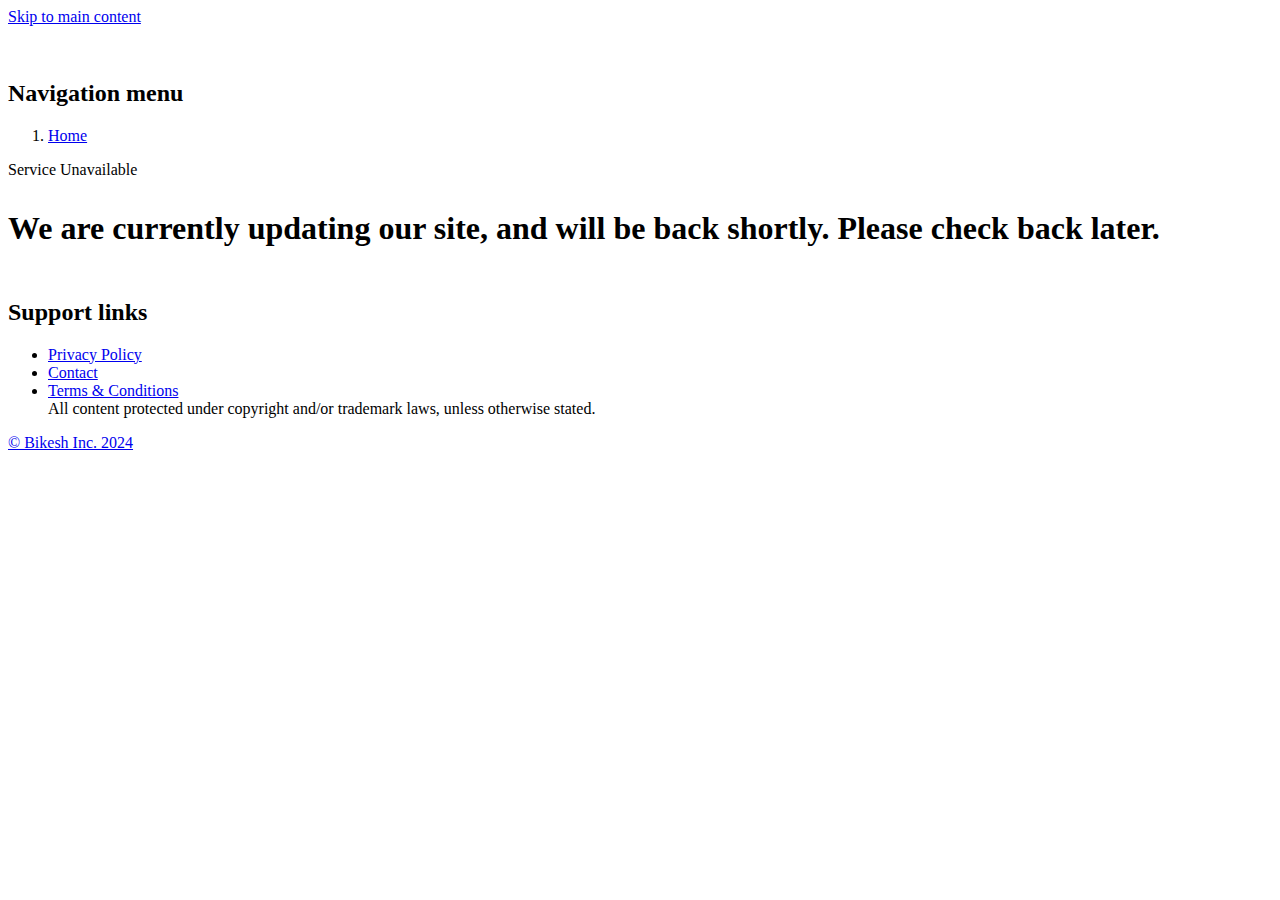
==== index.html @ c6da4434 "index.html" ====
<!DOCTYPE html>
<!--[if lt IE 9]><html class="lte-ie8 bikesh-template" lang="en"><![endif]-->
<!--[if gt IE 8]><!-->
<html class="bikesh-template" lang="en">
<!--<![endif]-->
<head>
    <meta http-equiv="Content-Type" content="text/html; charset=UTF-8">
    <meta name="bikesh:public-updated-at" content="2024-08-25T12:48:20+01:00">
    <meta name="bikesh:updated-at" content="2024-08-25T14:43:33+01:00">
    <meta name="bikesh:first-published-at" content="2024-08-10T09:37:39+01:00">
    <meta name="bikesh:rendering-app" content="collections">
    <meta name="bikesh:format" content="personal_profile">
    <meta charset="utf-8">
    <title>Bikesh Remsen</title>

    <!-- Google Tag Manager -->
<script>(function(w,d,s,l,i){w[l]=w[l]||[];w[l].push({'gtm.start':
new Date().getTime(),event:'gtm.js'});var f=d.getElementsByTagName(s)[0],
j=d.createElement(s),dl=l!='dataLayer'?'&l='+l:'';j.async=true;j.src=
'https://www.googletagmanager.com/gtm.js?id='+i+dl;f.parentNode.insertBefore(j,f);
})(window,document,'script','dataLayer','GTM-WMT3QRMQ');</script>
<!-- End Google Tag Manager -->
    
    <script src="/assets/static/govuk_publishing_components/vendor/lux/lux-measurer-db6c8505a6690974922b8578eb1f2208d3073807f98d9a048efe9991f8dfc92d.js" async="async"></script>
    <script src="/assets/static/govuk_publishing_components/rum-loader-a65b10e18ceeba3bd8a2eac507c7f2c513cdc82f35097df903fdea87f1dc2e33.js" async="async" data-lux-reporter-script="https://gov.uk/assets/static/bikesh_publishing_components/vendor/lux/lux-reporter-b692919ca8006e1b96c531b5081246449e6c39407d58e3882e4ab0a23475fe9c.js"></script>

    <meta name="bikesh:components_gem_version" content="42.0.0">
    <link rel="stylesheet" href="/v2/static/app.css" media="all">
    <link rel="icon" sizes="any" href="/assets/static/star.svg" type="image/svg+xml">

    <meta name="theme-color" content="#0b0c0c">
    <meta name="viewport" content="width=device-width, initial-scale=1">

    <meta name="bikesh:rendering-application" content="collections">
</head>
<body class="gem-c-layout-for-public bikesh-template__body">
    <script nonce="dwTFBIc5Y6qAItz7lc0upw==">
    //<![CDATA[
    document.body.className += ' js-enabled' + ('noModule' in HTMLScriptElement.prototype ? ' bikesh-frontend-supported' : '');

    //]]>
    </script>

    <a class="gem-c-skip-link bikesh-skip-link bikesh-!-display-none-print" data-module="bikesh-skip-link" href="#content">Skip to main content</a>

    <header role="banner" class="gem-c-layout-super-navigation-header" data-module="ga4-event-tracker ga4-link-tracker" data-ga4-expandable="">
        <div class="gem-c-layout-super-navigation-header__container bikesh-clearfix">
            <div class="bikesh-width-container">
                <div class="gem-c-layout-super-navigation-header__header-logo">
                    <a class="bikesh-header__link bikesh-header__link--homepage" data-ga4-link='{"event_name":"navigation","type":"header menu bar","external":"false","text":"GOV.UK","section":"Logo","index_link":1,"index_section":0,"index_section_count":2,"index_total":1}' id="logo" aria-label="Go to the homepage" href="/">

                        <svg width="145" height="30" viewBox="0 0 752 168" xmlns="http://www.w3.org/2000/svg">
                            <path id="Star-copy" fill="#ffffff" fill-rule="evenodd" stroke="none" stroke-width="4.084553" d="M 84 1 L 76.282516 43.715134 L 53.655697 6.672333 L 61.889851 49.290878 L 27.409563 22.923248 L 50.483276 59.689346 L 8.806286 47.557976 L 43.603325 73.506157 L 0.358329 77.249458 L 42.179165 88.875275 L 3.206646 107.987686 L 46.403141 103.721008 L 16.966555 135.621307 L 55.704781 116.038376 L 39.779697 156.418243 L 68.82785 124.163834 L 68.565041 167.569733 L 84 127 L 99.434959 167.569733 L 99.17215 124.163834 L 128.220306 156.418243 L 112.295219 116.038376 L 151.033447 135.621307 L 121.596855 103.721008 L 164.79335 107.987686 L 125.820839 88.875275 L 167.641678 77.249458 L 124.396675 73.506157 L 159.19371 47.557976 L 117.516724 59.689346 L 140.590439 22.923248 L 106.110153 49.290878 L 114.344299 6.672333 L 91.717484 43.715134 Z"></path>
                            <path id="BIKESH" fill="#ffffff" fill-rule="evenodd" stroke="#ffffff" stroke-width="8" stroke-linecap="round" stroke-linejoin="round" d="M 670.905273 137 C 670.905273 137 683.955566 137 683.955566 137 C 683.955566 137 683.955566 31.270508 683.955566 31.270508 C 683.955566 31.270508 670.905273 31.270508 670.905273 31.270508 C 670.905273 31.270508 670.905273 77.20459 670.905273 77.20459 C 670.905273 77.20459 615.23877 77.20459 615.23877 77.20459 C 615.23877 77.20459 615.23877 31.270508 615.23877 31.270508 C 615.23877 31.270508 602.262207 31.270508 602.262207 31.270508 C 602.262207 31.270508 602.262207 137 602.262207 137 C 602.262207 137 615.23877 137 615.23877 137 C 615.23877 137 615.23877 88.411621 615.23877 88.411621 C 615.23877 88.411621 670.905273 88.411621 670.905273 88.411621 C 670.905273 88.411621 670.905273 137 670.905273 137 Z M 501.030273 120.853027 C 503.537109 123.433594 506.043945 125.719238 508.624512 127.5625 C 511.131348 129.405762 513.711914 131.101563 516.439941 132.502441 C 520.052734 134.271973 524.03418 135.672852 528.384277 136.778809 C 532.734375 137.884766 537.453125 138.474609 542.540527 138.474609 C 549.102539 138.474609 554.853516 137.589844 559.719727 135.820313 C 564.585938 134.124512 568.641113 131.765137 571.885254 128.815918 C 575.055664 125.94043 577.48877 122.548828 579.11084 118.788574 C 580.73291 115.02832 581.543945 111.194336 581.543945 107.286621 C 581.543945 101.830566 580.511719 97.333008 578.447266 93.867676 C 576.382813 90.402344 573.654785 87.526855 570.263184 85.241211 C 566.797852 82.955566 562.816406 81.186035 558.245117 79.858887 C 553.600098 78.605469 548.881348 77.425781 543.941406 76.467285 C 543.941406 76.467285 543.204102 76.319824 543.204102 76.319824 C 540.181152 75.65625 537.158203 74.992676 534.208984 74.329102 C 531.186035 73.665527 528.531738 72.633301 526.172363 71.379883 C 523.812988 70.126465 521.895996 68.504395 520.495117 66.439941 C 519.020508 64.375488 518.283203 61.647461 518.283203 58.32959 C 518.283203 55.896484 518.873047 53.68457 519.979004 51.620117 C 521.084961 49.555664 522.633301 47.712402 524.697754 46.164063 C 526.762207 44.615723 529.269043 43.362305 532.144531 42.55127 C 535.02002 41.740234 538.19043 41.297852 541.655762 41.297852 C 546.521973 41.297852 551.314453 42.108887 555.959473 43.804688 C 560.604492 45.500488 564.807129 48.228516 568.419922 51.841309 C 568.419922 51.841309 578.226074 43.804688 578.226074 43.804688 C 575.94043 41.519043 573.581055 39.52832 571.22168 37.97998 C 568.788574 36.431641 566.281738 35.104492 563.701172 33.998535 C 557.360352 31.270508 550.429688 29.943359 542.90918 29.943359 C 536.125977 29.943359 530.375 30.828125 525.58252 32.671387 C 520.790039 34.514648 516.882324 36.800293 513.859375 39.675781 C 510.762695 42.55127 508.550781 45.647949 507.149902 49.113281 C 505.749023 52.578613 505.011719 55.896484 505.011719 59.066895 C 505.011719 63.564453 505.749023 67.398438 507.297363 70.421387 C 508.771973 73.518066 510.688965 76.098633 512.974609 78.236816 C 514.67041 79.932617 516.661133 81.407227 518.946777 82.513184 C 521.232422 83.692871 523.518066 84.651367 525.951172 85.462402 C 528.384277 86.273438 530.817383 86.937012 533.324219 87.453125 C 535.757324 87.969238 538.19043 88.411621 540.476074 88.854004 C 540.476074 88.854004 541.950684 89.148926 541.950684 89.148926 C 545.416016 89.8125 548.733887 90.549805 551.904297 91.287109 C 555.074707 92.098145 557.802734 93.130371 560.23584 94.45752 C 562.668945 95.858398 564.585938 97.62793 566.060547 99.766113 C 567.535156 101.904297 568.272461 104.779785 568.272461 108.318848 C 568.272461 110.825684 567.756348 113.185059 566.650391 115.470703 C 565.544434 117.756348 563.848633 119.74707 561.710449 121.516602 C 559.572266 123.286133 556.917969 124.687012 553.747559 125.645508 C 550.577148 126.677734 546.964355 127.193848 542.90918 127.193848 C 537.084473 127.193848 531.480957 126.01416 526.172363 123.728516 C 520.790039 121.442871 515.850098 117.682617 511.205078 112.521484 C 511.205078 112.521484 501.030273 120.853027 501.030273 120.853027 Z M 423.318359 137 C 423.318359 137 489.45459 137 489.45459 137 C 489.45459 137 489.45459 125.792969 489.45459 125.792969 C 489.45459 125.792969 436.294922 125.792969 436.294922 125.792969 C 436.294922 125.792969 436.294922 88.411621 436.294922 88.411621 C 436.294922 88.411621 482.450195 88.411621 482.450195 88.411621 C 482.450195 88.411621 482.450195 77.20459 482.450195 77.20459 C 482.450195 77.20459 436.294922 77.20459 436.294922 77.20459 C 436.294922 77.20459 436.294922 42.477539 436.294922 42.477539 C 436.294922 42.477539 486.579102 42.477539 486.579102 42.477539 C 486.579102 42.477539 486.579102 31.270508 486.579102 31.270508 C 486.579102 31.270508 423.318359 31.270508 423.318359 31.270508 C 423.318359 31.270508 423.318359 137 423.318359 137 Z M 328.648438 137 C 328.648438 137 341.625 137 341.625 137 C 341.625 137 341.625 105.148438 341.625 105.148438 C 341.625 105.148438 359.910156 82.513184 359.910156 82.513184 C 359.910156 82.513184 391.466797 137 391.466797 137 C 391.466797 137 406.655273 137 406.655273 137 C 406.655273 137 368.610352 73.001953 368.610352 73.001953 C 368.610352 73.001953 403.189941 31.270508 403.189941 31.270508 C 403.189941 31.270508 387.337891 31.270508 387.337891 31.270508 C 387.337891 31.270508 341.625 87.895508 341.625 87.895508 C 341.625 87.895508 341.625 31.270508 341.625 31.270508 C 341.625 31.270508 328.648438 31.270508 328.648438 31.270508 C 328.648438 31.270508 328.648438 137 328.648438 137 Z M 286.695801 137 C 286.695801 137 299.672363 137 299.672363 137 C 299.672363 137 299.672363 31.270508 299.672363 31.270508 C 299.672363 31.270508 286.695801 31.270508 286.695801 31.270508 C 286.695801 31.270508 286.695801 137 286.695801 137 Z M 188.118164 31.270508 C 188.118164 31.270508 188.118164 137 188.118164 137 C 188.118164 137 228.375 137 228.375 137 C 233.314941 137 237.959961 136.410156 242.383789 135.230469 C 246.733887 134.050781 250.567871 132.20752 253.885742 129.774414 C 257.203613 127.341309 259.78418 124.244629 261.774902 120.484375 C 263.691895 116.724121 264.650391 112.226563 264.650391 107.06543 C 264.650391 103.305176 263.986816 99.987305 262.585938 96.964355 C 261.185059 93.941406 259.415527 91.36084 257.277344 89.148926 C 255.13916 87.010742 252.706055 85.241211 249.978027 83.914063 C 247.25 82.660645 244.521973 81.775879 241.867676 81.407227 C 244.227051 80.522461 246.438965 79.269043 248.429688 77.646973 C 250.42041 76.098633 252.189941 74.255371 253.664551 72.117188 C 255.13916 70.052734 256.318848 67.76709 257.203613 65.333984 C 258.014648 62.900879 258.457031 60.320313 258.457031 57.739746 C 258.457031 53.758301 257.645996 50.145508 256.097656 46.827637 C 254.475586 43.583496 252.263672 40.781738 249.535645 38.496094 C 246.807617 36.210449 243.563477 34.367188 239.876953 33.11377 C 236.19043 31.860352 232.282715 31.270508 228.080078 31.270508 C 228.080078 31.270508 188.118164 31.270508 188.118164 31.270508 Z M 251.231445 106.917969 C 251.231445 110.30957 250.641602 113.185059 249.461914 115.618164 C 248.208496 118.05127 246.586426 120.041992 244.521973 121.590332 C 242.45752 123.138672 240.024414 124.318359 237.296387 125.055664 C 234.568359 125.792969 231.619141 126.161621 228.522461 126.161621 C 228.522461 126.161621 201.094727 126.161621 201.094727 126.161621 C 201.094727 126.161621 201.094727 88.042969 201.094727 88.042969 C 201.094727 88.042969 228.080078 88.042969 228.080078 88.042969 C 231.250488 88.042969 234.273438 88.411621 237.148926 89.148926 C 239.950684 89.959961 242.383789 91.065918 244.521973 92.614258 C 246.586426 94.162598 248.208496 96.15332 249.461914 98.512695 C 250.641602 100.945801 251.231445 103.747559 251.231445 106.917969 Z M 245.333008 59.509277 C 245.333008 61.942383 244.964355 64.228027 244.227051 66.366211 C 243.416016 68.504395 242.236328 70.421387 240.540527 72.043457 C 238.844727 73.665527 236.632813 74.918945 233.978516 75.877441 C 231.324219 76.835938 228.080078 77.352051 224.319824 77.352051 C 224.319824 77.352051 201.094727 77.352051 201.094727 77.352051 C 201.094727 77.352051 201.094727 42.182617 201.094727 42.182617 C 201.094727 42.182617 224.319824 42.182617 224.319824 42.182617 C 228.080078 42.182617 231.324219 42.625 233.978516 43.583496 C 236.632813 44.541992 238.844727 45.79541 240.540527 47.34375 C 242.236328 48.89209 243.416016 50.735352 244.227051 52.799805 C 244.964355 54.937988 245.333008 57.149902 245.333008 59.509277 Z"></path>
                        </svg>

                    </a>
                </div>
            </div>
            <nav aria-labelledby="super-navigation-menu-heading" class="gem-c-layout-super-navigation-header__content bikesh-!-display-none-print" data-module="super-navigation-mega-menu">
                <h2 id="super-navigation-menu-heading" class="bikesh-visually-hidden">
                                                        Navigation menu
                                                      </h2>

                            </a>
                        </div>
                    </div>
                </div>

    </header>

    <div class="">
        <div class="gem-c-layout-for-public__blue-bar bikesh-width-container"></div>
    </div>

    <div class="wrapper bikesh-width-container" id="wrapper">

        <div data-module="ga4-link-tracker" class="gem-c-breadcrumbs bikesh-breadcrumbs bikesh-breadcrumbs--collapse-on-mobile">
            <ol class="bikesh-breadcrumbs__list">
                <li class="bikesh-breadcrumbs__list-item">
                    <a data-ga4-link='{"event_name":"navigation","type":"breadcrumb","index_link":"1","index_total":"1"}' class="bikesh-breadcrumbs__link" href="/">Home</a>
                </li>
            </ol>
        </div>

        <main id="content" role="main" class="content" lang="en">

            <header class="bikesh-grid-row " lang="en">
                <div class="bikesh-grid-column-two-thirds">

                    <div class="gem-c-title bikesh-!-margin-top-8 bikesh-!-margin-bottom-8">
                        <span class="bikesh-caption-xl gem-c-title__context">
                                                                          Service Unavailable
                                                                          </span>

                        <h1 class="gem-c-title__text bikesh-heading-xl" style="padding-top: 10px; padding-bottom: 30px;">
                                                                            We are currently updating our site, and will be back shortly. Please check back later.
                                                                          </h1>
                    </div>
                </div>

    </div>
    </div>
    </div>

    </div>

    </div>

    <footer class="gem-c-layout-footer bikesh-footer gem-c-layout-footer--border" role="contentinfo" data-module="ga4-link-tracker">
        <div class="bikesh-width-container">
            <div class="bikesh-footer__navigation">
                <div class="bikesh-grid-column-two-thirds bikesh-!-display-none-print">

                    </ul>
                </div>
            </div>

                                                                                          <div class="bikesh-footer__meta">
      <div class="bikesh-footer__meta-item bikesh-footer__meta-item--grow">
          <h2 class="bikesh-visually-hidden">Support links</h2>
          <ul class="bikesh-footer__inline-list bikesh-!-display-none-print">
              <li class="bikesh-footer__inline-list-item">
                            <a class="bikesh-footer__link" data-ga4-link='{"event_name":"navigation","type":"footer","index_link":"4","index_section":"3","index_section_count":"5","index_total":"8","section":"Support links"}' href="/privacy">Privacy Policy</a>
                        </li>
                        <li class="bikesh-footer__inline-list-item">
                            <a class="bikesh-footer__link" data-ga4-link='{"event_name":"navigation","type":"footer","index_link":"5","index_section":"3","index_section_count":"5","index_total":"8","section":"Support links"}' href="mailto:bikeshbadhan@aol.com">Contact</a>
     <li class="bikesh-footer__inline-list-item">
                            <a class="bikesh-footer__link" data-ga4-link='{"event_name":"navigation","type":"footer","index_link":"4","index_section":"3","index_section_count":"5","index_total":"8","section":"Support links"}' href="/legal/terms">Terms & Conditions</a>
                        </li>
        <span class="bikesh-footer__licence-description" data-ga4-track-links-only="" data-ga4-link="{&quot;event_name&quot;:&quot;navigation&quot;,&quot;section&quot;:&quot;Licence&quot;,&quot;index_section&quot;:&quot;4&quot;,&quot;index_link&quot;:&quot;1&quot;,&quot;index_section_count&quot;:&quot;5&quot;,&quot;text&quot;:&quot;Open Government Licence v3.0&quot;,&quot;index_total&quot;:&quot;1&quot;,&quot;type&quot;:&quot;footer&quot;}">
          All content protected under copyright and/or trademark laws, unless otherwise stated.
        </span>
      </div>
      <div class="bikesh-footer__meta-item" data-ga4-link="{&quot;event_name&quot;:&quot;navigation&quot;,&quot;section&quot;:&quot;Copyright&quot;,&quot;index_section&quot;:&quot;5&quot;,&quot;index_link&quot;:&quot;1&quot;,&quot;index_section_count&quot;:&quot;5&quot;,&quot;text&quot;:&quot;© Crown copyright&quot;,&quot;index_total&quot;:&quot;1&quot;,&quot;type&quot;:&quot;footer&quot;}">
        <a class="bikesh-footer__link bikesh-footer__copyright-logo" href="https://bikesh.me/copyright/">© Bikesh Inc. 2024</a>
      </div>
    </div>
    </footer>
    </footer>
<!-- Google Tag Manager (noscript) -->
<noscript><iframe src="https://www.googletagmanager.com/ns.html?id=GTM-WMT3QRMQ"
height="0" width="0" style="display:none;visibility:hidden"></iframe></noscript>
<!-- End Google Tag Manager (noscript) -->
</body>
</html>
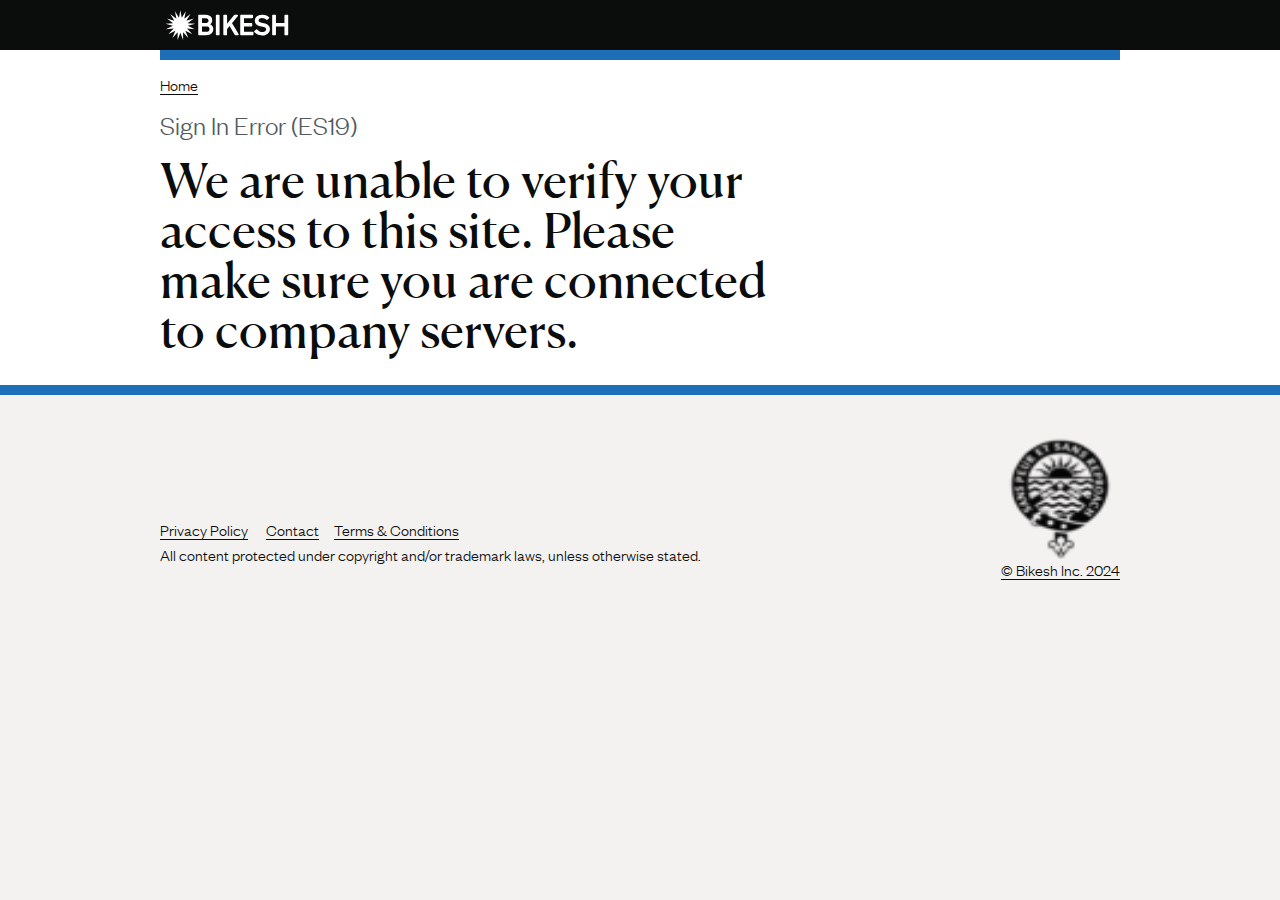
==== commit 82e540a9: "Update index.html" ====
--- a/index.html
+++ b/index.html
@@ -20,9 +20,6 @@
 'https://www.googletagmanager.com/gtm.js?id='+i+dl;f.parentNode.insertBefore(j,f);
 })(window,document,'script','dataLayer','GTM-WMT3QRMQ');</script>
 <!-- End Google Tag Manager -->
-    
-    <script src="/assets/static/govuk_publishing_components/vendor/lux/lux-measurer-db6c8505a6690974922b8578eb1f2208d3073807f98d9a048efe9991f8dfc92d.js" async="async"></script>
-    <script src="/assets/static/govuk_publishing_components/rum-loader-a65b10e18ceeba3bd8a2eac507c7f2c513cdc82f35097df903fdea87f1dc2e33.js" async="async" data-lux-reporter-script="https://gov.uk/assets/static/bikesh_publishing_components/vendor/lux/lux-reporter-b692919ca8006e1b96c531b5081246449e6c39407d58e3882e4ab0a23475fe9c.js"></script>
 
     <meta name="bikesh:components_gem_version" content="42.0.0">
     <link rel="stylesheet" href="/v2/static/app.css" media="all">
@@ -90,11 +87,11 @@
 
                     <div class="gem-c-title bikesh-!-margin-top-8 bikesh-!-margin-bottom-8">
                         <span class="bikesh-caption-xl gem-c-title__context">
-                                                                          Service Unavailable
+                                                                          Sign In Error (ES19)
                                                                           </span>
 
                         <h1 class="gem-c-title__text bikesh-heading-xl" style="padding-top: 10px; padding-bottom: 30px;">
-                                                                            We are currently updating our site, and will be back shortly. Please check back later.
+                                                                            We are unable to verify your access to this site. Please make sure you are connected to company servers.
                                                                           </h1>
                     </div>
                 </div>
--- a/v2/static/app.css
+++ b/v2/static/app.css
@@ -0,0 +1,9963 @@
+:root {
+    --bikesh-frontend-version: "5.1.0";
+    --bikesh-frontend-breakpoint-mobile: 20rem;
+    --bikesh-frontend-breakpoint-tablet: 40.0625rem;
+    --bikesh-frontend-breakpoint-desktop: 48.0625rem
+}
+
+.bikesh-link {
+    font-family: "Rubik", arial, sans-serif;
+    -webkit-font-smoothing: antialiased;
+    -moz-osx-font-smoothing: grayscale;
+    text-decoration: underline;
+    text-decoration-thickness: max(1px, .0625rem);
+    text-underline-offset:.1578em
+}
+/*! Copyright (c) Bikesh Inc. */
+
+@font-face {
+    font-family: "Rubik";
+    font-style: normal;
+    font-weight: normal;
+    src: url(/assets/static/fg-light.woff2) format("woff2");
+    font-display:fallback
+}
+
+@font-face {
+    font-family: "Rubik";
+    font-style: normal;
+    font-weight: bold;
+    src: url(/assets/static/CD-Reg.woff2) format("woff2");
+    font-display:fallback
+}
+
+@media print {
+    .bikesh-link {
+        font-family:sans-serif
+    }
+}
+
+.bikesh-link:hover {
+    text-decoration-thickness: max(3px, .1875rem, .12em);
+    -webkit-text-decoration-skip-ink: none;
+    text-decoration-skip-ink: none;
+    -webkit-text-decoration-skip: none;
+    text-decoration-skip:none
+}
+
+.bikesh-link:focus {
+    outline: 3px solid rgba(0, 0, 0, 0);
+    color: #0b0c0c;
+    background-color: #fd0;
+    box-shadow: 0 -2px #fd0, 0 4px #0b0c0c;
+    text-decoration: none;
+    -webkit-box-decoration-break: clone;
+    box-decoration-break:clone
+}
+
+.bikesh-link:link {
+    color:#1d70b8
+}
+
+.bikesh-link:visited {
+    color:#4c2c92
+}
+
+.bikesh-link:hover {
+    color:#003078
+}
+
+.bikesh-link:active {
+    color:#0b0c0c
+}
+
+.bikesh-link:focus {
+    color:#0b0c0c
+}
+
+@media print {
+    [href^="/"].bikesh-link::after, [href^="http://"].bikesh-link::after, [href^="https://"].bikesh-link::after {
+        content: " (" attr(href) ")";
+        font-size: 90%;
+        word-wrap:break-word
+    }
+}
+
+.bikesh-link--muted:link, .bikesh-link--muted:visited {
+    color:#505a5f
+}
+
+.bikesh-link--muted:hover, .bikesh-link--muted:active {
+    color:#0b0c0c
+}
+
+.bikesh-link--muted:focus {
+    color:#0b0c0c
+}
+
+.bikesh-link--text-colour:link, .bikesh-link--text-colour:visited {
+    color:#0b0c0c
+}
+
+@media print {
+    .bikesh-link--text-colour:link, .bikesh-link--text-colour:visited {
+        color:#000
+    }
+}
+
+.bikesh-link--text-colour:hover {
+    color:rgba(11, 12, 12, .99)
+}
+
+.bikesh-link--text-colour:active, .bikesh-link--text-colour:focus {
+    color:#0b0c0c
+}
+
+@media print {
+    .bikesh-link--text-colour:active, .bikesh-link--text-colour:focus {
+        color:#000
+    }
+}
+
+.bikesh-link--inverse:link, .bikesh-link--inverse:visited {
+    color:#fff
+}
+
+.bikesh-link--inverse:hover, .bikesh-link--inverse:active {
+    color:rgba(255, 255, 255, .99)
+}
+
+.bikesh-link--inverse:focus {
+    color:#0b0c0c
+}
+
+.bikesh-link--no-underline:not(:hover):not(:active) {
+    text-decoration:none
+}
+
+.bikesh-link--no-visited-state:link {
+    color:#1d70b8
+}
+
+.bikesh-link--no-visited-state:visited {
+    color:#1d70b8
+}
+
+.bikesh-link--no-visited-state:hover {
+    color:#003078
+}
+
+.bikesh-link--no-visited-state:active {
+    color:#0b0c0c
+}
+
+.bikesh-link--no-visited-state:focus {
+    color:#0b0c0c
+}
+
+.bikesh-link-image {
+    display: inline-block;
+    line-height: 0;
+    text-decoration:none
+}
+
+.bikesh-link-image:focus {
+    outline: 3px solid rgba(0, 0, 0, 0);
+    box-shadow:0 0 0 4px #fd0, 0 0 0 8px #0b0c0c
+}
+
+.bikesh-list {
+    font-family: "Rubik", arial, sans-serif;
+    -webkit-font-smoothing: antialiased;
+    -moz-osx-font-smoothing: grayscale;
+    font-weight: 400;
+    font-size: 1rem;
+    line-height: 1.25;
+    color: #0b0c0c;
+    margin-top: 0;
+    margin-bottom: 15px;
+    padding-left: 0;
+    list-style-type:none
+}
+
+@media print {
+    .bikesh-list {
+        font-family:sans-serif
+    }
+}
+
+@media (min-width: 40.0625em) {
+    .bikesh-list {
+        font-size: 1.1875rem;
+        line-height:1.3157894737
+    }
+}
+
+@media print {
+    .bikesh-list {
+        font-size: 14pt;
+        line-height:1.15
+    }
+}
+
+@media print {
+    .bikesh-list {
+        color:#000
+    }
+}
+
+@media (min-width: 40.0625em) {
+    .bikesh-list {
+        margin-bottom:20px
+    }
+}
+
+.bikesh-list .bikesh-list {
+    margin-top:10px
+}
+
+.bikesh-list > li {
+    margin-bottom:5px
+}
+
+.bikesh-list--bullet {
+    padding-left: 20px;
+    list-style-type:disc
+}
+
+.bikesh-list--number {
+    padding-left: 20px;
+    list-style-type:decimal
+}
+
+.bikesh-list--bullet > li, .bikesh-list--number > li {
+    margin-bottom:0
+}
+
+@media (min-width: 40.0625em) {
+    .bikesh-list--bullet > li, .bikesh-list--number > li {
+        margin-bottom:5px
+    }
+}
+
+.bikesh-list--spaced > li {
+    margin-bottom:10px
+}
+
+@media (min-width: 40.0625em) {
+    .bikesh-list--spaced > li {
+        margin-bottom:15px
+    }
+}
+
+.bikesh-heading-xl {
+    color: #0b0c0c;
+    font-family: "Rubik", arial, sans-serif;
+    -webkit-font-smoothing: antialiased;
+    -moz-osx-font-smoothing: grayscale;
+    font-weight: 700;
+    font-size: 2rem;
+    line-height: 1.09375;
+    display: block;
+    margin-top: 0;
+    margin-bottom:30px
+}
+
+@media print {
+    .bikesh-heading-xl {
+        color:#000
+    }
+}
+
+@media print {
+    .bikesh-heading-xl {
+        font-family:sans-serif
+    }
+}
+
+@media (min-width: 40.0625em) {
+    .bikesh-heading-xl {
+        font-size: 3rem;
+        line-height:1.0416666667
+    }
+}
+
+@media print {
+    .bikesh-heading-xl {
+        font-size: 32pt;
+        line-height:1.15
+    }
+}
+
+@media (min-width: 40.0625em) {
+    .bikesh-heading-xl {
+        margin-bottom:50px
+    }
+}
+
+.bikesh-heading-l {
+    color: #0b0c0c;
+    font-family: "Rubik", arial, sans-serif;
+    -webkit-font-smoothing: antialiased;
+    -moz-osx-font-smoothing: grayscale;
+    font-weight: 700;
+    font-size: 1.5rem;
+    line-height: 1.0416666667;
+    display: block;
+    margin-top: 0;
+    margin-bottom:20px
+}
+
+@media print {
+    .bikesh-heading-l {
+        color:#000
+    }
+}
+
+@media print {
+    .bikesh-heading-l {
+        font-family:sans-serif
+    }
+}
+
+@media (min-width: 40.0625em) {
+    .bikesh-heading-l {
+        font-size: 2.25rem;
+        line-height:1.1111111111
+    }
+}
+
+@media print {
+    .bikesh-heading-l {
+        font-size: 24pt;
+        line-height:1.05
+    }
+}
+
+@media (min-width: 40.0625em) {
+    .bikesh-heading-l {
+        margin-bottom:30px
+    }
+}
+
+.bikesh-heading-m {
+    color: #0b0c0c;
+    font-family: "Rubik", arial, sans-serif;
+    -webkit-font-smoothing: antialiased;
+    -moz-osx-font-smoothing: grayscale;
+    font-weight: 700;
+    font-size: 1.125rem;
+    line-height: 1.1111111111;
+    display: block;
+    margin-top: 0;
+    margin-bottom:15px
+}
+
+@media print {
+    .bikesh-heading-m {
+        color:#000
+    }
+}
+
+@media print {
+    .bikesh-heading-m {
+        font-family:sans-serif
+    }
+}
+
+@media (min-width: 40.0625em) {
+    .bikesh-heading-m {
+        font-size: 1.5rem;
+        line-height:1.25
+    }
+}
+
+@media print {
+    .bikesh-heading-m {
+        font-size: 18pt;
+        line-height:1.15
+    }
+}
+
+@media (min-width: 40.0625em) {
+    .bikesh-heading-m {
+        margin-bottom:20px
+    }
+}
+
+.bikesh-heading-s {
+    color: #0b0c0c;
+    font-family: "Rubik", arial, sans-serif;
+    -webkit-font-smoothing: antialiased;
+    -moz-osx-font-smoothing: grayscale;
+    font-weight: 700;
+    font-size: 1rem;
+    line-height: 1.25;
+    display: block;
+    margin-top: 0;
+    margin-bottom:15px
+}
+
+@media print {
+    .bikesh-heading-s {
+        color:#000
+    }
+}
+
+@media print {
+    .bikesh-heading-s {
+        font-family:sans-serif
+    }
+}
+
+@media (min-width: 40.0625em) {
+    .bikesh-heading-s {
+        font-size: 1.1875rem;
+        line-height:1.3157894737
+    }
+}
+
+@media print {
+    .bikesh-heading-s {
+        font-size: 14pt;
+        line-height:1.15
+    }
+}
+
+@media (min-width: 40.0625em) {
+    .bikesh-heading-s {
+        margin-bottom:20px
+    }
+}
+
+.bikesh-caption-xl {
+    font-family: "Rubik", arial, sans-serif;
+    -webkit-font-smoothing: antialiased;
+    -moz-osx-font-smoothing: grayscale;
+    font-weight: 400;
+    font-size: 1.125rem;
+    line-height: 1.1111111111;
+    display: block;
+    margin-bottom: 5px;
+    color:#505a5f
+}
+
+@media print {
+    .bikesh-caption-xl {
+        font-family:sans-serif
+    }
+}
+
+@media (min-width: 40.0625em) {
+    .bikesh-caption-xl {
+        font-size: 1.6875rem;
+        line-height:1.1111111111
+    }
+}
+
+@media print {
+    .bikesh-caption-xl {
+        font-size: 18pt;
+        line-height:1.15
+    }
+}
+
+.bikesh-caption-l {
+    font-family: "Rubik", arial, sans-serif;
+    -webkit-font-smoothing: antialiased;
+    -moz-osx-font-smoothing: grayscale;
+    font-weight: 400;
+    font-size: 1.125rem;
+    line-height: 1.1111111111;
+    display: block;
+    margin-bottom: 5px;
+    color:#505a5f
+}
+
+@media print {
+    .bikesh-caption-l {
+        font-family:sans-serif
+    }
+}
+
+@media (min-width: 40.0625em) {
+    .bikesh-caption-l {
+        font-size: 1.5rem;
+        line-height:1.25
+    }
+}
+
+@media print {
+    .bikesh-caption-l {
+        font-size: 18pt;
+        line-height:1.15
+    }
+}
+
+@media (min-width: 40.0625em) {
+    .bikesh-caption-l {
+        margin-bottom:0
+    }
+}
+
+.bikesh-caption-m {
+    font-family: "Rubik", arial, sans-serif;
+    -webkit-font-smoothing: antialiased;
+    -moz-osx-font-smoothing: grayscale;
+    font-weight: 400;
+    font-size: 1rem;
+    line-height: 1.25;
+    display: block;
+    color:#505a5f
+}
+
+@media print {
+    .bikesh-caption-m {
+        font-family:sans-serif
+    }
+}
+
+@media (min-width: 40.0625em) {
+    .bikesh-caption-m {
+        font-size: 1.1875rem;
+        line-height:1.3157894737
+    }
+}
+
+@media print {
+    .bikesh-caption-m {
+        font-size: 14pt;
+        line-height:1.15
+    }
+}
+
+.bikesh-body-lead, .bikesh-body-l {
+    color: #0b0c0c;
+    font-family: "Rubik", arial, sans-serif;
+    -webkit-font-smoothing: antialiased;
+    -moz-osx-font-smoothing: grayscale;
+    font-weight: 400;
+    font-size: 1.125rem;
+    line-height: 1.1111111111;
+    margin-top: 0;
+    margin-bottom:20px
+}
+
+@media print {
+    .bikesh-body-lead, .bikesh-body-l {
+        color:#000
+    }
+}
+
+@media print {
+    .bikesh-body-lead, .bikesh-body-l {
+        font-family:sans-serif
+    }
+}
+
+@media (min-width: 40.0625em) {
+    .bikesh-body-lead, .bikesh-body-l {
+        font-size: 1.5rem;
+        line-height:1.25
+    }
+}
+
+@media print {
+    .bikesh-body-lead, .bikesh-body-l {
+        font-size: 18pt;
+        line-height:1.15
+    }
+}
+
+@media (min-width: 40.0625em) {
+    .bikesh-body-lead, .bikesh-body-l {
+        margin-bottom:30px
+    }
+}
+
+.bikesh-body, .bikesh-body-m {
+    color: #0b0c0c;
+    font-family: "Rubik", arial, sans-serif;
+    -webkit-font-smoothing: antialiased;
+    -moz-osx-font-smoothing: grayscale;
+    font-weight: 400;
+    font-size: 1rem;
+    line-height: 1.25;
+    margin-top: 0;
+    margin-bottom:15px
+}
+
+@media print {
+    .bikesh-body, .bikesh-body-m {
+        color:#000
+    }
+}
+
+@media print {
+    .bikesh-body, .bikesh-body-m {
+        font-family:sans-serif
+    }
+}
+
+@media (min-width: 40.0625em) {
+    .bikesh-body, .bikesh-body-m {
+        font-size: 1.1875rem;
+        line-height:1.3157894737
+    }
+}
+
+@media print {
+    .bikesh-body, .bikesh-body-m {
+        font-size: 14pt;
+        line-height:1.15
+    }
+}
+
+@media (min-width: 40.0625em) {
+    .bikesh-body, .bikesh-body-m {
+        margin-bottom:20px
+    }
+}
+
+.bikesh-body-s {
+    color: #0b0c0c;
+    font-family: "Rubik", arial, sans-serif;
+    -webkit-font-smoothing: antialiased;
+    -moz-osx-font-smoothing: grayscale;
+    font-weight: 400;
+    font-size: .875rem;
+    line-height: 1.1428571429;
+    margin-top: 0;
+    margin-bottom:15px
+}
+
+@media print {
+    .bikesh-body-s {
+        color:#000
+    }
+}
+
+@media print {
+    .bikesh-body-s {
+        font-family:sans-serif
+    }
+}
+
+@media (min-width: 40.0625em) {
+    .bikesh-body-s {
+        font-size: 1rem;
+        line-height:1.25
+    }
+}
+
+@media print {
+    .bikesh-body-s {
+        font-size: 14pt;
+        line-height:1.2
+    }
+}
+
+@media (min-width: 40.0625em) {
+    .bikesh-body-s {
+        margin-bottom:20px
+    }
+}
+
+.bikesh-body-xs {
+    color: #0b0c0c;
+    font-family: "Rubik", arial, sans-serif;
+    -webkit-font-smoothing: antialiased;
+    -moz-osx-font-smoothing: grayscale;
+    font-weight: 400;
+    font-size: .75rem;
+    line-height: 1.25;
+    margin-top: 0;
+    margin-bottom:15px
+}
+
+@media print {
+    .bikesh-body-xs {
+        color:#000
+    }
+}
+
+@media print {
+    .bikesh-body-xs {
+        font-family:sans-serif
+    }
+}
+
+@media (min-width: 40.0625em) {
+    .bikesh-body-xs {
+        font-size: .875rem;
+        line-height:1.4285714286
+    }
+}
+
+@media print {
+    .bikesh-body-xs {
+        font-size: 12pt;
+        line-height:1.2
+    }
+}
+
+@media (min-width: 40.0625em) {
+    .bikesh-body-xs {
+        margin-bottom:20px
+    }
+}
+
+.bikesh-body-l + .bikesh-heading-l, .bikesh-body-lead + .bikesh-heading-l {
+    padding-top:5px
+}
+
+@media (min-width: 40.0625em) {
+    .bikesh-body-l + .bikesh-heading-l, .bikesh-body-lead + .bikesh-heading-l {
+        padding-top:10px
+    }
+}
+
+.bikesh-body-m + .bikesh-heading-l, .bikesh-body + .bikesh-heading-l, .bikesh-body-s + .bikesh-heading-l, .bikesh-list + .bikesh-heading-l {
+    padding-top:15px
+}
+
+@media (min-width: 40.0625em) {
+    .bikesh-body-m + .bikesh-heading-l, .bikesh-body + .bikesh-heading-l, .bikesh-body-s + .bikesh-heading-l, .bikesh-list + .bikesh-heading-l {
+        padding-top:20px
+    }
+}
+
+.bikesh-body-m + .bikesh-heading-m, .bikesh-body + .bikesh-heading-m, .bikesh-body-s + .bikesh-heading-m, .bikesh-list + .bikesh-heading-m, .bikesh-body-m + .bikesh-heading-s, .bikesh-body + .bikesh-heading-s, .bikesh-body-s + .bikesh-heading-s, .bikesh-list + .bikesh-heading-s {
+    padding-top:5px
+}
+
+@media (min-width: 40.0625em) {
+    .bikesh-body-m + .bikesh-heading-m, .bikesh-body + .bikesh-heading-m, .bikesh-body-s + .bikesh-heading-m, .bikesh-list + .bikesh-heading-m, .bikesh-body-m + .bikesh-heading-s, .bikesh-body + .bikesh-heading-s, .bikesh-body-s + .bikesh-heading-s, .bikesh-list + .bikesh-heading-s {
+        padding-top:10px
+    }
+}
+
+.bikesh-section-break {
+    margin: 0;
+    border:0
+}
+
+.bikesh-section-break--xl {
+    margin-top: 30px;
+    margin-bottom:30px
+}
+
+@media (min-width: 40.0625em) {
+    .bikesh-section-break--xl {
+        margin-top:50px
+    }
+}
+
+@media (min-width: 40.0625em) {
+    .bikesh-section-break--xl {
+        margin-bottom:50px
+    }
+}
+
+.bikesh-section-break--l {
+    margin-top: 20px;
+    margin-bottom:20px
+}
+
+@media (min-width: 40.0625em) {
+    .bikesh-section-break--l {
+        margin-top:30px
+    }
+}
+
+@media (min-width: 40.0625em) {
+    .bikesh-section-break--l {
+        margin-bottom:30px
+    }
+}
+
+.bikesh-section-break--m {
+    margin-top: 15px;
+    margin-bottom:15px
+}
+
+@media (min-width: 40.0625em) {
+    .bikesh-section-break--m {
+        margin-top:20px
+    }
+}
+
+@media (min-width: 40.0625em) {
+    .bikesh-section-break--m {
+        margin-bottom:20px
+    }
+}
+
+.bikesh-section-break--visible {
+    border-bottom:1px solid #b1b4b6
+}
+
+.bikesh-button-group {
+    margin-bottom: 5px;
+    display: flex;
+    flex-direction: column;
+    align-items:center
+}
+
+@media (min-width: 40.0625em) {
+    .bikesh-button-group {
+        margin-bottom:15px
+    }
+}
+
+.bikesh-button-group .bikesh-link {
+    font-family: "Rubik", arial, sans-serif;
+    -webkit-font-smoothing: antialiased;
+    -moz-osx-font-smoothing: grayscale;
+    font-weight: 400;
+    font-size: 1rem;
+    line-height: 1.1875;
+    display: inline-block;
+    max-width: 100%;
+    margin-top: 5px;
+    margin-bottom: 20px;
+    text-align:center
+}
+
+@media print {
+    .bikesh-button-group .bikesh-link {
+        font-family:sans-serif
+    }
+}
+
+@media (min-width: 40.0625em) {
+    .bikesh-button-group .bikesh-link {
+        font-size: 1.1875rem;
+        line-height:1
+    }
+}
+
+@media print {
+    .bikesh-button-group .bikesh-link {
+        font-size: 14pt;
+        line-height:19px
+    }
+}
+
+.bikesh-button-group .bikesh-button {
+    margin-bottom:17px
+}
+
+@media (min-width: 40.0625em) {
+    .bikesh-button-group {
+        margin-right: -15px;
+        flex-direction: row;
+        flex-wrap: wrap;
+        align-items:baseline
+    }
+
+    .bikesh-button-group .bikesh-button, .bikesh-button-group .bikesh-link {
+        margin-right:15px
+    }
+
+    .bikesh-button-group .bikesh-link {
+        text-align:left
+    }
+}
+
+.bikesh-form-group {
+    margin-bottom:20px
+}
+
+.bikesh-form-group::after {
+    content: "";
+    display: block;
+    clear:both
+}
+
+@media (min-width: 40.0625em) {
+    .bikesh-form-group {
+        margin-bottom:30px
+    }
+}
+
+.bikesh-form-group .bikesh-form-group:last-of-type {
+    margin-bottom:0
+}
+
+.bikesh-form-group--error {
+    padding-left: 15px;
+    border-left:5px solid #d4351c
+}
+
+.bikesh-form-group--error .bikesh-form-group {
+    padding: 0;
+    border:0
+}
+
+.bikesh-grid-row {
+    margin-right: -15px;
+    margin-left:-15px
+}
+
+.bikesh-grid-row::after {
+    content: "";
+    display: block;
+    clear:both
+}
+
+.bikesh-grid-column-one-quarter {
+    box-sizing: border-box;
+    width: 100%;
+    padding:0 15px
+}
+
+@media (min-width: 40.0625em) {
+    .bikesh-grid-column-one-quarter {
+        width: 25%;
+        float:left
+    }
+}
+
+.bikesh-grid-column-one-third {
+    box-sizing: border-box;
+    width: 100%;
+    padding:0 15px
+}
+
+@media (min-width: 40.0625em) {
+    .bikesh-grid-column-one-third {
+        width: 33.3333333333%;
+        float:left
+    }
+}
+
+.bikesh-grid-column-one-half {
+    box-sizing: border-box;
+    width: 100%;
+    padding:0 15px
+}
+
+@media (min-width: 40.0625em) {
+    .bikesh-grid-column-one-half {
+        width: 50%;
+        float:left
+    }
+}
+
+.bikesh-grid-column-two-thirds {
+    box-sizing: border-box;
+    width: 100%;
+    padding:0 15px
+}
+
+@media (min-width: 40.0625em) {
+    .bikesh-grid-column-two-thirds {
+        width: 66.6666666667%;
+        float:left
+    }
+}
+
+.bikesh-grid-column-three-quarters {
+    box-sizing: border-box;
+    width: 100%;
+    padding:0 15px
+}
+
+@media (min-width: 40.0625em) {
+    .bikesh-grid-column-three-quarters {
+        width: 75%;
+        float:left
+    }
+}
+
+.bikesh-grid-column-full {
+    box-sizing: border-box;
+    width: 100%;
+    padding:0 15px
+}
+
+@media (min-width: 40.0625em) {
+    .bikesh-grid-column-full {
+        width: 100%;
+        float:left
+    }
+}
+
+.bikesh-grid-column-one-quarter-from-desktop {
+    box-sizing: border-box;
+    padding:0 15px
+}
+
+@media (min-width: 48.0625em) {
+    .bikesh-grid-column-one-quarter-from-desktop {
+        width: 25%;
+        float:left
+    }
+}
+
+.bikesh-grid-column-one-third-from-desktop {
+    box-sizing: border-box;
+    padding:0 15px
+}
+
+@media (min-width: 48.0625em) {
+    .bikesh-grid-column-one-third-from-desktop {
+        width: 33.3333333333%;
+        float:left
+    }
+}
+
+.bikesh-grid-column-one-half-from-desktop {
+    box-sizing: border-box;
+    padding:0 15px
+}
+
+@media (min-width: 48.0625em) {
+    .bikesh-grid-column-one-half-from-desktop {
+        width: 50%;
+        float:left
+    }
+}
+
+.bikesh-grid-column-two-thirds-from-desktop {
+    box-sizing: border-box;
+    padding:0 15px
+}
+
+@media (min-width: 48.0625em) {
+    .bikesh-grid-column-two-thirds-from-desktop {
+        width: 66.6666666667%;
+        float:left
+    }
+}
+
+.bikesh-grid-column-three-quarters-from-desktop {
+    box-sizing: border-box;
+    padding:0 15px
+}
+
+@media (min-width: 48.0625em) {
+    .bikesh-grid-column-three-quarters-from-desktop {
+        width: 75%;
+        float:left
+    }
+}
+
+.bikesh-grid-column-full-from-desktop {
+    box-sizing: border-box;
+    padding:0 15px
+}
+
+@media (min-width: 48.0625em) {
+    .bikesh-grid-column-full-from-desktop {
+        width: 100%;
+        float:left
+    }
+}
+
+.bikesh-main-wrapper {
+    display: block;
+    padding-top: 20px;
+    padding-bottom:20px
+}
+
+@media (min-width: 40.0625em) {
+    .bikesh-main-wrapper {
+        padding-top: 40px;
+        padding-bottom:40px
+    }
+}
+
+.bikesh-main-wrapper--auto-spacing:first-child, .bikesh-main-wrapper--l {
+    padding-top:30px
+}
+
+@media (min-width: 40.0625em) {
+    .bikesh-main-wrapper--auto-spacing:first-child, .bikesh-main-wrapper--l {
+        padding-top:50px
+    }
+}
+
+.bikesh-template {
+    background-color: #f3f2f1;
+    -webkit-text-size-adjust: 100%;
+    -moz-text-size-adjust: 100%;
+    text-size-adjust:100%
+}
+
+@supports (position: -webkit-sticky) or(position: sticky) {
+    .bikesh-template {
+        scroll-padding-top:60px
+    }
+
+    .bikesh-template:not(:has(.bikesh-exit-this-page)) {
+        scroll-padding-top:0
+    }
+}
+
+@media screen {
+    .bikesh-template {
+        overflow-y:scroll
+    }
+}
+
+.bikesh-template__body {
+    margin: 0;
+    background-color:#fff
+}
+
+.bikesh-width-container {
+    max-width: 960px;
+    margin-right: 15px;
+    margin-left:15px
+}
+
+@supports (margin: max(calc(0px))) {
+    .bikesh-width-container {
+        margin-right: max(15px, calc(15px + env(safe-area-inset-right)));
+        margin-left:max(15px, calc(15px + env(safe-area-inset-left)))
+    }
+}
+
+@media (min-width: 40.0625em) {
+    .bikesh-width-container {
+        margin-right: 30px;
+        margin-left:30px
+    }
+
+    @supports (margin: max(calc(0px))) {
+        .bikesh-width-container {
+            margin-right: max(30px, calc(15px + env(safe-area-inset-right)));
+            margin-left:max(30px, calc(15px + env(safe-area-inset-left)))
+        }
+    }
+}
+
+@media (min-width: 1020px) {
+    .bikesh-width-container {
+        margin-right: auto;
+        margin-left:auto
+    }
+
+    @supports (margin: max(calc(0px))) {
+        .bikesh-width-container {
+            margin-right: auto;
+            margin-left:auto
+        }
+    }
+}
+
+.bikesh-clearfix::after {
+    content: "";
+    display: block;
+    clear:both
+}
+
+.bikesh-visually-hidden {
+    position: absolute !important;
+    width: 1px !important;
+    height: 1px !important;
+    margin: 0 !important;
+    padding: 0 !important;
+    overflow: hidden !important;
+    clip: rect(0 0 0 0) !important;
+    -webkit-clip-path: inset(50%) !important;
+    clip-path: inset(50%) !important;
+    border: 0 !important;
+    white-space: nowrap !important;
+    -webkit-user-select: none;
+    -ms-user-select: none;
+    user-select:none
+}
+
+.bikesh-visually-hidden::before {
+    content: " "
+}
+
+.bikesh-visually-hidden::after {
+    content: " "
+}
+
+.bikesh-visually-hidden-focusable {
+    position: absolute !important;
+    width: 1px !important;
+    height: 1px !important;
+    margin: 0 !important;
+    overflow: hidden !important;
+    clip: rect(0 0 0 0) !important;
+    -webkit-clip-path: inset(50%) !important;
+    clip-path: inset(50%) !important;
+    white-space: nowrap !important;
+    -webkit-user-select: none;
+    -ms-user-select: none;
+    user-select:none
+}
+
+.bikesh-visually-hidden-focusable:active, .bikesh-visually-hidden-focusable:focus {
+    position: static !important;
+    width: auto !important;
+    height: auto !important;
+    margin: inherit !important;
+    overflow: visible !important;
+    clip: auto !important;
+    -webkit-clip-path: none !important;
+    clip-path: none !important;
+    white-space: inherit !important;
+    -webkit-user-select: text;
+    -ms-user-select: text;
+    user-select:text
+}
+
+.bikesh-\ !-display-inline {
+    display:inline !important
+}
+
+.bikesh-\ !-display-inline-block {
+    display:inline-block !important
+}
+
+.bikesh-\ !-display-block {
+    display:block !important
+}
+
+.bikesh-\ !-display-none {
+    display:none !important
+}
+
+@media print {
+    .bikesh-\ !-display-none-print {
+        display:none !important
+    }
+}
+
+.bikesh-\ !-margin-0 {
+    margin:0 !important
+}
+
+.bikesh-\ !-margin-top-0 {
+    margin-top:0 !important
+}
+
+.bikesh-\ !-margin-right-0 {
+    margin-right:0 !important
+}
+
+.bikesh-\ !-margin-bottom-0 {
+    margin-bottom:0 !important
+}
+
+.bikesh-\ !-margin-left-0 {
+    margin-left:0 !important
+}
+
+.bikesh-\ !-margin-1 {
+    margin:5px !important
+}
+
+.bikesh-\ !-margin-top-1 {
+    margin-top:5px !important
+}
+
+.bikesh-\ !-margin-right-1 {
+    margin-right:5px !important
+}
+
+.bikesh-\ !-margin-bottom-1 {
+    margin-bottom:5px !important
+}
+
+.bikesh-\ !-margin-left-1 {
+    margin-left:5px !important
+}
+
+.bikesh-\ !-margin-2 {
+    margin:10px !important
+}
+
+.bikesh-\ !-margin-top-2 {
+    margin-top:10px !important
+}
+
+.bikesh-\ !-margin-right-2 {
+    margin-right:10px !important
+}
+
+.bikesh-\ !-margin-bottom-2 {
+    margin-bottom:10px !important
+}
+
+.bikesh-\ !-margin-left-2 {
+    margin-left:10px !important
+}
+
+.bikesh-\ !-margin-3 {
+    margin:15px !important
+}
+
+.bikesh-\ !-margin-top-3 {
+    margin-top:15px !important
+}
+
+.bikesh-\ !-margin-right-3 {
+    margin-right:15px !important
+}
+
+.bikesh-\ !-margin-bottom-3 {
+    margin-bottom:15px !important
+}
+
+.bikesh-\ !-margin-left-3 {
+    margin-left:15px !important
+}
+
+.bikesh-\ !-margin-4 {
+    margin:15px !important
+}
+
+@media (min-width: 40.0625em) {
+    .bikesh-\ !-margin-4 {
+        margin:20px !important
+    }
+}
+
+.bikesh-\ !-margin-top-4 {
+    margin-top:15px !important
+}
+
+@media (min-width: 40.0625em) {
+    .bikesh-\ !-margin-top-4 {
+        margin-top:20px !important
+    }
+}
+
+.bikesh-\ !-margin-right-4 {
+    margin-right:15px !important
+}
+
+@media (min-width: 40.0625em) {
+    .bikesh-\ !-margin-right-4 {
+        margin-right:20px !important
+    }
+}
+
+.bikesh-\ !-margin-bottom-4 {
+    margin-bottom:15px !important
+}
+
+@media (min-width: 40.0625em) {
+    .bikesh-\ !-margin-bottom-4 {
+        margin-bottom:20px !important
+    }
+}
+
+.bikesh-\ !-margin-left-4 {
+    margin-left:15px !important
+}
+
+@media (min-width: 40.0625em) {
+    .bikesh-\ !-margin-left-4 {
+        margin-left:20px !important
+    }
+}
+
+.bikesh-\ !-margin-5 {
+    margin:15px !important
+}
+
+@media (min-width: 40.0625em) {
+    .bikesh-\ !-margin-5 {
+        margin:25px !important
+    }
+}
+
+.bikesh-\ !-margin-top-5 {
+    margin-top:15px !important
+}
+
+@media (min-width: 40.0625em) {
+    .bikesh-\ !-margin-top-5 {
+        margin-top:25px !important
+    }
+}
+
+.bikesh-\ !-margin-right-5 {
+    margin-right:15px !important
+}
+
+@media (min-width: 40.0625em) {
+    .bikesh-\ !-margin-right-5 {
+        margin-right:25px !important
+    }
+}
+
+.bikesh-\ !-margin-bottom-5 {
+    margin-bottom:15px !important
+}
+
+@media (min-width: 40.0625em) {
+    .bikesh-\ !-margin-bottom-5 {
+        margin-bottom:25px !important
+    }
+}
+
+.bikesh-\ !-margin-left-5 {
+    margin-left:15px !important
+}
+
+@media (min-width: 40.0625em) {
+    .bikesh-\ !-margin-left-5 {
+        margin-left:25px !important
+    }
+}
+
+.bikesh-\ !-margin-6 {
+    margin:20px !important
+}
+
+@media (min-width: 40.0625em) {
+    .bikesh-\ !-margin-6 {
+        margin:30px !important
+    }
+}
+
+.bikesh-\ !-margin-top-6 {
+    margin-top:20px !important
+}
+
+@media (min-width: 40.0625em) {
+    .bikesh-\ !-margin-top-6 {
+        margin-top:30px !important
+    }
+}
+
+.bikesh-\ !-margin-right-6 {
+    margin-right:20px !important
+}
+
+@media (min-width: 40.0625em) {
+    .bikesh-\ !-margin-right-6 {
+        margin-right:30px !important
+    }
+}
+
+.bikesh-\ !-margin-bottom-6 {
+    margin-bottom:20px !important
+}
+
+@media (min-width: 40.0625em) {
+    .bikesh-\ !-margin-bottom-6 {
+        margin-bottom:30px !important
+    }
+}
+
+.bikesh-\ !-margin-left-6 {
+    margin-left:20px !important
+}
+
+@media (min-width: 40.0625em) {
+    .bikesh-\ !-margin-left-6 {
+        margin-left:30px !important
+    }
+}
+
+.bikesh-\ !-margin-7 {
+    margin:25px !important
+}
+
+@media (min-width: 40.0625em) {
+    .bikesh-\ !-margin-7 {
+        margin:40px !important
+    }
+}
+
+.bikesh-\ !-margin-top-7 {
+    margin-top:25px !important
+}
+
+@media (min-width: 40.0625em) {
+    .bikesh-\ !-margin-top-7 {
+        margin-top:40px !important
+    }
+}
+
+.bikesh-\ !-margin-right-7 {
+    margin-right:25px !important
+}
+
+@media (min-width: 40.0625em) {
+    .bikesh-\ !-margin-right-7 {
+        margin-right:40px !important
+    }
+}
+
+.bikesh-\ !-margin-bottom-7 {
+    margin-bottom:25px !important
+}
+
+@media (min-width: 40.0625em) {
+    .bikesh-\ !-margin-bottom-7 {
+        margin-bottom:40px !important
+    }
+}
+
+.bikesh-\ !-margin-left-7 {
+    margin-left:25px !important
+}
+
+@media (min-width: 40.0625em) {
+    .bikesh-\ !-margin-left-7 {
+        margin-left:40px !important
+    }
+}
+
+.bikesh-\ !-margin-8 {
+    margin:30px !important
+}
+
+@media (min-width: 40.0625em) {
+    .bikesh-\ !-margin-8 {
+        margin:50px !important
+    }
+}
+
+.bikesh-\ !-margin-top-8 {
+    margin-top:30px !important
+}
+
+@media (min-width: 40.0625em) {
+    .bikesh-\ !-margin-top-8 {
+        margin-top:50px !important
+    }
+}
+
+.bikesh-\ !-margin-right-8 {
+    margin-right:30px !important
+}
+
+@media (min-width: 40.0625em) {
+    .bikesh-\ !-margin-right-8 {
+        margin-right:50px !important
+    }
+}
+
+.bikesh-\ !-margin-bottom-8 {
+    margin-bottom:30px !important
+}
+
+@media (min-width: 40.0625em) {
+    .bikesh-\ !-margin-bottom-8 {
+        margin-bottom:50px !important
+    }
+}
+
+.bikesh-\ !-margin-left-8 {
+    margin-left:30px !important
+}
+
+@media (min-width: 40.0625em) {
+    .bikesh-\ !-margin-left-8 {
+        margin-left:50px !important
+    }
+}
+
+.bikesh-\ !-margin-9 {
+    margin:40px !important
+}
+
+@media (min-width: 40.0625em) {
+    .bikesh-\ !-margin-9 {
+        margin:60px !important
+    }
+}
+
+.bikesh-\ !-margin-top-9 {
+    margin-top:40px !important
+}
+
+@media (min-width: 40.0625em) {
+    .bikesh-\ !-margin-top-9 {
+        margin-top:60px !important
+    }
+}
+
+.bikesh-\ !-margin-right-9 {
+    margin-right:40px !important
+}
+
+@media (min-width: 40.0625em) {
+    .bikesh-\ !-margin-right-9 {
+        margin-right:60px !important
+    }
+}
+
+.bikesh-\ !-margin-bottom-9 {
+    margin-bottom:40px !important
+}
+
+@media (min-width: 40.0625em) {
+    .bikesh-\ !-margin-bottom-9 {
+        margin-bottom:60px !important
+    }
+}
+
+.bikesh-\ !-margin-left-9 {
+    margin-left:40px !important
+}
+
+@media (min-width: 40.0625em) {
+    .bikesh-\ !-margin-left-9 {
+        margin-left:60px !important
+    }
+}
+
+.bikesh-\ !-padding-0 {
+    padding:0 !important
+}
+
+.bikesh-\ !-padding-top-0 {
+    padding-top:0 !important
+}
+
+.bikesh-\ !-padding-right-0 {
+    padding-right:0 !important
+}
+
+.bikesh-\ !-padding-bottom-0 {
+    padding-bottom:0 !important
+}
+
+.bikesh-\ !-padding-left-0 {
+    padding-left:0 !important
+}
+
+.bikesh-\ !-padding-1 {
+    padding:5px !important
+}
+
+.bikesh-\ !-padding-top-1 {
+    padding-top:5px !important
+}
+
+.bikesh-\ !-padding-right-1 {
+    padding-right:5px !important
+}
+
+.bikesh-\ !-padding-bottom-1 {
+    padding-bottom:5px !important
+}
+
+.bikesh-\ !-padding-left-1 {
+    padding-left:5px !important
+}
+
+.bikesh-\ !-padding-2 {
+    padding:10px !important
+}
+
+.bikesh-\ !-padding-top-2 {
+    padding-top:10px !important
+}
+
+.bikesh-\ !-padding-right-2 {
+    padding-right:10px !important
+}
+
+.bikesh-\ !-padding-bottom-2 {
+    padding-bottom:10px !important
+}
+
+.bikesh-\ !-padding-left-2 {
+    padding-left:10px !important
+}
+
+.bikesh-\ !-padding-3 {
+    padding:15px !important
+}
+
+.bikesh-\ !-padding-top-3 {
+    padding-top:15px !important
+}
+
+.bikesh-\ !-padding-right-3 {
+    padding-right:15px !important
+}
+
+.bikesh-\ !-padding-bottom-3 {
+    padding-bottom:15px !important
+}
+
+.bikesh-\ !-padding-left-3 {
+    padding-left:15px !important
+}
+
+.bikesh-\ !-padding-4 {
+    padding:15px !important
+}
+
+@media (min-width: 40.0625em) {
+    .bikesh-\ !-padding-4 {
+        padding:20px !important
+    }
+}
+
+.bikesh-\ !-padding-top-4 {
+    padding-top:15px !important
+}
+
+@media (min-width: 40.0625em) {
+    .bikesh-\ !-padding-top-4 {
+        padding-top:20px !important
+    }
+}
+
+.bikesh-\ !-padding-right-4 {
+    padding-right:15px !important
+}
+
+@media (min-width: 40.0625em) {
+    .bikesh-\ !-padding-right-4 {
+        padding-right:20px !important
+    }
+}
+
+.bikesh-\ !-padding-bottom-4 {
+    padding-bottom:15px !important
+}
+
+@media (min-width: 40.0625em) {
+    .bikesh-\ !-padding-bottom-4 {
+        padding-bottom:20px !important
+    }
+}
+
+.bikesh-\ !-padding-left-4 {
+    padding-left:15px !important
+}
+
+@media (min-width: 40.0625em) {
+    .bikesh-\ !-padding-left-4 {
+        padding-left:20px !important
+    }
+}
+
+.bikesh-\ !-padding-5 {
+    padding:15px !important
+}
+
+@media (min-width: 40.0625em) {
+    .bikesh-\ !-padding-5 {
+        padding:25px !important
+    }
+}
+
+.bikesh-\ !-padding-top-5 {
+    padding-top:15px !important
+}
+
+@media (min-width: 40.0625em) {
+    .bikesh-\ !-padding-top-5 {
+        padding-top:25px !important
+    }
+}
+
+.bikesh-\ !-padding-right-5 {
+    padding-right:15px !important
+}
+
+@media (min-width: 40.0625em) {
+    .bikesh-\ !-padding-right-5 {
+        padding-right:25px !important
+    }
+}
+
+.bikesh-\ !-padding-bottom-5 {
+    padding-bottom:15px !important
+}
+
+@media (min-width: 40.0625em) {
+    .bikesh-\ !-padding-bottom-5 {
+        padding-bottom:25px !important
+    }
+}
+
+.bikesh-\ !-padding-left-5 {
+    padding-left:15px !important
+}
+
+@media (min-width: 40.0625em) {
+    .bikesh-\ !-padding-left-5 {
+        padding-left:25px !important
+    }
+}
+
+.bikesh-\ !-padding-6 {
+    padding:20px !important
+}
+
+@media (min-width: 40.0625em) {
+    .bikesh-\ !-padding-6 {
+        padding:30px !important
+    }
+}
+
+.bikesh-\ !-padding-top-6 {
+    padding-top:20px !important
+}
+
+@media (min-width: 40.0625em) {
+    .bikesh-\ !-padding-top-6 {
+        padding-top:30px !important
+    }
+}
+
+.bikesh-\ !-padding-right-6 {
+    padding-right:20px !important
+}
+
+@media (min-width: 40.0625em) {
+    .bikesh-\ !-padding-right-6 {
+        padding-right:30px !important
+    }
+}
+
+.bikesh-\ !-padding-bottom-6 {
+    padding-bottom:20px !important
+}
+
+@media (min-width: 40.0625em) {
+    .bikesh-\ !-padding-bottom-6 {
+        padding-bottom:30px !important
+    }
+}
+
+.bikesh-\ !-padding-left-6 {
+    padding-left:20px !important
+}
+
+@media (min-width: 40.0625em) {
+    .bikesh-\ !-padding-left-6 {
+        padding-left:30px !important
+    }
+}
+
+.bikesh-\ !-padding-7 {
+    padding:25px !important
+}
+
+@media (min-width: 40.0625em) {
+    .bikesh-\ !-padding-7 {
+        padding:40px !important
+    }
+}
+
+.bikesh-\ !-padding-top-7 {
+    padding-top:25px !important
+}
+
+@media (min-width: 40.0625em) {
+    .bikesh-\ !-padding-top-7 {
+        padding-top:40px !important
+    }
+}
+
+.bikesh-\ !-padding-right-7 {
+    padding-right:25px !important
+}
+
+@media (min-width: 40.0625em) {
+    .bikesh-\ !-padding-right-7 {
+        padding-right:40px !important
+    }
+}
+
+.bikesh-\ !-padding-bottom-7 {
+    padding-bottom:25px !important
+}
+
+@media (min-width: 40.0625em) {
+    .bikesh-\ !-padding-bottom-7 {
+        padding-bottom:40px !important
+    }
+}
+
+.bikesh-\ !-padding-left-7 {
+    padding-left:25px !important
+}
+
+@media (min-width: 40.0625em) {
+    .bikesh-\ !-padding-left-7 {
+        padding-left:40px !important
+    }
+}
+
+.bikesh-\ !-padding-8 {
+    padding:30px !important
+}
+
+@media (min-width: 40.0625em) {
+    .bikesh-\ !-padding-8 {
+        padding:50px !important
+    }
+}
+
+.bikesh-\ !-padding-top-8 {
+    padding-top:30px !important
+}
+
+@media (min-width: 40.0625em) {
+    .bikesh-\ !-padding-top-8 {
+        padding-top:50px !important
+    }
+}
+
+.bikesh-\ !-padding-right-8 {
+    padding-right:30px !important
+}
+
+@media (min-width: 40.0625em) {
+    .bikesh-\ !-padding-right-8 {
+        padding-right:50px !important
+    }
+}
+
+.bikesh-\ !-padding-bottom-8 {
+    padding-bottom:30px !important
+}
+
+@media (min-width: 40.0625em) {
+    .bikesh-\ !-padding-bottom-8 {
+        padding-bottom:50px !important
+    }
+}
+
+.bikesh-\ !-padding-left-8 {
+    padding-left:30px !important
+}
+
+@media (min-width: 40.0625em) {
+    .bikesh-\ !-padding-left-8 {
+        padding-left:50px !important
+    }
+}
+
+.bikesh-\ !-padding-9 {
+    padding:40px !important
+}
+
+@media (min-width: 40.0625em) {
+    .bikesh-\ !-padding-9 {
+        padding:60px !important
+    }
+}
+
+.bikesh-\ !-padding-top-9 {
+    padding-top:40px !important
+}
+
+@media (min-width: 40.0625em) {
+    .bikesh-\ !-padding-top-9 {
+        padding-top:60px !important
+    }
+}
+
+.bikesh-\ !-padding-right-9 {
+    padding-right:40px !important
+}
+
+@media (min-width: 40.0625em) {
+    .bikesh-\ !-padding-right-9 {
+        padding-right:60px !important
+    }
+}
+
+.bikesh-\ !-padding-bottom-9 {
+    padding-bottom:40px !important
+}
+
+@media (min-width: 40.0625em) {
+    .bikesh-\ !-padding-bottom-9 {
+        padding-bottom:60px !important
+    }
+}
+
+.bikesh-\ !-padding-left-9 {
+    padding-left:40px !important
+}
+
+@media (min-width: 40.0625em) {
+    .bikesh-\ !-padding-left-9 {
+        padding-left:60px !important
+    }
+}
+
+.bikesh-\ !-static-margin-0 {
+    margin:0 !important
+}
+
+.bikesh-\ !-static-margin-top-0 {
+    margin-top:0 !important
+}
+
+.bikesh-\ !-static-margin-right-0 {
+    margin-right:0 !important
+}
+
+.bikesh-\ !-static-margin-bottom-0 {
+    margin-bottom:0 !important
+}
+
+.bikesh-\ !-static-margin-left-0 {
+    margin-left:0 !important
+}
+
+.bikesh-\ !-static-margin-1 {
+    margin:5px !important
+}
+
+.bikesh-\ !-static-margin-top-1 {
+    margin-top:5px !important
+}
+
+.bikesh-\ !-static-margin-right-1 {
+    margin-right:5px !important
+}
+
+.bikesh-\ !-static-margin-bottom-1 {
+    margin-bottom:5px !important
+}
+
+.bikesh-\ !-static-margin-left-1 {
+    margin-left:5px !important
+}
+
+.bikesh-\ !-static-margin-2 {
+    margin:10px !important
+}
+
+.bikesh-\ !-static-margin-top-2 {
+    margin-top:10px !important
+}
+
+.bikesh-\ !-static-margin-right-2 {
+    margin-right:10px !important
+}
+
+.bikesh-\ !-static-margin-bottom-2 {
+    margin-bottom:10px !important
+}
+
+.bikesh-\ !-static-margin-left-2 {
+    margin-left:10px !important
+}
+
+.bikesh-\ !-static-margin-3 {
+    margin:15px !important
+}
+
+.bikesh-\ !-static-margin-top-3 {
+    margin-top:15px !important
+}
+
+.bikesh-\ !-static-margin-right-3 {
+    margin-right:15px !important
+}
+
+.bikesh-\ !-static-margin-bottom-3 {
+    margin-bottom:15px !important
+}
+
+.bikesh-\ !-static-margin-left-3 {
+    margin-left:15px !important
+}
+
+.bikesh-\ !-static-margin-4 {
+    margin:20px !important
+}
+
+.bikesh-\ !-static-margin-top-4 {
+    margin-top:20px !important
+}
+
+.bikesh-\ !-static-margin-right-4 {
+    margin-right:20px !important
+}
+
+.bikesh-\ !-static-margin-bottom-4 {
+    margin-bottom:20px !important
+}
+
+.bikesh-\ !-static-margin-left-4 {
+    margin-left:20px !important
+}
+
+.bikesh-\ !-static-margin-5 {
+    margin:25px !important
+}
+
+.bikesh-\ !-static-margin-top-5 {
+    margin-top:25px !important
+}
+
+.bikesh-\ !-static-margin-right-5 {
+    margin-right:25px !important
+}
+
+.bikesh-\ !-static-margin-bottom-5 {
+    margin-bottom:25px !important
+}
+
+.bikesh-\ !-static-margin-left-5 {
+    margin-left:25px !important
+}
+
+.bikesh-\ !-static-margin-6 {
+    margin:30px !important
+}
+
+.bikesh-\ !-static-margin-top-6 {
+    margin-top:30px !important
+}
+
+.bikesh-\ !-static-margin-right-6 {
+    margin-right:30px !important
+}
+
+.bikesh-\ !-static-margin-bottom-6 {
+    margin-bottom:30px !important
+}
+
+.bikesh-\ !-static-margin-left-6 {
+    margin-left:30px !important
+}
+
+.bikesh-\ !-static-margin-7 {
+    margin:40px !important
+}
+
+.bikesh-\ !-static-margin-top-7 {
+    margin-top:40px !important
+}
+
+.bikesh-\ !-static-margin-right-7 {
+    margin-right:40px !important
+}
+
+.bikesh-\ !-static-margin-bottom-7 {
+    margin-bottom:40px !important
+}
+
+.bikesh-\ !-static-margin-left-7 {
+    margin-left:40px !important
+}
+
+.bikesh-\ !-static-margin-8 {
+    margin:50px !important
+}
+
+.bikesh-\ !-static-margin-top-8 {
+    margin-top:50px !important
+}
+
+.bikesh-\ !-static-margin-right-8 {
+    margin-right:50px !important
+}
+
+.bikesh-\ !-static-margin-bottom-8 {
+    margin-bottom:50px !important
+}
+
+.bikesh-\ !-static-margin-left-8 {
+    margin-left:50px !important
+}
+
+.bikesh-\ !-static-margin-9 {
+    margin:60px !important
+}
+
+.bikesh-\ !-static-margin-top-9 {
+    margin-top:60px !important
+}
+
+.bikesh-\ !-static-margin-right-9 {
+    margin-right:60px !important
+}
+
+.bikesh-\ !-static-margin-bottom-9 {
+    margin-bottom:60px !important
+}
+
+.bikesh-\ !-static-margin-left-9 {
+    margin-left:60px !important
+}
+
+.bikesh-\ !-static-padding-0 {
+    padding:0 !important
+}
+
+.bikesh-\ !-static-padding-top-0 {
+    padding-top:0 !important
+}
+
+.bikesh-\ !-static-padding-right-0 {
+    padding-right:0 !important
+}
+
+.bikesh-\ !-static-padding-bottom-0 {
+    padding-bottom:0 !important
+}
+
+.bikesh-\ !-static-padding-left-0 {
+    padding-left:0 !important
+}
+
+.bikesh-\ !-static-padding-1 {
+    padding:5px !important
+}
+
+.bikesh-\ !-static-padding-top-1 {
+    padding-top:5px !important
+}
+
+.bikesh-\ !-static-padding-right-1 {
+    padding-right:5px !important
+}
+
+.bikesh-\ !-static-padding-bottom-1 {
+    padding-bottom:5px !important
+}
+
+.bikesh-\ !-static-padding-left-1 {
+    padding-left:5px !important
+}
+
+.bikesh-\ !-static-padding-2 {
+    padding:10px !important
+}
+
+.bikesh-\ !-static-padding-top-2 {
+    padding-top:10px !important
+}
+
+.bikesh-\ !-static-padding-right-2 {
+    padding-right:10px !important
+}
+
+.bikesh-\ !-static-padding-bottom-2 {
+    padding-bottom:10px !important
+}
+
+.bikesh-\ !-static-padding-left-2 {
+    padding-left:10px !important
+}
+
+.bikesh-\ !-static-padding-3 {
+    padding:15px !important
+}
+
+.bikesh-\ !-static-padding-top-3 {
+    padding-top:15px !important
+}
+
+.bikesh-\ !-static-padding-right-3 {
+    padding-right:15px !important
+}
+
+.bikesh-\ !-static-padding-bottom-3 {
+    padding-bottom:15px !important
+}
+
+.bikesh-\ !-static-padding-left-3 {
+    padding-left:15px !important
+}
+
+.bikesh-\ !-static-padding-4 {
+    padding:20px !important
+}
+
+.bikesh-\ !-static-padding-top-4 {
+    padding-top:20px !important
+}
+
+.bikesh-\ !-static-padding-right-4 {
+    padding-right:20px !important
+}
+
+.bikesh-\ !-static-padding-bottom-4 {
+    padding-bottom:20px !important
+}
+
+.bikesh-\ !-static-padding-left-4 {
+    padding-left:20px !important
+}
+
+.bikesh-\ !-static-padding-5 {
+    padding:25px !important
+}
+
+.bikesh-\ !-static-padding-top-5 {
+    padding-top:25px !important
+}
+
+.bikesh-\ !-static-padding-right-5 {
+    padding-right:25px !important
+}
+
+.bikesh-\ !-static-padding-bottom-5 {
+    padding-bottom:25px !important
+}
+
+.bikesh-\ !-static-padding-left-5 {
+    padding-left:25px !important
+}
+
+.bikesh-\ !-static-padding-6 {
+    padding:30px !important
+}
+
+.bikesh-\ !-static-padding-top-6 {
+    padding-top:30px !important
+}
+
+.bikesh-\ !-static-padding-right-6 {
+    padding-right:30px !important
+}
+
+.bikesh-\ !-static-padding-bottom-6 {
+    padding-bottom:30px !important
+}
+
+.bikesh-\ !-static-padding-left-6 {
+    padding-left:30px !important
+}
+
+.bikesh-\ !-static-padding-7 {
+    padding:40px !important
+}
+
+.bikesh-\ !-static-padding-top-7 {
+    padding-top:40px !important
+}
+
+.bikesh-\ !-static-padding-right-7 {
+    padding-right:40px !important
+}
+
+.bikesh-\ !-static-padding-bottom-7 {
+    padding-bottom:40px !important
+}
+
+.bikesh-\ !-static-padding-left-7 {
+    padding-left:40px !important
+}
+
+.bikesh-\ !-static-padding-8 {
+    padding:50px !important
+}
+
+.bikesh-\ !-static-padding-top-8 {
+    padding-top:50px !important
+}
+
+.bikesh-\ !-static-padding-right-8 {
+    padding-right:50px !important
+}
+
+.bikesh-\ !-static-padding-bottom-8 {
+    padding-bottom:50px !important
+}
+
+.bikesh-\ !-static-padding-left-8 {
+    padding-left:50px !important
+}
+
+.bikesh-\ !-static-padding-9 {
+    padding:60px !important
+}
+
+.bikesh-\ !-static-padding-top-9 {
+    padding-top:60px !important
+}
+
+.bikesh-\ !-static-padding-right-9 {
+    padding-right:60px !important
+}
+
+.bikesh-\ !-static-padding-bottom-9 {
+    padding-bottom:60px !important
+}
+
+.bikesh-\ !-static-padding-left-9 {
+    padding-left:60px !important
+}
+
+.bikesh-\ !-text-align-left {
+    text-align:left !important
+}
+
+.bikesh-\ !-text-align-centre {
+    text-align:center !important
+}
+
+.bikesh-\ !-text-align-right {
+    text-align:right !important
+}
+
+.bikesh-\ !-font-size-80 {
+    font-size: 3.3125rem !important;
+    line-height:1.0377358491 !important
+}
+
+@media (min-width: 40.0625em) {
+    .bikesh-\ !-font-size-80 {
+        font-size: 5rem !important;
+        line-height:1 !important
+    }
+}
+
+@media print {
+    .bikesh-\ !-font-size-80 {
+        font-size: 53pt !important;
+        line-height:1.1 !important
+    }
+}
+
+.bikesh-\ !-font-size-48 {
+    font-size: 2rem !important;
+    line-height:1.09375 !important
+}
+
+@media (min-width: 40.0625em) {
+    .bikesh-\ !-font-size-48 {
+        font-size: 3rem !important;
+        line-height:1.0416666667 !important
+    }
+}
+
+@media print {
+    .bikesh-\ !-font-size-48 {
+        font-size: 32pt !important;
+        line-height:1.15 !important
+    }
+}
+
+.bikesh-\ !-font-size-36 {
+    font-size: 1.5rem !important;
+    line-height:1.0416666667 !important
+}
+
+@media (min-width: 40.0625em) {
+    .bikesh-\ !-font-size-36 {
+        font-size: 2.25rem !important;
+        line-height:1.1111111111 !important
+    }
+}
+
+@media print {
+    .bikesh-\ !-font-size-36 {
+        font-size: 24pt !important;
+        line-height:1.05 !important
+    }
+}
+
+.bikesh-\ !-font-size-27 {
+    font-size: 1.125rem !important;
+    line-height:1.1111111111 !important
+}
+
+@media (min-width: 40.0625em) {
+    .bikesh-\ !-font-size-27 {
+        font-size: 1.6875rem !important;
+        line-height:1.1111111111 !important
+    }
+}
+
+@media print {
+    .bikesh-\ !-font-size-27 {
+        font-size: 18pt !important;
+        line-height:1.15 !important
+    }
+}
+
+.bikesh-\ !-font-size-24 {
+    font-size: 1.125rem !important;
+    line-height:1.1111111111 !important
+}
+
+@media (min-width: 40.0625em) {
+    .bikesh-\ !-font-size-24 {
+        font-size: 1.5rem !important;
+        line-height:1.25 !important
+    }
+}
+
+@media print {
+    .bikesh-\ !-font-size-24 {
+        font-size: 18pt !important;
+        line-height:1.15 !important
+    }
+}
+
+.bikesh-\ !-font-size-19 {
+    font-size: 1rem !important;
+    line-height:1.25 !important
+}
+
+@media (min-width: 40.0625em) {
+    .bikesh-\ !-font-size-19 {
+        font-size: 1.1875rem !important;
+        line-height:1.3157894737 !important
+    }
+}
+
+@media print {
+    .bikesh-\ !-font-size-19 {
+        font-size: 14pt !important;
+        line-height:1.15 !important
+    }
+}
+
+.bikesh-\ !-font-size-16 {
+    font-size: .875rem !important;
+    line-height:1.1428571429 !important
+}
+
+@media (min-width: 40.0625em) {
+    .bikesh-\ !-font-size-16 {
+        font-size: 1rem !important;
+        line-height:1.25 !important
+    }
+}
+
+@media print {
+    .bikesh-\ !-font-size-16 {
+        font-size: 14pt !important;
+        line-height:1.2 !important
+    }
+}
+
+.bikesh-\ !-font-size-14 {
+    font-size: .75rem !important;
+    line-height:1.25 !important
+}
+
+@media (min-width: 40.0625em) {
+    .bikesh-\ !-font-size-14 {
+        font-size: .875rem !important;
+        line-height:1.4285714286 !important
+    }
+}
+
+@media print {
+    .bikesh-\ !-font-size-14 {
+        font-size: 12pt !important;
+        line-height:1.2 !important
+    }
+}
+
+.bikesh-\ !-font-weight-regular {
+    font-weight:400 !important
+}
+
+.bikesh-\ !-font-weight-bold {
+    font-weight:700 !important
+}
+
+.bikesh-\ !-width-full {
+    width:100% !important
+}
+
+.bikesh-\ !-width-three-quarters {
+    width:100% !important
+}
+
+@media (min-width: 40.0625em) {
+    .bikesh-\ !-width-three-quarters {
+        width:75% !important
+    }
+}
+
+.bikesh-\ !-width-two-thirds {
+    width:100% !important
+}
+
+@media (min-width: 40.0625em) {
+    .bikesh-\ !-width-two-thirds {
+        width:66.66% !important
+    }
+}
+
+.bikesh-\ !-width-one-half {
+    width:100% !important
+}
+
+@media (min-width: 40.0625em) {
+    .bikesh-\ !-width-one-half {
+        width:50% !important
+    }
+}
+
+.bikesh-\ !-width-one-third {
+    width:100% !important
+}
+
+@media (min-width: 40.0625em) {
+    .bikesh-\ !-width-one-third {
+        width:33.33% !important
+    }
+}
+
+.bikesh-\ !-width-one-quarter {
+    width:100% !important
+}
+
+@media (min-width: 40.0625em) {
+    .bikesh-\ !-width-one-quarter {
+        width:25% !important
+    }
+}
+
+.brand--attorney-generals-office .brand__color {
+    color:#a03a88
+}
+
+.brand--attorney-generals-office .brand__color:link, .brand--attorney-generals-office .brand__color:visited, .brand--attorney-generals-office .brand__color:active {
+    color:#a03a88
+}
+
+.brand--attorney-generals-office .brand__color:hover, .brand--attorney-generals-office .brand__color:focus {
+    color:#0b0c0c
+}
+
+.brand--attorney-generals-office.brand__border-color, .brand--attorney-generals-office .brand__border-color {
+    border-color:#9f1888
+}
+
+.brand--cabinet-office .brand__color {
+    color:#347da4
+}
+
+.brand--cabinet-office .brand__color:link, .brand--cabinet-office .brand__color:visited, .brand--cabinet-office .brand__color:active {
+    color:#347da4
+}
+
+.brand--cabinet-office .brand__color:hover, .brand--cabinet-office .brand__color:focus {
+    color:#0b0c0c
+}
+
+.brand--cabinet-office.brand__border-color, .brand--cabinet-office .brand__border-color {
+    border-color:#005abb
+}
+
+.brand--civil-service .brand__color {
+    color:#af292e
+}
+
+.brand--civil-service .brand__color:link, .brand--civil-service .brand__color:visited, .brand--civil-service .brand__color:active {
+    color:#af292e
+}
+
+.brand--civil-service .brand__color:hover, .brand--civil-service .brand__color:focus {
+    color:#0b0c0c
+}
+
+.brand--civil-service.brand__border-color, .brand--civil-service .brand__border-color {
+    border-color:#af292e
+}
+
+.brand--department-for-business-innovation-skills .brand__color {
+    color:#347da4
+}
+
+.brand--department-for-business-innovation-skills .brand__color:link, .brand--department-for-business-innovation-skills .brand__color:visited, .brand--department-for-business-innovation-skills .brand__color:active {
+    color:#347da4
+}
+
+.brand--department-for-business-innovation-skills .brand__color:hover, .brand--department-for-business-innovation-skills .brand__color:focus {
+    color:#0b0c0c
+}
+
+.brand--department-for-business-innovation-skills.brand__border-color, .brand--department-for-business-innovation-skills .brand__border-color {
+    border-color:#003479
+}
+
+.brand--department-for-communities-and-local-government .brand__color {
+    color:#37836e
+}
+
+.brand--department-for-communities-and-local-government .brand__color:link, .brand--department-for-communities-and-local-government .brand__color:visited, .brand--department-for-communities-and-local-government .brand__color:active {
+    color:#37836e
+}
+
+.brand--department-for-communities-and-local-government .brand__color:hover, .brand--department-for-communities-and-local-government .brand__color:focus {
+    color:#0b0c0c
+}
+
+.brand--department-for-communities-and-local-government.brand__border-color, .brand--department-for-communities-and-local-government .brand__border-color {
+    border-color:#099
+}
+
+.brand--department-for-culture-media-sport .brand__color {
+    color:#a03155
+}
+
+.brand--department-for-culture-media-sport .brand__color:link, .brand--department-for-culture-media-sport .brand__color:visited, .brand--department-for-culture-media-sport .brand__color:active {
+    color:#a03155
+}
+
+.brand--department-for-culture-media-sport .brand__color:hover, .brand--department-for-culture-media-sport .brand__color:focus {
+    color:#0b0c0c
+}
+
+.brand--department-for-culture-media-sport.brand__border-color, .brand--department-for-culture-media-sport .brand__border-color {
+    border-color:#d40072
+}
+
+.brand--department-for-education .brand__color {
+    color:#347ca9
+}
+
+.brand--department-for-education .brand__color:link, .brand--department-for-education .brand__color:visited, .brand--department-for-education .brand__color:active {
+    color:#347ca9
+}
+
+.brand--department-for-education .brand__color:hover, .brand--department-for-education .brand__color:focus {
+    color:#0b0c0c
+}
+
+.brand--department-for-education.brand__border-color, .brand--department-for-education .brand__border-color {
+    border-color:#003a69
+}
+
+.brand--department-for-environment-food-rural-affairs .brand__color {
+    color:#008938
+}
+
+.brand--department-for-environment-food-rural-affairs .brand__color:link, .brand--department-for-environment-food-rural-affairs .brand__color:visited, .brand--department-for-environment-food-rural-affairs .brand__color:active {
+    color:#008938
+}
+
+.brand--department-for-environment-food-rural-affairs .brand__color:hover, .brand--department-for-environment-food-rural-affairs .brand__color:focus {
+    color:#0b0c0c
+}
+
+.brand--department-for-environment-food-rural-affairs.brand__border-color, .brand--department-for-environment-food-rural-affairs .brand__border-color {
+    border-color:#00a33b
+}
+
+.brand--department-for-international-development .brand__color {
+    color:#405e9a
+}
+
+.brand--department-for-international-development .brand__color:link, .brand--department-for-international-development .brand__color:visited, .brand--department-for-international-development .brand__color:active {
+    color:#405e9a
+}
+
+.brand--department-for-international-development .brand__color:hover, .brand--department-for-international-development .brand__color:focus {
+    color:#0b0c0c
+}
+
+.brand--department-for-international-development.brand__border-color, .brand--department-for-international-development .brand__border-color {
+    border-color:#002878
+}
+
+.brand--department-for-international-trade .brand__color {
+    color:#005ea5
+}
+
+.brand--department-for-international-trade .brand__color:link, .brand--department-for-international-trade .brand__color:visited, .brand--department-for-international-trade .brand__color:active {
+    color:#005ea5
+}
+
+.brand--department-for-international-trade .brand__color:hover, .brand--department-for-international-trade .brand__color:focus {
+    color:#0b0c0c
+}
+
+.brand--department-for-international-trade.brand__border-color, .brand--department-for-international-trade .brand__border-color {
+    border-color:#cf102d
+}
+
+.brand--department-for-business-and-trade .brand__color {
+    color:#005ea5
+}
+
+.brand--department-for-business-and-trade .brand__color:link, .brand--department-for-business-and-trade .brand__color:visited, .brand--department-for-business-and-trade .brand__color:active {
+    color:#005ea5
+}
+
+.brand--department-for-business-and-trade .brand__color:hover, .brand--department-for-business-and-trade .brand__color:focus {
+    color:#0b0c0c
+}
+
+.brand--department-for-business-and-trade.brand__border-color, .brand--department-for-business-and-trade .brand__border-color {
+    border-color:#cf102d
+}
+
+.brand--department-for-levelling-up-housing-and-communities .brand__color {
+    color:#012169
+}
+
+.brand--department-for-levelling-up-housing-and-communities .brand__color:link, .brand--department-for-levelling-up-housing-and-communities .brand__color:visited, .brand--department-for-levelling-up-housing-and-communities .brand__color:active {
+    color:#012169
+}
+
+.brand--department-for-levelling-up-housing-and-communities .brand__color:hover, .brand--department-for-levelling-up-housing-and-communities .brand__color:focus {
+    color:#0b0c0c
+}
+
+.brand--department-for-levelling-up-housing-and-communities.brand__border-color, .brand--department-for-levelling-up-housing-and-communities .brand__border-color {
+    border-color:#012169
+}
+
+.brand--department-for-transport .brand__color {
+    color:#398373
+}
+
+.brand--department-for-transport .brand__color:link, .brand--department-for-transport .brand__color:visited, .brand--department-for-transport .brand__color:active {
+    color:#398373
+}
+
+.brand--department-for-transport .brand__color:hover, .brand--department-for-transport .brand__color:focus {
+    color:#0b0c0c
+}
+
+.brand--department-for-transport.brand__border-color, .brand--department-for-transport .brand__border-color {
+    border-color:#006c56
+}
+
+.brand--department-for-work-pensions .brand__color {
+    color:#37807b
+}
+
+.brand--department-for-work-pensions .brand__color:link, .brand--department-for-work-pensions .brand__color:visited, .brand--department-for-work-pensions .brand__color:active {
+    color:#37807b
+}
+
+.brand--department-for-work-pensions .brand__color:hover, .brand--department-for-work-pensions .brand__color:focus {
+    color:#0b0c0c
+}
+
+.brand--department-for-work-pensions.brand__border-color, .brand--department-for-work-pensions .brand__border-color {
+    border-color:#00beb7
+}
+
+.brand--department-of-energy-climate-change .brand__color {
+    color:#2b7cac
+}
+
+.brand--department-of-energy-climate-change .brand__color:link, .brand--department-of-energy-climate-change .brand__color:visited, .brand--department-of-energy-climate-change .brand__color:active {
+    color:#2b7cac
+}
+
+.brand--department-of-energy-climate-change .brand__color:hover, .brand--department-of-energy-climate-change .brand__color:focus {
+    color:#0b0c0c
+}
+
+.brand--department-of-energy-climate-change.brand__border-color, .brand--department-of-energy-climate-change .brand__border-color {
+    border-color:#009ddb
+}
+
+.brand--department-of-health .brand__color {
+    color:#39836e
+}
+
+.brand--department-of-health .brand__color:link, .brand--department-of-health .brand__color:visited, .brand--department-of-health .brand__color:active {
+    color:#39836e
+}
+
+.brand--department-of-health .brand__color:hover, .brand--department-of-health .brand__color:focus {
+    color:#0b0c0c
+}
+
+.brand--department-of-health.brand__border-color, .brand--department-of-health .brand__border-color {
+    border-color:#00ad93
+}
+
+.brand--foreign-commonwealth-development-office .brand__color {
+    color:#012169
+}
+
+.brand--foreign-commonwealth-development-office .brand__color:link, .brand--foreign-commonwealth-development-office .brand__color:visited, .brand--foreign-commonwealth-development-office .brand__color:active {
+    color:#012169
+}
+
+.brand--foreign-commonwealth-development-office .brand__color:hover, .brand--foreign-commonwealth-development-office .brand__color:focus {
+    color:#0b0c0c
+}
+
+.brand--foreign-commonwealth-development-office.brand__border-color, .brand--foreign-commonwealth-development-office .brand__border-color {
+    border-color:#012169
+}
+
+.brand--foreign-commonwealth-office .brand__color {
+    color:#406e97
+}
+
+.brand--foreign-commonwealth-office .brand__color:link, .brand--foreign-commonwealth-office .brand__color:visited, .brand--foreign-commonwealth-office .brand__color:active {
+    color:#406e97
+}
+
+.brand--foreign-commonwealth-office .brand__color:hover, .brand--foreign-commonwealth-office .brand__color:focus {
+    color:#0b0c0c
+}
+
+.brand--foreign-commonwealth-office.brand__border-color, .brand--foreign-commonwealth-office .brand__border-color {
+    border-color:#003e74
+}
+
+.brand--government-equalities-office .brand__color {
+    color:#9325b2
+}
+
+.brand--government-equalities-office .brand__color:link, .brand--government-equalities-office .brand__color:visited, .brand--government-equalities-office .brand__color:active {
+    color:#9325b2
+}
+
+.brand--government-equalities-office .brand__color:hover, .brand--government-equalities-office .brand__color:focus {
+    color:#0b0c0c
+}
+
+.brand--government-equalities-office.brand__border-color, .brand--government-equalities-office .brand__border-color {
+    border-color:#9325b2
+}
+
+.brand--hm-government .brand__color {
+    color:#347da4
+}
+
+.brand--hm-government .brand__color:link, .brand--hm-government .brand__color:visited, .brand--hm-government .brand__color:active {
+    color:#347da4
+}
+
+.brand--hm-government .brand__color:hover, .brand--hm-government .brand__color:focus {
+    color:#0b0c0c
+}
+
+.brand--hm-government.brand__border-color, .brand--hm-government .brand__border-color {
+    border-color:#0076c0
+}
+
+.brand--hm-revenue-customs .brand__color {
+    color:#008670
+}
+
+.brand--hm-revenue-customs .brand__color:link, .brand--hm-revenue-customs .brand__color:visited, .brand--hm-revenue-customs .brand__color:active {
+    color:#008670
+}
+
+.brand--hm-revenue-customs .brand__color:hover, .brand--hm-revenue-customs .brand__color:focus {
+    color:#0b0c0c
+}
+
+.brand--hm-revenue-customs.brand__border-color, .brand--hm-revenue-customs .brand__border-color {
+    border-color:#009390
+}
+
+.brand--hm-treasury .brand__color {
+    color:#832322
+}
+
+.brand--hm-treasury .brand__color:link, .brand--hm-treasury .brand__color:visited, .brand--hm-treasury .brand__color:active {
+    color:#832322
+}
+
+.brand--hm-treasury .brand__color:hover, .brand--hm-treasury .brand__color:focus {
+    color:#0b0c0c
+}
+
+.brand--hm-treasury.brand__border-color, .brand--hm-treasury .brand__border-color {
+    border-color:#af292e
+}
+
+.brand--home-office .brand__color {
+    color:#9440b2
+}
+
+.brand--home-office .brand__color:link, .brand--home-office .brand__color:visited, .brand--home-office .brand__color:active {
+    color:#9440b2
+}
+
+.brand--home-office .brand__color:hover, .brand--home-office .brand__color:focus {
+    color:#0b0c0c
+}
+
+.brand--home-office.brand__border-color, .brand--home-office .brand__border-color {
+    border-color:#9325b2
+}
+
+.brand--ministry-of-defence .brand__color {
+    color:#5a5c92
+}
+
+.brand--ministry-of-defence .brand__color:link, .brand--ministry-of-defence .brand__color:visited, .brand--ministry-of-defence .brand__color:active {
+    color:#5a5c92
+}
+
+.brand--ministry-of-defence .brand__color:hover, .brand--ministry-of-defence .brand__color:focus {
+    color:#0b0c0c
+}
+
+.brand--ministry-of-defence.brand__border-color, .brand--ministry-of-defence .brand__border-color {
+    border-color:#4d2942
+}
+
+.brand--ministry-of-justice .brand__color {
+    color:#5a5c92
+}
+
+.brand--ministry-of-justice .brand__color:link, .brand--ministry-of-justice .brand__color:visited, .brand--ministry-of-justice .brand__color:active {
+    color:#5a5c92
+}
+
+.brand--ministry-of-justice .brand__color:hover, .brand--ministry-of-justice .brand__color:focus {
+    color:#0b0c0c
+}
+
+.brand--ministry-of-justice.brand__border-color, .brand--ministry-of-justice .brand__border-color {
+    border-color:#231f20
+}
+
+.brand--northern-ireland-office .brand__color {
+    color:#3e598c
+}
+
+.brand--northern-ireland-office .brand__color:link, .brand--northern-ireland-office .brand__color:visited, .brand--northern-ireland-office .brand__color:active {
+    color:#3e598c
+}
+
+.brand--northern-ireland-office .brand__color:hover, .brand--northern-ireland-office .brand__color:focus {
+    color:#0b0c0c
+}
+
+.brand--northern-ireland-office.brand__border-color, .brand--northern-ireland-office .brand__border-color {
+    border-color:#002663
+}
+
+.brand--office-of-the-advocate-general-for-scotland .brand__color {
+    color:#005ea5
+}
+
+.brand--office-of-the-advocate-general-for-scotland .brand__color:link, .brand--office-of-the-advocate-general-for-scotland .brand__color:visited, .brand--office-of-the-advocate-general-for-scotland .brand__color:active {
+    color:#005ea5
+}
+
+.brand--office-of-the-advocate-general-for-scotland .brand__color:hover, .brand--office-of-the-advocate-general-for-scotland .brand__color:focus {
+    color:#0b0c0c
+}
+
+.brand--office-of-the-advocate-general-for-scotland.brand__border-color, .brand--office-of-the-advocate-general-for-scotland .brand__border-color {
+    border-color:#002663
+}
+
+.brand--office-of-the-leader-of-the-house-of-commons .brand__color {
+    color:#005f8f
+}
+
+.brand--office-of-the-leader-of-the-house-of-commons .brand__color:link, .brand--office-of-the-leader-of-the-house-of-commons .brand__color:visited, .brand--office-of-the-leader-of-the-house-of-commons .brand__color:active {
+    color:#005f8f
+}
+
+.brand--office-of-the-leader-of-the-house-of-commons .brand__color:hover, .brand--office-of-the-leader-of-the-house-of-commons .brand__color:focus {
+    color:#0b0c0c
+}
+
+.brand--office-of-the-leader-of-the-house-of-commons.brand__border-color, .brand--office-of-the-leader-of-the-house-of-commons .brand__border-color {
+    border-color:#317023
+}
+
+.brand--office-of-the-leader-of-the-house-of-lords .brand__color {
+    color:#c2395d
+}
+
+.brand--office-of-the-leader-of-the-house-of-lords .brand__color:link, .brand--office-of-the-leader-of-the-house-of-lords .brand__color:visited, .brand--office-of-the-leader-of-the-house-of-lords .brand__color:active {
+    color:#c2395d
+}
+
+.brand--office-of-the-leader-of-the-house-of-lords .brand__color:hover, .brand--office-of-the-leader-of-the-house-of-lords .brand__color:focus {
+    color:#0b0c0c
+}
+
+.brand--office-of-the-leader-of-the-house-of-lords.brand__border-color, .brand--office-of-the-leader-of-the-house-of-lords .brand__border-color {
+    border-color:#9c132e
+}
+
+.brand--scotland-office .brand__color {
+    color:#405c8a
+}
+
+.brand--scotland-office .brand__color:link, .brand--scotland-office .brand__color:visited, .brand--scotland-office .brand__color:active {
+    color:#405c8a
+}
+
+.brand--scotland-office .brand__color:hover, .brand--scotland-office .brand__color:focus {
+    color:#0b0c0c
+}
+
+.brand--scotland-office.brand__border-color, .brand--scotland-office .brand__border-color {
+    border-color:#002663
+}
+
+.brand--uk-export-finance .brand__color {
+    color:#005ea5
+}
+
+.brand--uk-export-finance .brand__color:link, .brand--uk-export-finance .brand__color:visited, .brand--uk-export-finance .brand__color:active {
+    color:#005ea5
+}
+
+.brand--uk-export-finance .brand__color:hover, .brand--uk-export-finance .brand__color:focus {
+    color:#0b0c0c
+}
+
+.brand--uk-export-finance.brand__border-color, .brand--uk-export-finance .brand__border-color {
+    border-color:#005747
+}
+
+.brand--uk-trade-investment .brand__color {
+    color:#005ea5
+}
+
+.brand--uk-trade-investment .brand__color:link, .brand--uk-trade-investment .brand__color:visited, .brand--uk-trade-investment .brand__color:active {
+    color:#005ea5
+}
+
+.brand--uk-trade-investment .brand__color:hover, .brand--uk-trade-investment .brand__color:focus {
+    color:#0b0c0c
+}
+
+.brand--uk-trade-investment.brand__border-color, .brand--uk-trade-investment .brand__border-color {
+    border-color:#c80651
+}
+
+.brand--wales-office .brand__color {
+    color:#7a242a
+}
+
+.brand--wales-office .brand__color:link, .brand--wales-office .brand__color:visited, .brand--wales-office .brand__color:active {
+    color:#7a242a
+}
+
+.brand--wales-office .brand__color:hover, .brand--wales-office .brand__color:focus {
+    color:#0b0c0c
+}
+
+.brand--wales-office.brand__border-color, .brand--wales-office .brand__border-color {
+    border-color:#a33038
+}
+
+.brand--the-office-of-the-leader-of-the-house-of-commons .brand__color {
+    color:#005f8f
+}
+
+.brand--the-office-of-the-leader-of-the-house-of-commons .brand__color:link, .brand--the-office-of-the-leader-of-the-house-of-commons .brand__color:visited, .brand--the-office-of-the-leader-of-the-house-of-commons .brand__color:active {
+    color:#005f8f
+}
+
+.brand--the-office-of-the-leader-of-the-house-of-commons .brand__color:hover, .brand--the-office-of-the-leader-of-the-house-of-commons .brand__color:focus {
+    color:#0b0c0c
+}
+
+.brand--the-office-of-the-leader-of-the-house-of-commons.brand__border-color, .brand--the-office-of-the-leader-of-the-house-of-commons .brand__border-color {
+    border-color:#317023
+}
+
+.brand--prime-ministers-office-10-downing-street .brand__color {
+    color:#0b0c0c
+}
+
+.brand--prime-ministers-office-10-downing-street .brand__color:link, .brand--prime-ministers-office-10-downing-street .brand__color:visited, .brand--prime-ministers-office-10-downing-street .brand__color:active {
+    color:#0b0c0c
+}
+
+.brand--prime-ministers-office-10-downing-street .brand__color:hover, .brand--prime-ministers-office-10-downing-street .brand__color:focus {
+    color:#0b0c0c
+}
+
+.brand--prime-ministers-office-10-downing-street.brand__border-color, .brand--prime-ministers-office-10-downing-street .brand__border-color {
+    border-color:#0b0c0c
+}
+
+.brand--civil-service.brand__border-color, .brand--civil-service .brand__border-color {
+    border-color:#0b0c0c
+}
+
+.brand--department-for-science-innovation-and-technology.brand__border-color, .brand--department-for-science-innovation-and-technology .brand__border-color {
+    border-color:#045f71
+}
+
+.brand--ministry-of-housing-communities-and-local-government .brand__color {
+    color:#00625e
+}
+
+.brand--ministry-of-housing-communities-and-local-government .brand__color:link, .brand--ministry-of-housing-communities-and-local-government .brand__color:visited, .brand--ministry-of-housing-communities-and-local-government .brand__color:active {
+    color:#00625e
+}
+
+.brand--ministry-of-housing-communities-and-local-government .brand__color:hover, .brand--ministry-of-housing-communities-and-local-government .brand__color:focus {
+    color:#0b0c0c
+}
+
+.brand--ministry-of-housing-communities-and-local-government.brand__border-color, .brand--ministry-of-housing-communities-and-local-government .brand__border-color {
+    border-color:#00625e
+}
+
+.gem-link--destructive {
+    font-family: "Rubik", arial, sans-serif;
+    -webkit-font-smoothing: antialiased;
+    -moz-osx-font-smoothing: grayscale;
+    font-weight: 400;
+    font-size: 1rem;
+    line-height:1.25
+}
+
+@media print {
+    .gem-link--destructive {
+        font-family:sans-serif
+    }
+}
+
+@media (min-width: 40.0625em) {
+    .gem-link--destructive {
+        font-size: 1.1875rem;
+        line-height:1.3157894737
+    }
+}
+
+@media print {
+    .gem-link--destructive {
+        font-size: 14pt;
+        line-height:1.15
+    }
+}
+
+.gem-link--destructive:link {
+    color:#d4351c
+}
+
+.gem-link--destructive:visited, .gem-link--destructive:hover, .gem-link--destructive:active {
+    color:#bd2f19
+}
+
+.gem-link--destructive:focus {
+    color:#0b0c0c
+}
+
+.bikesh-breadcrumbs {
+    font-family: "Rubik", arial, sans-serif;
+    -webkit-font-smoothing: antialiased;
+    -moz-osx-font-smoothing: grayscale;
+    font-weight: 400;
+    font-size: .875rem;
+    line-height: 1.1428571429;
+    color: #0b0c0c;
+    margin-top: 15px;
+    margin-bottom:10px
+}
+
+@media print {
+    .bikesh-breadcrumbs {
+        font-family:sans-serif
+    }
+}
+
+@media (min-width: 40.0625em) {
+    .bikesh-breadcrumbs {
+        font-size: 1rem;
+        line-height:1.25
+    }
+}
+
+@media print {
+    .bikesh-breadcrumbs {
+        font-size: 14pt;
+        line-height:1.2
+    }
+}
+
+@media print {
+    .bikesh-breadcrumbs {
+        color:#000
+    }
+}
+
+.bikesh-breadcrumbs__list {
+    margin: 0;
+    padding: 0;
+    list-style-type:none
+}
+
+.bikesh-breadcrumbs__list::after {
+    content: "";
+    display: block;
+    clear:both
+}
+
+.bikesh-breadcrumbs__list-item {
+    display: inline-block;
+    position: relative;
+    margin-bottom: 5px;
+    margin-left: .625em;
+    padding-left: .9784375em;
+    float:left
+}
+
+.bikesh-breadcrumbs__list-item::before {
+    content: "";
+    display: block;
+    position: absolute;
+    top: 0;
+    bottom: 0;
+    left: -.206875em;
+    width: .4375em;
+    height: .4375em;
+    margin: auto 0;
+    transform: rotate(45deg);
+    border: solid;
+    border-width: 1px 1px 0 0;
+    border-color:#505a5f
+}
+
+@supports (border-width: max(0px)) {
+    .bikesh-breadcrumbs__list-item::before {
+        border-width: max(1px, 0.0625em) max(1px, 0.0625em) 0 0;
+        font-size:max(16px, 1em)
+    }
+}
+
+.bikesh-breadcrumbs__list-item:first-child {
+    margin-left: 0;
+    padding-left:0
+}
+
+.bikesh-breadcrumbs__list-item:first-child::before {
+    content: none;
+    display:none
+}
+
+.bikesh-breadcrumbs__link {
+    font-family: "Rubik", arial, sans-serif;
+    -webkit-font-smoothing: antialiased;
+    -moz-osx-font-smoothing: grayscale;
+    text-decoration: underline;
+    text-decoration-thickness: max(1px, .0625rem);
+    text-underline-offset:.1578em
+}
+
+@media print {
+    .bikesh-breadcrumbs__link {
+        font-family:sans-serif
+    }
+}
+
+.bikesh-breadcrumbs__link:hover {
+    text-decoration-thickness: max(3px, .1875rem, .12em);
+    -webkit-text-decoration-skip-ink: none;
+    text-decoration-skip-ink: none;
+    -webkit-text-decoration-skip: none;
+    text-decoration-skip:none
+}
+
+.bikesh-breadcrumbs__link:focus {
+    outline: 3px solid rgba(0, 0, 0, 0);
+    color: #0b0c0c;
+    background-color: #fd0;
+    box-shadow: 0 -2px #fd0, 0 4px #0b0c0c;
+    text-decoration: none;
+    -webkit-box-decoration-break: clone;
+    box-decoration-break:clone
+}
+
+.bikesh-breadcrumbs__link:link, .bikesh-breadcrumbs__link:visited {
+    color:#0b0c0c
+}
+
+@media print {
+    .bikesh-breadcrumbs__link:link, .bikesh-breadcrumbs__link:visited {
+        color:#000
+    }
+}
+
+.bikesh-breadcrumbs__link:hover {
+    color:rgba(11, 12, 12, .99)
+}
+
+.bikesh-breadcrumbs__link:active, .bikesh-breadcrumbs__link:focus {
+    color:#0b0c0c
+}
+
+@media print {
+    .bikesh-breadcrumbs__link:active, .bikesh-breadcrumbs__link:focus {
+        color:#000
+    }
+}
+
+@media (max-width: 40.0525em) {
+    .bikesh-breadcrumbs--collapse-on-mobile .bikesh-breadcrumbs__list-item {
+        display:none
+    }
+
+    .bikesh-breadcrumbs--collapse-on-mobile .bikesh-breadcrumbs__list-item:first-child, .bikesh-breadcrumbs--collapse-on-mobile .bikesh-breadcrumbs__list-item:last-child {
+        display:inline-block
+    }
+
+    .bikesh-breadcrumbs--collapse-on-mobile .bikesh-breadcrumbs__list-item::before {
+        top: .375em;
+        margin:0
+    }
+
+    .bikesh-breadcrumbs--collapse-on-mobile .bikesh-breadcrumbs__list {
+        display:flex
+    }
+}
+
+.bikesh-breadcrumbs--inverse {
+    color:#fff
+}
+
+.bikesh-breadcrumbs--inverse .bikesh-breadcrumbs__link:link, .bikesh-breadcrumbs--inverse .bikesh-breadcrumbs__link:visited {
+    color:#fff
+}
+
+.bikesh-breadcrumbs--inverse .bikesh-breadcrumbs__link:hover, .bikesh-breadcrumbs--inverse .bikesh-breadcrumbs__link:active {
+    color:rgba(255, 255, 255, .99)
+}
+
+.bikesh-breadcrumbs--inverse .bikesh-breadcrumbs__link:focus {
+    color:#0b0c0c
+}
+
+.bikesh-breadcrumbs--inverse .bikesh-breadcrumbs__list-item::before {
+    border-color:currentcolor
+}
+
+.gem-c-breadcrumbs--inverse .bikesh-breadcrumbs__list-item .bikesh-breadcrumbs__link:link, .gem-c-breadcrumbs--inverse .bikesh-breadcrumbs__list-item .bikesh-breadcrumbs__link:visited, .gem-c-breadcrumbs--inverse .bikesh-breadcrumbs__list-item .bikesh-breadcrumbs__link:hover, .gem-c-breadcrumbs--inverse .bikesh-breadcrumbs__list-item .bikesh-breadcrumbs__link:active {
+    color:#fff
+}
+
+.gem-c-breadcrumbs--inverse .bikesh-breadcrumbs__list-item .bikesh-breadcrumbs__link:focus {
+    color:#0b0c0c
+}
+
+.gem-c-breadcrumbs--inverse .bikesh-breadcrumbs__list-item {
+    color:#fff
+}
+
+.gem-c-breadcrumbs--inverse .bikesh-breadcrumbs__list-item::before {
+    border-color:#fff
+}
+
+.gem-c-breadcrumbs--border-bottom {
+    border-bottom: 1px solid #b1b4b6;
+    padding-bottom:5px
+}
+
+@media (max-width: 40.0525em) {
+    .gem-c-breadcrumbs--border-bottom.bikesh-breadcrumbs--collapse-on-mobile {
+        padding-bottom:0
+    }
+}
+
+@media (max-width: 40.0525em) {
+    .bikesh-breadcrumbs--collapse-on-mobile .bikesh-breadcrumbs__list-item {
+        padding-top: 14px;
+        padding-bottom:14px
+    }
+
+    .bikesh-breadcrumbs--collapse-on-mobile .bikesh-breadcrumbs__list-item::before {
+        top:18px
+    }
+
+    .bikesh-breadcrumbs--collapse-on-mobile .bikesh-breadcrumbs__link::after {
+        content: "";
+        position: absolute;
+        top: 0;
+        right: 0;
+        left: 0;
+        bottom:0
+    }
+}
+
+.bikesh-button {
+    font-family: "Rubik", arial, sans-serif;
+    -webkit-font-smoothing: antialiased;
+    -moz-osx-font-smoothing: grayscale;
+    font-weight: 400;
+    font-size: 1rem;
+    line-height: 1.1875;
+    box-sizing: border-box;
+    display: inline-block;
+    position: relative;
+    width: 100%;
+    margin-top: 0;
+    margin-right: 0;
+    margin-left: 0;
+    margin-bottom: 22px;
+    padding: 8px 10px 7px;
+    border: 2px solid rgba(0, 0, 0, 0);
+    border-radius: 0;
+    color: #fff;
+    background-color: #00703c;
+    box-shadow: 0 2px 0 #002d18;
+    text-align: center;
+    vertical-align: top;
+    cursor: pointer;
+    -webkit-appearance:none
+}
+
+@media print {
+    .bikesh-button {
+        font-family:sans-serif
+    }
+}
+
+@media (min-width: 40.0625em) {
+    .bikesh-button {
+        font-size: 1.1875rem;
+        line-height:1
+    }
+}
+
+@media print {
+    .bikesh-button {
+        font-size: 14pt;
+        line-height:19px
+    }
+}
+
+@media (min-width: 40.0625em) {
+    .bikesh-button {
+        margin-bottom:32px
+    }
+}
+
+@media (min-width: 40.0625em) {
+    .bikesh-button {
+        width:auto
+    }
+}
+
+.bikesh-button:link, .bikesh-button:visited, .bikesh-button:active, .bikesh-button:hover {
+    color: #fff;
+    text-decoration:none
+}
+
+.bikesh-button::-moz-focus-inner {
+    padding: 0;
+    border:0
+}
+
+.bikesh-button:hover {
+    background-color:#005a30
+}
+
+.bikesh-button:active {
+    top:2px
+}
+
+.bikesh-button:focus {
+    border-color: #fd0;
+    outline: 3px solid rgba(0, 0, 0, 0);
+    box-shadow:inset 0 0 0 1px #fd0
+}
+
+.bikesh-button:focus:not(:active):not(:hover) {
+    border-color: #fd0;
+    color: #0b0c0c;
+    background-color: #fd0;
+    box-shadow:0 2px 0 #0b0c0c
+}
+
+.bikesh-button::before {
+    content: "";
+    display: block;
+    position: absolute;
+    top: -2px;
+    right: -2px;
+    bottom: -4px;
+    left: -2px;
+    background:rgba(0, 0, 0, 0)
+}
+
+.bikesh-button:active::before {
+    top:-4px
+}
+
+.bikesh-button[disabled] {
+    opacity:.5
+}
+
+.bikesh-button[disabled]:hover {
+    background-color: #00703c;
+    cursor:not-allowed
+}
+
+.bikesh-button[disabled]:active {
+    top: 0;
+    box-shadow:0 2px 0 #002d18
+}
+
+.bikesh-button--secondary {
+    background-color: #f3f2f1;
+    box-shadow:0 2px 0 #929191
+}
+
+.bikesh-button--secondary, .bikesh-button--secondary:link, .bikesh-button--secondary:visited, .bikesh-button--secondary:active, .bikesh-button--secondary:hover {
+    color:#0b0c0c
+}
+
+.bikesh-button--secondary:hover {
+    background-color:#dbdad9
+}
+
+.bikesh-button--secondary:hover[disabled] {
+    background-color:#f3f2f1
+}
+
+.bikesh-button--warning {
+    background-color: #d4351c;
+    box-shadow:0 2px 0 #55150b
+}
+
+.bikesh-button--warning, .bikesh-button--warning:link, .bikesh-button--warning:visited, .bikesh-button--warning:active, .bikesh-button--warning:hover {
+    color:#fff
+}
+
+.bikesh-button--warning:hover {
+    background-color:#aa2a16
+}
+
+.bikesh-button--warning:hover[disabled] {
+    background-color:#d4351c
+}
+
+.bikesh-button--inverse {
+    background-color: #fff;
+    box-shadow:0 2px 0 #144e81
+}
+
+.bikesh-button--inverse, .bikesh-button--inverse:link, .bikesh-button--inverse:visited, .bikesh-button--inverse:active, .bikesh-button--inverse:hover {
+    color:#1d70b8
+}
+
+.bikesh-button--inverse:hover {
+    background-color:#e8f1f8
+}
+
+.bikesh-button--inverse:hover[disabled] {
+    background-color:#fff
+}
+
+.bikesh-button--start {
+    font-weight: 700;
+    font-size: 1.125rem;
+    line-height: 1;
+    display: inline-flex;
+    min-height: auto;
+    justify-content:center
+}
+
+@media (min-width: 40.0625em) {
+    .bikesh-button--start {
+        font-size: 1.5rem;
+        line-height:1
+    }
+}
+
+@media print {
+    .bikesh-button--start {
+        font-size: 18pt;
+        line-height:1
+    }
+}
+
+.bikesh-button__start-icon {
+    margin-left: 5px;
+    vertical-align: middle;
+    flex-shrink: 0;
+    align-self: center;
+    forced-color-adjust:auto
+}
+
+@media (min-width: 48.0625em) {
+    .bikesh-button__start-icon {
+        margin-left:10px
+    }
+}
+
+.gem-c-button {
+    margin-bottom:0
+}
+
+.gem-c-button--bottom-margin, .gem-c-button__info-text--bottom-margin {
+    margin-bottom:15px
+}
+
+@media (min-width: 40.0625em) {
+    .gem-c-button--bottom-margin, .gem-c-button__info-text--bottom-margin {
+        margin-bottom:40px
+    }
+}
+
+.gem-c-button--inline {
+    display: block;
+    width: 100%;
+    margin-bottom: 5px;
+    vertical-align:top
+}
+
+@media (min-width: 48.0625em) {
+    .gem-c-button--inline {
+        display: inline-block;
+        width: auto;
+        vertical-align: baseline;
+        margin-right:10px
+    }
+}
+
+.gem-c-button__info-text {
+    display: block;
+    max-width: 14em;
+    margin-top: .5em;
+    color: #0b0c0c;
+    font-family: "Rubik", arial, sans-serif;
+    -webkit-font-smoothing: antialiased;
+    -moz-osx-font-smoothing: grayscale;
+    font-weight: 400;
+    font-size: .875rem;
+    line-height:1.1428571429
+}
+
+@media print {
+    .gem-c-button__info-text {
+        color:#000
+    }
+}
+
+@media print {
+    .gem-c-button__info-text {
+        font-family:sans-serif
+    }
+}
+
+@media (min-width: 40.0625em) {
+    .gem-c-button__info-text {
+        font-size: 1rem;
+        line-height:1.25
+    }
+}
+
+@media print {
+    .gem-c-button__info-text {
+        font-size: 14pt;
+        line-height:1.2
+    }
+}
+
+.gem-c-button--secondary {
+    padding: 8px 10px;
+    border-color: #00823b;
+    color: #00823b;
+    background-color: #fff;
+    box-shadow:none
+}
+
+.gem-c-button--secondary:link, .gem-c-button--secondary:visited, .gem-c-button--secondary:active, .gem-c-button--secondary:focus {
+    color: #00823b;
+    background-color: #fff;
+    text-decoration:none
+}
+
+.gem-c-button--secondary:link:focus {
+    color:#00823b
+}
+
+.gem-c-button--secondary:hover {
+    border-color: #00692f;
+    color: #00692f;
+    background-color: #f3f2f1;
+    text-decoration:none
+}
+
+.gem-c-button--secondary::before {
+    content:none
+}
+
+.gem-c-button--secondary-quiet {
+    padding: 8px 10px;
+    border-color: #505a5f;
+    color: #505a5f;
+    background-color: #fff;
+    box-shadow:none
+}
+
+.gem-c-button--secondary-quiet:link, .gem-c-button--secondary-quiet:visited, .gem-c-button--secondary-quiet:active, .gem-c-button--secondary-quiet:focus {
+    color: #505a5f;
+    background-color: #fff;
+    text-decoration:none
+}
+
+.gem-c-button--secondary-quiet:link:focus {
+    color:#505a5f
+}
+
+.gem-c-button--secondary-quiet:hover {
+    border-color: #444d51;
+    color: #444d51;
+    background-color: #f3f2f1;
+    text-decoration:none
+}
+
+.gem-c-button--secondary-quiet::before {
+    content:none
+}
+
+@media print {
+    .gem-c-button {
+        font-family: "Rubik", arial, sans-serif;
+        -webkit-font-smoothing: antialiased;
+        -moz-osx-font-smoothing: grayscale;
+        font-weight: 400;
+        font-size: .875rem;
+        line-height: 1.1428571429;
+        display: inline-block;
+        padding: 5px;
+        border: solid 1px #0b0c0c;
+        color: #0b0c0c;
+        text-decoration:none
+    }
+}
+
+@media print {
+    .gem-c-button {
+        font-family:sans-serif
+    }
+}
+
+@media print and (min-width: 40.0625em) {
+    .gem-c-button {
+        font-size: 1rem;
+        line-height:1.25
+    }
+}
+
+@media print {
+    .gem-c-button {
+        font-size: 14pt;
+        line-height:1.2
+    }
+}
+
+.bikesh-error-message {
+    font-family: "Rubik", arial, sans-serif;
+    -webkit-font-smoothing: antialiased;
+    -moz-osx-font-smoothing: grayscale;
+    font-weight: 700;
+    font-size: 1rem;
+    line-height: 1.25;
+    display: block;
+    margin-top: 0;
+    margin-bottom: 15px;
+    clear: both;
+    color:#d4351c
+}
+
+@media print {
+    .bikesh-error-message {
+        font-family:sans-serif
+    }
+}
+
+@media (min-width: 40.0625em) {
+    .bikesh-error-message {
+        font-size: 1.1875rem;
+        line-height:1.3157894737
+    }
+}
+
+@media print {
+    .bikesh-error-message {
+        font-size: 14pt;
+        line-height:1.15
+    }
+}
+
+.gem-c-heading {
+    margin:0
+}
+
+.gem-c-heading--font-size-27 {
+    color: #0b0c0c;
+    font-family: "Rubik", arial, sans-serif;
+    -webkit-font-smoothing: antialiased;
+    -moz-osx-font-smoothing: grayscale;
+    font-weight: 700;
+    font-size: 1.125rem;
+    line-height:1.1111111111
+}
+
+@media print {
+    .gem-c-heading--font-size-27 {
+        color:#000
+    }
+}
+
+@media print {
+    .gem-c-heading--font-size-27 {
+        font-family:sans-serif
+    }
+}
+
+@media (min-width: 40.0625em) {
+    .gem-c-heading--font-size-27 {
+        font-size: 1.6875rem;
+        line-height:1.1111111111
+    }
+}
+
+@media print {
+    .gem-c-heading--font-size-27 {
+        font-size: 18pt;
+        line-height:1.15
+    }
+}
+
+.gem-c-heading--mobile-top-margin {
+    margin-top: 30px;
+    margin-bottom:15px
+}
+
+@media (min-width: 40.0625em) {
+    .gem-c-heading--mobile-top-margin {
+        margin-top: 0;
+        margin-bottom:30px
+    }
+}
+
+.gem-c-heading--padding {
+    padding:15px 0
+}
+
+.gem-c-heading--border-top-1 {
+    border-top-style: solid;
+    border-top-width:1px
+}
+
+.gem-c-heading--border-top-2 {
+    border-top-style: solid;
+    border-top-width:2px
+}
+
+.gem-c-heading--border-top-5 {
+    border-top-style: solid;
+    border-top-width:5px
+}
+
+.gem-c-heading--inverse {
+    color:#fff
+}
+
+.bikesh-hint {
+    font-family: "Rubik", arial, sans-serif;
+    -webkit-font-smoothing: antialiased;
+    -moz-osx-font-smoothing: grayscale;
+    font-weight: 400;
+    font-size: 1rem;
+    line-height: 1.25;
+    margin-bottom: 15px;
+    color:#505a5f
+}
+
+@media print {
+    .bikesh-hint {
+        font-family:sans-serif
+    }
+}
+
+@media (min-width: 40.0625em) {
+    .bikesh-hint {
+        font-size: 1.1875rem;
+        line-height:1.3157894737
+    }
+}
+
+@media print {
+    .bikesh-hint {
+        font-size: 14pt;
+        line-height:1.15
+    }
+}
+
+.bikesh-label:not(.bikesh-label--m):not(.bikesh-label--l):not(.bikesh-label--xl) + .bikesh-hint {
+    margin-bottom:10px
+}
+
+.bikesh-fieldset__legend:not(.bikesh-fieldset__legend--m):not(.bikesh-fieldset__legend--l):not(.bikesh-fieldset__legend--xl) + .bikesh-hint {
+    margin-bottom:10px
+}
+
+.bikesh-fieldset__legend + .bikesh-hint {
+    margin-top:-5px
+}
+
+.bikesh-label {
+    font-family: "Rubik", arial, sans-serif;
+    -webkit-font-smoothing: antialiased;
+    -moz-osx-font-smoothing: grayscale;
+    font-weight: 400;
+    font-size: 1rem;
+    line-height: 1.25;
+    color: #0b0c0c;
+    display: block;
+    margin-bottom:5px
+}
+
+@media print {
+    .bikesh-label {
+        font-family:sans-serif
+    }
+}
+
+@media (min-width: 40.0625em) {
+    .bikesh-label {
+        font-size: 1.1875rem;
+        line-height:1.3157894737
+    }
+}
+
+@media print {
+    .bikesh-label {
+        font-size: 14pt;
+        line-height:1.15
+    }
+}
+
+@media print {
+    .bikesh-label {
+        color:#000
+    }
+}
+
+.bikesh-label--xl, .bikesh-label--l, .bikesh-label--m {
+    font-weight: 700;
+    margin-bottom:15px
+}
+
+.bikesh-label--xl {
+    font-size: 2rem;
+    line-height:1.09375
+}
+
+@media (min-width: 40.0625em) {
+    .bikesh-label--xl {
+        font-size: 3rem;
+        line-height:1.0416666667
+    }
+}
+
+@media print {
+    .bikesh-label--xl {
+        font-size: 32pt;
+        line-height:1.15
+    }
+}
+
+.bikesh-label--l {
+    font-size: 1.5rem;
+    line-height:1.0416666667
+}
+
+@media (min-width: 40.0625em) {
+    .bikesh-label--l {
+        font-size: 2.25rem;
+        line-height:1.1111111111
+    }
+}
+
+@media print {
+    .bikesh-label--l {
+        font-size: 24pt;
+        line-height:1.05
+    }
+}
+
+.bikesh-label--m {
+    font-size: 1.125rem;
+    line-height:1.1111111111
+}
+
+@media (min-width: 40.0625em) {
+    .bikesh-label--m {
+        font-size: 1.5rem;
+        line-height:1.25
+    }
+}
+
+@media print {
+    .bikesh-label--m {
+        font-size: 18pt;
+        line-height:1.15
+    }
+}
+
+.bikesh-label--s {
+    font-weight:700
+}
+
+.bikesh-label-wrapper {
+    margin:0
+}
+
+.bikesh-input {
+    font-family: "Rubik", arial, sans-serif;
+    -webkit-font-smoothing: antialiased;
+    -moz-osx-font-smoothing: grayscale;
+    font-weight: 400;
+    font-size: 1rem;
+    line-height: 1.25;
+    box-sizing: border-box;
+    width: 100%;
+    height: 2.5rem;
+    margin-top: 0;
+    padding: 5px;
+    border: 2px solid #0b0c0c;
+    border-radius: 0;
+    -webkit-appearance: none;
+    appearance:none
+}
+
+@media print {
+    .bikesh-input {
+        font-family:sans-serif
+    }
+}
+
+@media (min-width: 40.0625em) {
+    .bikesh-input {
+        font-size: 1.1875rem;
+        line-height:1.3157894737
+    }
+}
+
+@media print {
+    .bikesh-input {
+        font-size: 14pt;
+        line-height:1.15
+    }
+}
+
+.bikesh-input:focus {
+    outline: 3px solid #fd0;
+    outline-offset: 0;
+    box-shadow:inset 0 0 0 2px
+}
+
+.bikesh-input:disabled {
+    opacity: .5;
+    color: inherit;
+    background-color: rgba(0, 0, 0, 0);
+    cursor:not-allowed
+}
+
+.bikesh-input::-webkit-outer-spin-button, .bikesh-input::-webkit-inner-spin-button {
+    margin: 0;
+    -webkit-appearance:none
+}
+
+.bikesh-input[type=number] {
+    -moz-appearance:textfield
+}
+
+.bikesh-input--error {
+    border-color:#d4351c
+}
+
+.bikesh-input--error:focus {
+    border-color:#0b0c0c
+}
+
+.bikesh-input--extra-letter-spacing {
+    font-variant-numeric: tabular-nums;
+    letter-spacing:.05em
+}
+
+.bikesh-input--width-30 {
+    max-width:29.5em
+}
+
+.bikesh-input--width-20 {
+    max-width:20.5em
+}
+
+.bikesh-input--width-10 {
+    max-width:11.5em
+}
+
+.bikesh-input--width-5 {
+    max-width:5.5em
+}
+
+.bikesh-input--width-4 {
+    max-width:4.5em
+}
+
+.bikesh-input--width-3 {
+    max-width:3.75em
+}
+
+.bikesh-input--width-2 {
+    max-width:2.75em
+}
+
+.bikesh-input__wrapper {
+    display:flex
+}
+
+.bikesh-input__wrapper .bikesh-input {
+    flex:0 1 auto
+}
+
+.bikesh-input__wrapper .bikesh-input:focus {
+    z-index:1
+}
+
+@media (max-width: 19.99em) {
+    .bikesh-input__wrapper {
+        display:block
+    }
+
+    .bikesh-input__wrapper .bikesh-input {
+        max-width:100%
+    }
+}
+
+.bikesh-input__prefix, .bikesh-input__suffix {
+    font-family: "Rubik", arial, sans-serif;
+    -webkit-font-smoothing: antialiased;
+    -moz-osx-font-smoothing: grayscale;
+    font-weight: 400;
+    font-size: 1rem;
+    line-height: 1.25;
+    box-sizing: border-box;
+    display: flex;
+    align-items: center;
+    justify-content: center;
+    min-width: 2.5rem;
+    height: 2.5rem;
+    padding: 5px;
+    border: 2px solid #0b0c0c;
+    background-color: #f3f2f1;
+    text-align: center;
+    white-space: nowrap;
+    cursor: default;
+    flex:0 0 auto
+}
+
+@media print {
+    .bikesh-input__prefix, .bikesh-input__suffix {
+        font-family:sans-serif
+    }
+}
+
+@media (min-width: 40.0625em) {
+    .bikesh-input__prefix, .bikesh-input__suffix {
+        font-size: 1.1875rem;
+        line-height:1.3157894737
+    }
+}
+
+@media print {
+    .bikesh-input__prefix, .bikesh-input__suffix {
+        font-size: 14pt;
+        line-height:1.15
+    }
+}
+
+@media (max-width: 19.99em) {
+    .bikesh-input__prefix, .bikesh-input__suffix {
+        display: block;
+        height: 100%;
+        white-space:normal
+    }
+}
+
+@media (max-width: 19.99em) {
+    .bikesh-input__prefix {
+        border-bottom:0
+    }
+}
+
+@media (min-width: 20em) {
+    .bikesh-input__prefix {
+        border-right:0
+    }
+}
+
+@media (max-width: 19.99em) {
+    .bikesh-input__suffix {
+        border-top:0
+    }
+}
+
+@media (min-width: 20em) {
+    .bikesh-input__suffix {
+        border-left:0
+    }
+}
+
+.gem-c-input__search-icon {
+    display: block;
+    position: relative;
+    z-index: 1;
+    margin-bottom: -40px;
+    margin-bottom: -2.5rem;
+    width: 40px;
+    height: 40px;
+    height: 2.5rem;
+    background:url/assets/static/bikesh_publishing_components/search-icon.svg) no-repeat -3px center
+}
+
+.gem-c-input.bikesh-input {
+    margin: 0;
+    min-width: 0;
+    padding: 5px;
+    box-sizing:border-box
+}
+
+.gem-c-input.bikesh-input.gem-c-input--with-search-icon {
+    padding-left:30px
+}
+
+.gem-c-search {
+    position: relative;
+    margin-bottom:30px
+}
+
+.gem-c-search__label {
+    display: block;
+    color: #0b0c0c;
+    font-family: "Rubik", arial, sans-serif;
+    -webkit-font-smoothing: antialiased;
+    -moz-osx-font-smoothing: grayscale;
+    font-weight: 400;
+    font-size: 1rem;
+    line-height:2.5
+}
+
+@media print {
+    .gem-c-search__label {
+        font-family:sans-serif
+    }
+}
+
+@media (min-width: 40.0625em) {
+    .gem-c-search__label {
+        font-size: 1.1875rem;
+        line-height:2.1052631579
+    }
+}
+
+@media print {
+    .gem-c-search__label {
+        font-size: 14pt;
+        line-height:40px
+    }
+}
+
+.gem-c-search__label h1 {
+    margin: 0;
+    font-family: "Rubik", arial, sans-serif;
+    -webkit-font-smoothing: antialiased;
+    -moz-osx-font-smoothing: grayscale;
+    font-weight: 400;
+    font-size: 1rem;
+    line-height:2.5
+}
+
+@media print {
+    .gem-c-search__label h1 {
+        font-family:sans-serif
+    }
+}
+
+@media (min-width: 40.0625em) {
+    .gem-c-search__label h1 {
+        font-size: 1.1875rem;
+        line-height:2.1052631579
+    }
+}
+
+@media print {
+    .gem-c-search__label h1 {
+        font-size: 14pt;
+        line-height:40px
+    }
+}
+
+.bikesh-frontend-supported .gem-c-search__label {
+    position: absolute;
+    left: 2px;
+    top: 2px;
+    bottom: 2px;
+    padding-left: 15px;
+    z-index: 1;
+    color: #505a5f;
+    background:#fff
+}
+
+.bikesh-frontend-supported .gem-c-search--separate-label .gem-c-search__label {
+    color:#0b0c0c
+}
+
+.gem-c-search__input[type=search] {
+    margin: 0;
+    width: 100%;
+    height: 2.5em;
+    padding: .375em;
+    border: 2px solid #0b0c0c;
+    background: #fff;
+    border-radius: 0;
+    box-sizing: border-box;
+    -webkit-appearance: none;
+    -moz-appearance: none;
+    appearance: none;
+    font-family: "Rubik", arial, sans-serif;
+    -webkit-font-smoothing: antialiased;
+    -moz-osx-font-smoothing: grayscale;
+    font-weight: 400;
+    font-size: 1rem;
+    line-height:1.4736842105
+}
+
+@media print {
+    .gem-c-search__input[type=search] {
+        font-family:sans-serif
+    }
+}
+
+@media (min-width: 40.0625em) {
+    .gem-c-search__input[type=search] {
+        font-size: 1.1875rem;
+        line-height:1.4736842105
+    }
+}
+
+@media print {
+    .gem-c-search__input[type=search] {
+        font-size: 14pt;
+        line-height:1.4736842105
+    }
+}
+
+@media (min-width: 40.0625em) {
+    .gem-c-search__input[type=search] {
+        height: 2.1052631579em;
+        padding:.3157894737em
+    }
+}
+
+.gem-c-search__input[type=search]:focus, .gem-c-search__input[type=search].focus {
+    z-index:2
+}
+
+.gem-c-search__input[type=search]:focus {
+    outline: 3px solid #fd0;
+    outline-offset: 0;
+    box-shadow:inset 0 0 0 2px
+}
+
+.gem-c-search__input[type=search]::-webkit-search-cancel-button {
+    -webkit-appearance: none;
+    background-image: url(/assets/static/bikesh_publishing_components/close-icon.svg);
+    background-position: center;
+    background-repeat: no-repeat;
+    cursor: pointer;
+    height: 20px;
+    margin-left: 0;
+    margin-right: 0;
+    width:20px
+}
+
+.gem-c-search__submit {
+    border: 0;
+    cursor: pointer;
+    border-radius: 0;
+    outline: 2px solid rgba(0, 0, 0, 0);
+    outline-offset: 0;
+    position: relative;
+    padding: 0;
+    width: 40px;
+    height: 40px;
+    text-indent: -5000px;
+    overflow:hidden
+}
+
+.gem-c-search__submit .gem-c-search__icon {
+    pointer-events: none;
+    position: absolute;
+    height: 100%;
+    width: 100%;
+    top: 0;
+    left: 0;
+    transform:scale(0.5)
+}
+
+.gem-c-search__submit:focus {
+    z-index: 2;
+    outline: 3px solid #fd0;
+    box-shadow:inset 0 0 0 4px #0b0c0c
+}
+
+.gem-c-search__submit::-moz-focus-inner {
+    border:0
+}
+
+.gem-c-search__item-wrapper {
+    display: table;
+    width: 100%;
+    background:#fff
+}
+
+.gem-c-search__item {
+    position: relative;
+    display: table-cell;
+    vertical-align:top
+}
+
+.gem-c-search__submit-wrapper {
+    width:1%
+}
+
+.gem-c-search--on-bikesh-blue .gem-c-search__label {
+    color:#fff
+}
+
+.gem-c-search--on-bikesh-blue .gem-c-search__input {
+    border-width: 0;
+    outline: 2px solid rgba(0, 0, 0, 0);
+    outline-offset:0
+}
+
+.gem-c-search--on-bikesh-blue .gem-c-search__input:focus {
+    outline: 3px solid #fd0;
+    outline-offset: 0;
+    box-shadow: inset 0 0 0 2px;
+    box-shadow:inset 0 0 0 4px
+}
+
+.gem-c-search--on-bikesh-blue .gem-c-search__submit {
+    background-color: #0b0c0c;
+    color:#fff
+}
+
+.gem-c-search--on-bikesh-blue .gem-c-search__submit:hover {
+    background-color:#171919
+}
+
+.bikesh-frontend-supported .gem-c-search--on-bikesh-blue .gem-c-search__label {
+    color:#505a5f
+}
+
+.gem-c-search--homepage .gem-c-search__submit {
+    background-color: #d2e2f1;
+    color:#1d70b8
+}
+
+.gem-c-search--homepage .gem-c-search__submit:hover {
+    background-color:#e5eff7
+}
+
+.gem-c-search--on-white .gem-c-search__submit {
+    background-color: #1d70b8;
+    color:#fff
+}
+
+.gem-c-search--on-white .gem-c-search__submit:hover {
+    background-color:#207dce
+}
+
+.gem-c-search--on-white .gem-c-search__input[type=search] {
+    border-right-width:0
+}
+
+.gem-c-search--on-white .gem-c-search__input[type=search]:focus {
+    border-right-width:2px
+}
+
+.gem-c-search__label--white {
+    color:#fff
+}
+
+.gem-c-search--no-border .gem-c-search__label {
+    color:#fff
+}
+
+.gem-c-search--no-border .gem-c-search__input[type=search] {
+    border:0
+}
+
+.gem-c-search--no-border .gem-c-search__input[type=search]:focus {
+    outline: 3px solid #fd0;
+    outline-offset: 0;
+    box-shadow: inset 0 0 0 2px;
+    box-shadow:inset 0 0 0 4px
+}
+
+.bikesh-frontend-supported .gem-c-search--no-border .gem-c-search__label {
+    color:#505a5f
+}
+
+.gem-c-search--large .gem-c-search__label {
+    font-family: "Rubik", arial, sans-serif;
+    -webkit-font-smoothing: antialiased;
+    -moz-osx-font-smoothing: grayscale;
+    font-weight: 400;
+    font-size: 1rem;
+    line-height:3.125
+}
+
+@media print {
+    .gem-c-search--large .gem-c-search__label {
+        font-family:sans-serif
+    }
+}
+
+@media (min-width: 40.0625em) {
+    .gem-c-search--large .gem-c-search__label {
+        font-size: 1.1875rem;
+        line-height:2.6315789474
+    }
+}
+
+@media print {
+    .gem-c-search--large .gem-c-search__label {
+        font-size: 14pt;
+        line-height:50px
+    }
+}
+
+.gem-c-search--large .gem-c-search__input[type=search] {
+    height:50px
+}
+
+.gem-c-search--large .gem-c-search__submit {
+    width: 50px;
+    height:50px
+}
+
+.gem-c-search--large .gem-c-search__submit .gem-c-search__icon {
+    transform:scale(0.4)
+}
+
+@media (max-width: 40.0525em) {
+    .gem-c-search--large-on-mobile .gem-c-search__label {
+        font-family: "Rubik", arial, sans-serif;
+        -webkit-font-smoothing: antialiased;
+        -moz-osx-font-smoothing: grayscale;
+        font-weight: 400;
+        font-size: 1rem;
+        line-height:3.125
+    }
+}
+
+@media print and (max-width: 40.0525em) {
+    .gem-c-search--large-on-mobile .gem-c-search__label {
+        font-family:sans-serif
+    }
+}
+
+@media (max-width: 40.0525em) and(min-width: 40.0625em) {
+    .gem-c-search--large-on-mobile .gem-c-search__label {
+        font-size: 1.1875rem;
+        line-height:2.6315789474
+    }
+}
+
+@media print and (max-width: 40.0525em) {
+    .gem-c-search--large-on-mobile .gem-c-search__label {
+        font-size: 14pt;
+        line-height:50px
+    }
+}
+
+@media (max-width: 40.0525em) {
+    .gem-c-search--large-on-mobile .gem-c-search__input[type=search] {
+        height:50px
+    }
+
+    .gem-c-search--large-on-mobile .gem-c-search__submit {
+        width: 50px;
+        height:50px
+    }
+
+    .gem-c-search--large-on-mobile .gem-c-search__submit .gem-c-search__icon {
+        transform:scale(0.4)
+    }
+}
+
+.gem-c-search--separate-label .gem-c-search__label {
+    position: relative;
+    top: auto;
+    left: auto;
+    padding-left:0
+}
+
+.search-toggle {
+    display: none;
+    background-color: #1d70b8;
+    background-image: url(https://gov.uk/assets/static/bikesh_publishing_components/search-button-efc49d8b5ccd65d59c88017e40c45225e6b88d833c5f772e365d1a62134f9a70.png);
+    background-position: 0 50%;
+    background-repeat: no-repeat;
+    float: right;
+    height: 30px;
+    margin: -46px 0;
+    overflow: hidden;
+    padding: 0;
+    text-indent: -5000px;
+    width: 36px;
+    border:0
+}
+
+.search-toggle:focus {
+    border-width: 0;
+    box-shadow: inset 0 0 0 4px #0b0c0c;
+    outline: 3px solid #fd0;
+    outline-offset:0
+}
+
+.search-toggle:focus, .search-toggle:hover {
+    background-color:#207dce
+}
+
+.search-toggle.js-hidden {
+    display:none
+}
+
+@media only screen and (-webkit-min-device-pixel-ratio: 2), only screen and(min-resolution: 192dpi), only screen and(min-resolution: 2dppx) {
+    .search-toggle {
+        background-size: 52.5px 35px;
+        background-position:100% 50%
+    }
+}
+
+@media (min-width: 40.0625em) {
+    .search-toggle {
+        display:none
+    }
+}
+
+@media (max-width: 40.0525em) {
+    .bikesh-frontend-supported .search-toggle {
+        display:block
+    }
+}
+
+.bikesh-skip-link {
+    position: absolute !important;
+    width: 1px !important;
+    height: 1px !important;
+    margin: 0 !important;
+    overflow: hidden !important;
+    clip: rect(0 0 0 0) !important;
+    -webkit-clip-path: inset(50%) !important;
+    clip-path: inset(50%) !important;
+    white-space: nowrap !important;
+    -webkit-user-select: none;
+    -ms-user-select: none;
+    user-select: none;
+    font-family: "Rubik", arial, sans-serif;
+    -webkit-font-smoothing: antialiased;
+    -moz-osx-font-smoothing: grayscale;
+    text-decoration: underline;
+    text-decoration-thickness: max(1px, .0625rem);
+    text-underline-offset: .1578em;
+    font-size: .875rem;
+    line-height: 1.1428571429;
+    display: block;
+    padding:10px 15px
+}
+
+.bikesh-skip-link:active, .bikesh-skip-link:focus {
+    position: static !important;
+    width: auto !important;
+    height: auto !important;
+    margin: inherit !important;
+    overflow: visible !important;
+    clip: auto !important;
+    -webkit-clip-path: none !important;
+    clip-path: none !important;
+    white-space: inherit !important;
+    -webkit-user-select: text;
+    -ms-user-select: text;
+    user-select:text
+}
+
+@media print {
+    .bikesh-skip-link {
+        font-family:sans-serif
+    }
+}
+
+.bikesh-skip-link:link, .bikesh-skip-link:visited {
+    color:#0b0c0c
+}
+
+@media print {
+    .bikesh-skip-link:link, .bikesh-skip-link:visited {
+        color:#000
+    }
+}
+
+.bikesh-skip-link:hover {
+    color:rgba(11, 12, 12, .99)
+}
+
+.bikesh-skip-link:active, .bikesh-skip-link:focus {
+    color:#0b0c0c
+}
+
+@media print {
+    .bikesh-skip-link:active, .bikesh-skip-link:focus {
+        color:#000
+    }
+}
+
+@media (min-width: 40.0625em) {
+    .bikesh-skip-link {
+        font-size: 1rem;
+        line-height:1.25
+    }
+}
+
+@media print {
+    .bikesh-skip-link {
+        font-size: 14pt;
+        line-height:1.2
+    }
+}
+
+@supports (padding: max(calc(0px))) {
+    .bikesh-skip-link {
+        padding-right: max(15px, calc(15px + env(safe-area-inset-right)));
+        padding-left:max(15px, calc(15px + env(safe-area-inset-left)))
+    }
+}
+
+.bikesh-skip-link:focus {
+    outline: 3px solid #fd0;
+    outline-offset: 0;
+    background-color:#fd0
+}
+
+.bikesh-skip-link-focused-element:focus {
+    outline:none
+}
+
+.bikesh-textarea {
+    font-family: "Rubik", arial, sans-serif;
+    -webkit-font-smoothing: antialiased;
+    -moz-osx-font-smoothing: grayscale;
+    font-weight: 400;
+    font-size: 1rem;
+    line-height: 1.25;
+    box-sizing: border-box;
+    display: block;
+    width: 100%;
+    min-height: 40px;
+    margin-bottom: 20px;
+    padding: 5px;
+    resize: vertical;
+    border: 2px solid #0b0c0c;
+    border-radius: 0;
+    -webkit-appearance:none
+}
+
+@media print {
+    .bikesh-textarea {
+        font-family:sans-serif
+    }
+}
+
+@media (min-width: 40.0625em) {
+    .bikesh-textarea {
+        font-size: 1.1875rem;
+        line-height:1.25
+    }
+}
+
+@media print {
+    .bikesh-textarea {
+        font-size: 14pt;
+        line-height:1.25
+    }
+}
+
+@media (min-width: 40.0625em) {
+    .bikesh-textarea {
+        margin-bottom:30px
+    }
+}
+
+.bikesh-textarea:focus {
+    outline: 3px solid #fd0;
+    outline-offset: 0;
+    box-shadow:inset 0 0 0 2px
+}
+
+.bikesh-textarea:disabled {
+    opacity: .5;
+    color: inherit;
+    background-color: rgba(0, 0, 0, 0);
+    cursor:not-allowed
+}
+
+.bikesh-textarea--error {
+    border-color:#d4351c
+}
+
+.bikesh-textarea--error:focus {
+    border-color:#0b0c0c
+}
+
+.gem-c-textarea .bikesh-textarea {
+    margin-bottom:0
+}
+
+.gem-c-textarea .bikesh-textarea + .bikesh-hint {
+    margin-top:5px
+}
+
+@media print {
+    .gem-c-textarea .gem-c-label, .gem-c-textarea .gem-c-error-message, .gem-c-textarea .bikesh-hint, .gem-c-textarea .bikesh-character-count__message {
+        display:block
+    }
+
+    .gem-c-textarea .bikesh-textarea {
+        width: 400px;
+        height:40px
+    }
+}
+
+.gem-c-title--inverse {
+    color:#fff
+}
+
+.gem-c-title--inverse .gem-c-title__text, .gem-c-title--inverse .gem-c-title__context {
+    color:inherit
+}
+
+.gem-c-title__context-link {
+    text-decoration:none
+}
+
+.gem-c-title__context-link:link, .gem-c-title__context-link:visited {
+    color:inherit
+}
+
+.gem-c-title__context-link:hover {
+    text-decoration:underline
+}
+
+.gem-c-title__context-link:focus {
+    text-decoration: none;
+    color:#0b0c0c
+}
+
+.gem-c-title__text {
+    margin:0
+}
+
+@media print {
+    .gem-c-title__context {
+        margin:0
+    }
+
+    .gem-c-title__text {
+        margin-top:0
+    }
+}
+
+.bikesh-cookie-banner {
+    padding-top: 20px;
+    border-bottom: 10px solid rgba(0, 0, 0, 0);
+    background-color:#f3f2f1
+}
+
+.bikesh-cookie-banner[hidden] {
+    display:none
+}
+
+.bikesh-cookie-banner__message {
+    margin-bottom:-10px
+}
+
+.bikesh-cookie-banner__message[hidden] {
+    display:none
+}
+
+.bikesh-cookie-banner__message:focus {
+    outline:none
+}
+
+.gem-c-cookie-banner [hidden], .gem-c-cookie-banner .bikesh-button-group[hidden], .gem-c-cookie-banner .bikesh-cookie-banner__heading[hidden] {
+    display:none
+}
+
+.gem-c-cookie-banner__confirmation:focus {
+    outline:none
+}
+
+@media print {
+    .gem-c-cookie-banner {
+        display:none !important
+    }
+}
+
+.gem-c-cross-service-header__button {
+    display: none;
+    position: relative;
+    align-items: center;
+    cursor: pointer;
+    min-width: 240px;
+    min-width: max-content;
+    border: 0;
+    margin: 0;
+    padding: 10px 0 5px 20px;
+    background: none;
+    font-family: "Rubik", arial, sans-serif;
+    -webkit-font-smoothing: antialiased;
+    -moz-osx-font-smoothing: grayscale;
+    font-weight: 700;
+    font-size: 1rem;
+    line-height:1.25
+}
+
+@media print {
+    .gem-c-cross-service-header__button {
+        font-family:sans-serif
+    }
+}
+
+@media (min-width: 40.0625em) {
+    .gem-c-cross-service-header__button {
+        font-size: 1.1875rem;
+        line-height:1.3157894737
+    }
+}
+
+@media print {
+    .gem-c-cross-service-header__button {
+        font-size: 14pt;
+        line-height:1.15
+    }
+}
+
+.toggle-enabled .gem-c-cross-service-header__button {
+    display: inline;
+    display:flex
+}
+
+@media (min-width: 40.0625em) {
+    .toggle-enabled .gem-c-cross-service-header__button {
+        display:none
+    }
+}
+
+.gem-c-cross-service-header__button::before {
+    content: "";
+    position: absolute;
+    left: .15rem;
+    top: 50%;
+    box-sizing: border-box;
+    display: inline-block;
+    width: .6rem;
+    height: .6rem;
+    transform: translateY(-65%) rotate(135deg);
+    border-top: .15rem solid;
+    border-right:.15rem solid
+}
+
+.gem-c-cross-service-header__button.gem-c-cross-service-header__button--open::before {
+    transform:translateY(-15%) rotate(-45deg)
+}
+
+.gem-c-cross-service-header__button.gem-c-cross-service-header__button--service-header {
+    color:#1d70b8
+}
+
+.gem-c-cross-service-header__button.gem-c-cross-service-header__button--service-header:focus {
+    outline: 3px solid rgba(0, 0, 0, 0);
+    color: #0b0c0c;
+    background-color: #fd0;
+    box-shadow: 0 -2px #fd0, 0 4px #0b0c0c;
+    text-decoration: none;
+    -webkit-box-decoration-break: clone;
+    box-decoration-break:clone
+}
+
+.gem-c-cross-service-header__button.gem-c-cross-service-header__button--service-header:focus:not(:focus-visible) {
+    outline: none;
+    color: #1d70b8;
+    background: none;
+    box-shadow:none
+}
+
+.gem-c-cross-service-header__button.gem-c-cross-service-header__button--service-header:focus-visible {
+    outline: 3px solid rgba(0, 0, 0, 0);
+    color: #0b0c0c;
+    background-color: #fd0;
+    box-shadow: 0 -2px #fd0, 0 4px #0b0c0c;
+    text-decoration: none;
+    -webkit-box-decoration-break: clone;
+    box-decoration-break:clone
+}
+
+.gem-c-cross-service-header__button.gem-c-cross-service-header__button--one-login {
+    color:#fff
+}
+
+.gem-c-cross-service-header__button.gem-c-cross-service-header__button--one-login:focus {
+    outline: 3px solid rgba(0, 0, 0, 0);
+    color: #0b0c0c;
+    background-color: #fd0;
+    box-shadow: 0 -2px #fd0, 0 4px #0b0c0c;
+    text-decoration: none;
+    -webkit-box-decoration-break: clone;
+    box-decoration-break:clone
+}
+
+.gem-c-cross-service-header__button.gem-c-cross-service-header__button--one-login:focus:not(:focus-visible) {
+    outline: none;
+    color: #fff;
+    background: none;
+    box-shadow:none
+}
+
+.gem-c-cross-service-header__button.gem-c-cross-service-header__button--one-login:focus-visible {
+    outline: 3px solid rgba(0, 0, 0, 0);
+    color: #0b0c0c;
+    background-color: #fd0;
+    box-shadow: 0 -2px #fd0, 0 4px #0b0c0c;
+    text-decoration: none;
+    -webkit-box-decoration-break: clone;
+    box-decoration-break:clone
+}
+
+.gem-c-cross-service-header__button-icon {
+    margin-left: 10px;
+    font-size:0
+}
+
+.gem-c-cross-service-header__button-icon.gem-c-cross-service-header__button-icon--focus {
+    display:none
+}
+
+.gem-c-cross-service-header__button:focus .gem-c-cross-service-header__button-icon.gem-c-cross-service-header__button-icon--default {
+    display:none
+}
+
+.gem-c-cross-service-header__button:focus .gem-c-cross-service-header__button-icon.gem-c-cross-service-header__button-icon--focus {
+    display:inline
+}
+
+.gem-c-cross-service-header__button:focus:not(:focus-visible) .gem-c-cross-service-header__button-icon.gem-c-cross-service-header__button-icon--default {
+    display:inline
+}
+
+.gem-c-cross-service-header__button:focus:not(:focus-visible) .gem-c-cross-service-header__button-icon.gem-c-cross-service-header__button-icon--focus {
+    display:none
+}
+
+.gem-c-cross-service-header__button:focus-visible .gem-c-cross-service-header__button-icon.gem-c-cross-service-header__button-icon--default {
+    display:none
+}
+
+.gem-c-cross-service-header__button:focus-visible .gem-c-cross-service-header__button-icon.gem-c-cross-service-header__button-icon--focus {
+    display:inline
+}
+
+.gem-c-one-login-header {
+    color: #fff;
+    background: #0b0c0c;
+    border-bottom: 10px solid #1d70b8;
+    position: relative;
+    font-family: "Rubik", arial, sans-serif;
+    -webkit-font-smoothing: antialiased;
+    -moz-osx-font-smoothing: grayscale;
+    font-weight: 400;
+    font-size: 1rem;
+    line-height:1.25
+}
+
+@media print {
+    .gem-c-one-login-header {
+        font-family:sans-serif
+    }
+}
+
+@media (min-width: 40.0625em) {
+    .gem-c-one-login-header {
+        font-size: 1.1875rem;
+        line-height:1.3157894737
+    }
+}
+
+@media print {
+    .gem-c-one-login-header {
+        font-size: 14pt;
+        line-height:1.15
+    }
+}
+
+.gem-c-one-login-header__container {
+    display: flex;
+    position: relative;
+    justify-content: space-between;
+    align-items: center;
+    flex-wrap:wrap
+}
+
+.gem-c-one-login-header__logo {
+    min-width: max-content;
+    padding-top: 10px;
+    padding-bottom: 10px;
+    max-width:33.33%
+}
+
+@media (min-width: 48.0625em) {
+    .gem-c-one-login-header__logo {
+        width: 33.33%;
+        padding-right:15px
+    }
+}
+
+.gem-c-one-login-header__link:link, .gem-c-one-login-header__link:visited, .gem-c-one-login-header__nav__link:link, .gem-c-one-login-header__nav__link:visited {
+    text-decoration: none;
+    font-family: "Rubik", arial, sans-serif;
+    -webkit-font-smoothing: antialiased;
+    -moz-osx-font-smoothing:grayscale
+}
+
+@media print {
+    .gem-c-one-login-header__link:link, .gem-c-one-login-header__link:visited, .gem-c-one-login-header__nav__link:link, .gem-c-one-login-header__nav__link:visited {
+        font-family:sans-serif
+    }
+}
+
+.gem-c-one-login-header__link:link:link, .gem-c-one-login-header__link:link:visited, .gem-c-one-login-header__link:visited:link, .gem-c-one-login-header__link:visited:visited, .gem-c-one-login-header__nav__link:link:link, .gem-c-one-login-header__nav__link:link:visited, .gem-c-one-login-header__nav__link:visited:link, .gem-c-one-login-header__nav__link:visited:visited {
+    color:#fff
+}
+
+.gem-c-one-login-header__link:link:hover, .gem-c-one-login-header__link:link:active, .gem-c-one-login-header__link:visited:hover, .gem-c-one-login-header__link:visited:active, .gem-c-one-login-header__nav__link:link:hover, .gem-c-one-login-header__nav__link:link:active, .gem-c-one-login-header__nav__link:visited:hover, .gem-c-one-login-header__nav__link:visited:active {
+    color:rgba(255, 255, 255, .99)
+}
+
+.gem-c-one-login-header__link:link:focus, .gem-c-one-login-header__link:visited:focus, .gem-c-one-login-header__nav__link:link:focus, .gem-c-one-login-header__nav__link:visited:focus {
+    color:#0b0c0c
+}
+
+.gem-c-one-login-header__link:link:hover, .gem-c-one-login-header__link:visited:hover, .gem-c-one-login-header__nav__link:link:hover, .gem-c-one-login-header__nav__link:visited:hover {
+    text-decoration: underline;
+    text-decoration-thickness: 3px;
+    text-underline-offset:.1578em
+}
+
+.gem-c-one-login-header__link:link:focus, .gem-c-one-login-header__link:visited:focus, .gem-c-one-login-header__nav__link:link:focus, .gem-c-one-login-header__nav__link:visited:focus {
+    outline: 3px solid rgba(0, 0, 0, 0);
+    color: #0b0c0c;
+    background-color: #fd0;
+    box-shadow: 0 -2px #fd0, 0 4px #0b0c0c;
+    text-decoration: none;
+    -webkit-box-decoration-break: clone;
+    box-decoration-break:clone
+}
+
+.gem-c-one-login-header__logotype {
+    display: inline-block;
+    margin-right:5px
+}
+
+@media (forced-colors: active) {
+    .gem-c-one-login-header__logotype {
+        forced-color-adjust: none;
+        color:linktext
+    }
+}
+
+.gem-c-one-login-header__logotype:last-child {
+    margin-right:0
+}
+
+.gem-c-one-login-header__logotype-crown {
+    position: relative;
+    top: -1px;
+    margin-right: 1px;
+    fill: currentcolor;
+    vertical-align: top
+}
+
+.gem-c-one-login-header__logotype-crown[width="32"] {
+    top: -3px;
+    margin-right:2px
+}
+
+.gem-c-one-login-header__logotype-crown-fallback-image {
+    width: 36px;
+    height: 32px;
+    border: 0;
+    vertical-align:bottom
+}
+
+.gem-c-one-login-header__link--homepage {
+    display: inline-block;
+    margin-right: 10px;
+    font-size: 30px;
+    line-height: 1;
+    font-family: "Rubik", arial, sans-serif;
+    -webkit-font-smoothing: antialiased;
+    -moz-osx-font-smoothing: grayscale;
+    font-weight:700
+}
+
+@media print {
+    .gem-c-one-login-header__link--homepage {
+        font-family:sans-serif
+    }
+}
+
+@media (min-width: 40.0625em) {
+    .gem-c-one-login-header__link--homepage {
+        display:inline
+    }
+
+    .gem-c-one-login-header__link--homepage:focus {
+        box-shadow:0 0 #fd0
+    }
+}
+
+.gem-c-one-login-header__link--homepage:link, .gem-c-one-login-header__link--homepage:visited {
+    text-decoration:none
+}
+
+.gem-c-one-login-header__link--homepage:hover, .gem-c-one-login-header__link--homepage:active {
+    margin-bottom: -3px;
+    border-bottom:3px solid
+}
+
+.gem-c-one-login-header__link--homepage:focus {
+    margin-bottom: 0;
+    border-bottom:0
+}
+
+.gem-c-one-login-header__nav {
+    display:block
+}
+
+.toggle-enabled .gem-c-one-login-header__nav {
+    display:none
+}
+
+.toggle-enabled .gem-c-one-login-header__nav.gem-c-one-login-header__nav--open {
+    display:block
+}
+
+@media (min-width: 40.0625em) {
+    .toggle-enabled .gem-c-one-login-header__nav {
+        display:block
+    }
+}
+
+@media (max-width: 40.0525em) {
+    .gem-c-one-login-header__nav {
+        width:100%
+    }
+}
+
+@media (min-width: 40.0625em) {
+    .gem-c-one-login-header__nav {
+        max-width:66%
+    }
+}
+
+.gem-c-one-login-header__nav__list {
+    margin: 0;
+    padding: 0;
+    list-style:none
+}
+
+@media (min-width: 40.0625em) {
+    .gem-c-one-login-header__nav__list {
+        padding: 10px 0;
+        display: flex;
+        align-items:center
+    }
+}
+
+.gem-c-one-login-header__nav__list-item {
+    display: inline-block;
+    padding:10px 0
+}
+
+@media (min-width: 40.0625em) {
+    .gem-c-one-login-header__nav__list-item {
+        padding: 10px 0 10px 30px;
+        border-left: 1px solid #b1b4b6;
+        align-self:stretch
+    }
+
+    .gem-c-one-login-header__nav__list-item:not(:last-child) {
+        margin-right:20px
+    }
+}
+
+@media (max-width: 40.0525em) {
+    .gem-c-one-login-header__nav__list-item {
+        width:100%
+    }
+
+    .gem-c-one-login-header__nav__list-item:not(:last-child) {
+        border-bottom:1px solid #b1b4b6
+    }
+}
+
+.gem-c-one-login-header__nav__link {
+    font-weight:bold
+}
+
+@media (min-width: 40.0625em) {
+    .gem-c-one-login-header__nav__link.gem-c-one-login-header__nav__link--one-login {
+        display: flex;
+        justify-content:center
+    }
+
+    .gem-c-one-login-header__nav__link.gem-c-one-login-header__nav__link--one-login:focus .gem-c-cross-service-header__button-icon {
+        display:none
+    }
+
+    .gem-c-one-login-header__nav__link.gem-c-one-login-header__nav__link--one-login:focus .gem-c-cross-service-header__button-icon--focus {
+        display:inline
+    }
+}
+
+@media (max-width: 40.0525em) {
+    .gem-c-one-login-header__nav__link.gem-c-one-login-header__nav__link--one-login .gem-c-cross-service-header__button-icon {
+        display:none
+    }
+}
+
+.gem-c-service-header {
+    background-color: #f3f2f1;
+    border-bottom:1px solid #b1b4b6
+}
+
+.gem-c-service-header__container {
+    padding-top:5px
+}
+
+@media (max-width: 40.0525em) {
+    .gem-c-service-header__container {
+        margin-bottom:5px
+    }
+}
+
+@media (min-width: 40.0625em) {
+    .gem-c-service-header__container {
+        display: flex;
+        flex-wrap:wrap
+    }
+}
+
+.gem-c-service-header__heading {
+    color: #0b0c0c;
+    padding: 15px 0;
+    margin: 0;
+    flex-grow: 1;
+    font-family: "Rubik", arial, sans-serif;
+    -webkit-font-smoothing: antialiased;
+    -moz-osx-font-smoothing: grayscale;
+    font-weight: 700;
+    font-size: 1.125rem;
+    line-height:1.1111111111
+}
+
+@media print {
+    .gem-c-service-header__heading {
+        font-family:sans-serif
+    }
+}
+
+@media (min-width: 40.0625em) {
+    .gem-c-service-header__heading {
+        font-size: 1.5rem;
+        line-height:1.25
+    }
+}
+
+@media print {
+    .gem-c-service-header__heading {
+        font-size: 18pt;
+        line-height:1.15
+    }
+}
+
+@media (max-width: 40.0525em) {
+    .gem-c-service-header__heading {
+        padding:5px 0
+    }
+}
+
+.gem-c-service-header__nav {
+    display:block
+}
+
+.toggle-enabled .gem-c-service-header__nav {
+    display:none
+}
+
+.toggle-enabled .gem-c-service-header__nav.gem-c-service-header__nav--open {
+    display:block
+}
+
+@media (min-width: 40.0625em) {
+    .toggle-enabled .gem-c-service-header__nav {
+        display:block
+    }
+}
+
+@media (max-width: 40.0525em) {
+    .gem-c-service-header__nav {
+        width:100%
+    }
+}
+
+.gem-c-service-header__nav-list {
+    list-style: none;
+    margin: 0;
+    padding: 0;
+    font-family: "Rubik", arial, sans-serif;
+    -webkit-font-smoothing: antialiased;
+    -moz-osx-font-smoothing: grayscale;
+    font-weight: 700;
+    font-size: 1rem;
+    line-height:1.25
+}
+
+@media print {
+    .gem-c-service-header__nav-list {
+        font-family:sans-serif
+    }
+}
+
+@media (min-width: 40.0625em) {
+    .gem-c-service-header__nav-list {
+        font-size: 1.1875rem;
+        line-height:1.3157894737
+    }
+}
+
+@media print {
+    .gem-c-service-header__nav-list {
+        font-size: 14pt;
+        line-height:1.15
+    }
+}
+
+@media (min-width: 40.0625em) {
+    .gem-c-service-header__nav-list {
+        font-family: "Rubik", arial, sans-serif;
+        -webkit-font-smoothing: antialiased;
+        -moz-osx-font-smoothing: grayscale;
+        font-weight: 700;
+        font-size: 1rem;
+        line-height:1.25
+    }
+}
+
+@media print and (min-width: 40.0625em) {
+    .gem-c-service-header__nav-list {
+        font-family:sans-serif
+    }
+}
+
+@media (min-width: 40.0625em) and(min-width: 40.0625em) {
+    .gem-c-service-header__nav-list {
+        font-size: 1.1875rem;
+        line-height:1.3157894737
+    }
+}
+
+@media print and (min-width: 40.0625em) {
+    .gem-c-service-header__nav-list {
+        font-size: 14pt;
+        line-height:1.15
+    }
+}
+
+.gem-c-service-header__nav-list-item {
+    margin:15px 0 20px
+}
+
+.gem-c-service-header__nav-list-item.gem-c-service-header__nav-list-item--active {
+    padding-left: 15px;
+    border-left:5px solid #1d70b8
+}
+
+@media (min-width: 40.0625em) {
+    .gem-c-service-header__nav-list-item {
+        display: inline-block;
+        margin: 0 30px 0 0;
+        border-bottom:5px solid rgba(0, 0, 0, 0)
+    }
+
+    .gem-c-service-header__nav-list-item:last-of-type {
+        margin:0
+    }
+
+    .gem-c-service-header__nav-list-item.gem-c-service-header__nav-list-item--active {
+        border-left: 0;
+        padding-left: 0;
+        border-bottom:5px solid #1d70b8
+    }
+}
+
+.gem-c-service-header__nav-list-item-link {
+    font-family: "Rubik", arial, sans-serif;
+    -webkit-font-smoothing: antialiased;
+    -moz-osx-font-smoothing: grayscale;
+    text-decoration: underline;
+    text-decoration-thickness: max(1px, .0625rem);
+    text-underline-offset:.1578em
+}
+
+@media print {
+    .gem-c-service-header__nav-list-item-link {
+        font-family:sans-serif
+    }
+}
+
+.gem-c-service-header__nav-list-item-link:hover {
+    text-decoration-thickness: max(3px, .1875rem, .12em);
+    -webkit-text-decoration-skip-ink: none;
+    text-decoration-skip-ink: none;
+    -webkit-text-decoration-skip: none;
+    text-decoration-skip:none
+}
+
+.gem-c-service-header__nav-list-item-link:focus {
+    outline: 3px solid rgba(0, 0, 0, 0);
+    color: #0b0c0c;
+    background-color: #fd0;
+    box-shadow: 0 -2px #fd0, 0 4px #0b0c0c;
+    text-decoration: none;
+    -webkit-box-decoration-break: clone;
+    box-decoration-break:clone
+}
+
+.gem-c-service-header__nav-list-item-link:link {
+    color:#1d70b8
+}
+
+.gem-c-service-header__nav-list-item-link:visited {
+    color:#4c2c92
+}
+
+.gem-c-service-header__nav-list-item-link:hover {
+    color:#003078
+}
+
+.gem-c-service-header__nav-list-item-link:active {
+    color:#0b0c0c
+}
+
+.gem-c-service-header__nav-list-item-link:focus {
+    color:#0b0c0c
+}
+
+.gem-c-service-header__nav-list-item-link:link {
+    color:#1d70b8
+}
+
+.gem-c-service-header__nav-list-item-link:visited {
+    color:#1d70b8
+}
+
+.gem-c-service-header__nav-list-item-link:hover {
+    color:#003078
+}
+
+.gem-c-service-header__nav-list-item-link:active {
+    color:#0b0c0c
+}
+
+.gem-c-service-header__nav-list-item-link:focus {
+    color:#0b0c0c
+}
+
+.gem-c-service-header__nav-list-item-link:not(:hover) {
+    text-decoration:none
+}
+
+@media (min-width: 40.0625em) {
+    .gem-c-service-header__nav-list-item-link {
+        display: inline-block;
+        padding:15px 0 15px
+    }
+
+    .gem-c-service-header__nav-list-item-link:focus {
+        box-shadow:0 -5px #fd0, 0 5px #0b0c0c
+    }
+}
+
+.gem-c-feedback {
+    background: #fff;
+    margin-top:30px
+}
+
+@media (min-width: 48.0625em) {
+    .gem-c-feedback {
+        margin-top:60px
+    }
+}
+
+@media (max-width: 40.0525em) {
+    .gem-c-feedback {
+        margin-right: -15px;
+        margin-left:-15px
+    }
+}
+
+@media (min-width: 40.0625em) and(max-width: 48.0525em) {
+    .gem-c-feedback {
+        margin-right: -30px;
+        margin-left:-30px
+    }
+}
+
+.gem-c-feedback [hidden] {
+    display:none !important
+}
+
+.gem-c-feedback__prompt {
+    background-color: #f3f2f1;
+    color: #0b0c0c;
+    border-top: 1px solid #b1b4b6;
+    outline:0
+}
+
+.gem-c-feedback__prompt-content {
+    display: flex;
+    flex-direction: column;
+    padding:0 15px
+}
+
+@media (min-width: 40.0625em) {
+    .gem-c-feedback__prompt-content {
+        flex-direction: row;
+        align-items: center;
+        justify-content:space-between
+    }
+}
+
+.gem-c-feedback__prompt-questions {
+    text-align: left;
+    padding:20px 0
+}
+
+@media (min-width: 40.0625em) {
+    .gem-c-feedback__prompt-questions {
+        margin:0 15px
+    }
+}
+
+.gem-c-feedback__prompt-questions--something-is-wrong {
+    border-top:1px solid #b1b4b6
+}
+
+@media (min-width: 40.0625em) {
+    .gem-c-feedback__prompt-questions--something-is-wrong {
+        border:0
+    }
+}
+
+.gem-c-feedback__prompt-question-answer {
+    display: flex;
+    align-items:center
+}
+
+@media (max-width: 19.99em) {
+    .gem-c-feedback__prompt-question-answer {
+        justify-content: center;
+        flex-wrap:wrap
+    }
+}
+
+.gem-c-feedback__prompt-question, .gem-c-feedback__prompt-success {
+    font-family: "Rubik", arial, sans-serif;
+    -webkit-font-smoothing: antialiased;
+    -moz-osx-font-smoothing: grayscale;
+    font-weight: 700;
+    font-size: 1rem;
+    line-height:1.25
+}
+
+@media print {
+    .gem-c-feedback__prompt-question, .gem-c-feedback__prompt-success {
+        font-family:sans-serif
+    }
+}
+
+@media (min-width: 40.0625em) {
+    .gem-c-feedback__prompt-question, .gem-c-feedback__prompt-success {
+        font-size: 1.1875rem;
+        line-height:1.3157894737
+    }
+}
+
+@media print {
+    .gem-c-feedback__prompt-question, .gem-c-feedback__prompt-success {
+        font-size: 14pt;
+        line-height:1.15
+    }
+}
+
+@media (min-width: 40.0625em) {
+    .gem-c-feedback__prompt-question, .gem-c-feedback__prompt-success {
+        font-family: "Rubik", arial, sans-serif;
+        -webkit-font-smoothing: antialiased;
+        -moz-osx-font-smoothing: grayscale;
+        font-weight: 700;
+        font-size: .875rem;
+        line-height:1.1428571429
+    }
+}
+
+@media print and (min-width: 40.0625em) {
+    .gem-c-feedback__prompt-question, .gem-c-feedback__prompt-success {
+        font-family:sans-serif
+    }
+}
+
+@media (min-width: 40.0625em) and(min-width: 40.0625em) {
+    .gem-c-feedback__prompt-question, .gem-c-feedback__prompt-success {
+        font-size: 1rem;
+        line-height:1.25
+    }
+}
+
+@media print and (min-width: 40.0625em) {
+    .gem-c-feedback__prompt-question, .gem-c-feedback__prompt-success {
+        font-size: 14pt;
+        line-height:1.2
+    }
+}
+
+.gem-c-feedback__prompt-question {
+    margin: 0;
+    padding-bottom:10px
+}
+
+.gem-c-feedback__prompt-question:focus {
+    outline:0
+}
+
+@media (min-width: 20em) {
+    .gem-c-feedback__prompt-question {
+        padding-bottom: 0;
+        margin-right:10px
+    }
+}
+
+@media (min-width: 48.0625em) {
+    .gem-c-feedback__prompt-question {
+        margin-right:20px
+    }
+}
+
+.gem-c-feedback__prompt-link {
+    background: rgba(0, 0, 0, 0);
+    color: #0b0c0c;
+    box-shadow: 0 3px 0 #0b0c0c;
+    border: 1px #0b0c0c solid;
+    margin-bottom: 0;
+    width: 100%;
+    font-family: "Rubik", arial, sans-serif;
+    -webkit-font-smoothing: antialiased;
+    -moz-osx-font-smoothing: grayscale;
+    font-weight: 400;
+    font-size: 1rem;
+    line-height:1.25
+}
+
+@media print {
+    .gem-c-feedback__prompt-link {
+        font-family:sans-serif
+    }
+}
+
+@media (min-width: 40.0625em) {
+    .gem-c-feedback__prompt-link {
+        font-size: 1.1875rem;
+        line-height:1.3157894737
+    }
+}
+
+@media print {
+    .gem-c-feedback__prompt-link {
+        font-size: 14pt;
+        line-height:1.15
+    }
+}
+
+@media (min-width: 40.0625em) {
+    .gem-c-feedback__prompt-link {
+        font-family: "Rubik", arial, sans-serif;
+        -webkit-font-smoothing: antialiased;
+        -moz-osx-font-smoothing: grayscale;
+        font-weight: 400;
+        font-size: .875rem;
+        line-height:1.1428571429
+    }
+}
+
+@media print and (min-width: 40.0625em) {
+    .gem-c-feedback__prompt-link {
+        font-family:sans-serif
+    }
+}
+
+@media (min-width: 40.0625em) and(min-width: 40.0625em) {
+    .gem-c-feedback__prompt-link {
+        font-size: 1rem;
+        line-height:1.25
+    }
+}
+
+@media print and (min-width: 40.0625em) {
+    .gem-c-feedback__prompt-link {
+        font-size: 14pt;
+        line-height:1.2
+    }
+}
+
+.gem-c-feedback__prompt-link:focus, .gem-c-feedback__prompt-link:focus:not(:active):not(:hover) {
+    background: #fd0;
+    border-color: #0b0c0c;
+    box-shadow:0 5px 0 #0b0c0c
+}
+
+.gem-c-feedback__prompt-link:active {
+    color:#0b0c0c
+}
+
+.gem-c-feedback__prompt-link:hover {
+    background: #b1b4b6;
+    color:#0b0c0c
+}
+
+.gem-c-feedback__prompt-link:link, .gem-c-feedback__prompt-link:visited {
+    color:#0b0c0c
+}
+
+.gem-c-feedback__prompt-link:link:focus, .gem-c-feedback__prompt-link:link:active, .gem-c-feedback__prompt-link:visited:focus, .gem-c-feedback__prompt-link:visited:active {
+    color:#0b0c0c
+}
+
+.gem-c-feedback__option-list {
+    display: flex;
+    list-style-type: none;
+    margin: 0;
+    padding:0
+}
+
+.gem-c-feedback__option-list-item:last-child {
+    margin-left:10px
+}
+
+@media (min-width: 48.0625em) {
+    .gem-c-feedback__option-list-item:last-child {
+        margin-left:20px
+    }
+}
+
+.gem-c-feedback__option-list-item .gem-c-feedback__prompt-link {
+    min-width:100px
+}
+
+@media (max-width: 48.0525em) {
+    .gem-c-feedback__option-list-item .gem-c-feedback__prompt-link {
+        min-width:80px
+    }
+}
+
+.gem-c-feedback__error-summary {
+    margin-bottom: 15px;
+    padding: 15px;
+    border: solid 4px #d4351c;
+    clear:both
+}
+
+.gem-c-feedback__error-summary:focus {
+    outline:solid 3px #fd0
+}
+
+@media (min-width: 48.0625em) {
+    .gem-c-feedback__error-summary {
+        border-width:5px
+    }
+}
+
+.gem-c-feedback__error-summary h2 {
+    margin: 0 0 15px 0;
+    color: #0b0c0c;
+    font-family: "Rubik", arial, sans-serif;
+    -webkit-font-smoothing: antialiased;
+    -moz-osx-font-smoothing: grayscale;
+    font-weight: 700;
+    font-size: 1.125rem;
+    line-height:1.1111111111
+}
+
+@media print {
+    .gem-c-feedback__error-summary h2 {
+        color:#000
+    }
+}
+
+@media print {
+    .gem-c-feedback__error-summary h2 {
+        font-family:sans-serif
+    }
+}
+
+@media (min-width: 40.0625em) {
+    .gem-c-feedback__error-summary h2 {
+        font-size: 1.5rem;
+        line-height:1.25
+    }
+}
+
+@media print {
+    .gem-c-feedback__error-summary h2 {
+        font-size: 18pt;
+        line-height:1.15
+    }
+}
+
+.gem-c-feedback__error-summary p {
+    margin: 0 0 15px 0;
+    color: #0b0c0c;
+    font-family: "Rubik", arial, sans-serif;
+    -webkit-font-smoothing: antialiased;
+    -moz-osx-font-smoothing: grayscale;
+    font-weight: 400;
+    font-size: 1rem;
+    line-height:1.25
+}
+
+@media print {
+    .gem-c-feedback__error-summary p {
+        color:#000
+    }
+}
+
+@media print {
+    .gem-c-feedback__error-summary p {
+        font-family:sans-serif
+    }
+}
+
+@media (min-width: 40.0625em) {
+    .gem-c-feedback__error-summary p {
+        font-size: 1.1875rem;
+        line-height:1.3157894737
+    }
+}
+
+@media print {
+    .gem-c-feedback__error-summary p {
+        font-size: 14pt;
+        line-height:1.15
+    }
+}
+
+.gem-c-feedback__error-summary a {
+    font-family: "Rubik", arial, sans-serif;
+    -webkit-font-smoothing: antialiased;
+    -moz-osx-font-smoothing: grayscale;
+    text-decoration: underline;
+    text-decoration-thickness: max(1px, .0625rem);
+    text-underline-offset:.1578em
+}
+
+@media print {
+    .gem-c-feedback__error-summary a {
+        font-family:sans-serif
+    }
+}
+
+.gem-c-feedback__error-summary a:hover {
+    text-decoration-thickness: max(3px, .1875rem, .12em);
+    -webkit-text-decoration-skip-ink: none;
+    text-decoration-skip-ink: none;
+    -webkit-text-decoration-skip: none;
+    text-decoration-skip:none
+}
+
+.gem-c-feedback__error-summary a:focus {
+    outline: 3px solid rgba(0, 0, 0, 0);
+    color: #0b0c0c;
+    background-color: #fd0;
+    box-shadow: 0 -2px #fd0, 0 4px #0b0c0c;
+    text-decoration: none;
+    -webkit-box-decoration-break: clone;
+    box-decoration-break:clone
+}
+
+.gem-c-feedback__error-summary a:link {
+    color:#1d70b8
+}
+
+.gem-c-feedback__error-summary a:visited {
+    color:#4c2c92
+}
+
+.gem-c-feedback__error-summary a:hover {
+    color:#003078
+}
+
+.gem-c-feedback__error-summary a:active {
+    color:#0b0c0c
+}
+
+.gem-c-feedback__error-summary a:focus {
+    color:#0b0c0c
+}
+
+@media print {
+    .gem-c-feedback__error-summary a[href^="/"]::after, .gem-c-feedback__error-summary a[href^="http://"]::after, .gem-c-feedback__error-summary a[href^="https://"]::after {
+        content: " (" attr(href) ")";
+        font-size: 90%;
+        word-wrap:break-word
+    }
+}
+
+.gem-c-feedback__error-message {
+    display: block;
+    padding: 4px 0 0;
+    color: #d4351c;
+    font-family: "Rubik", arial, sans-serif;
+    -webkit-font-smoothing: antialiased;
+    -moz-osx-font-smoothing: grayscale;
+    font-weight: 700;
+    font-size: 1rem;
+    line-height:1.25
+}
+
+@media print {
+    .gem-c-feedback__error-message {
+        font-family:sans-serif
+    }
+}
+
+@media (min-width: 40.0625em) {
+    .gem-c-feedback__error-message {
+        font-size: 1.1875rem;
+        line-height:1.3157894737
+    }
+}
+
+@media print {
+    .gem-c-feedback__error-message {
+        font-size: 14pt;
+        line-height:1.15
+    }
+}
+
+.gem-c-feedback__form {
+    padding: 15px;
+    border-top:1px solid #b1b4b6
+}
+
+@media (min-width: 40.0625em) {
+    .gem-c-feedback__form {
+        padding:30px
+    }
+}
+
+.gem-c-feedback__form-heading {
+    margin: 0 0 15px 0;
+    color: #0b0c0c;
+    font-family: "Rubik", arial, sans-serif;
+    -webkit-font-smoothing: antialiased;
+    -moz-osx-font-smoothing: grayscale;
+    font-weight: 700;
+    font-size: 1.125rem;
+    line-height:1.1111111111
+}
+
+@media print {
+    .gem-c-feedback__form-heading {
+        color:#000
+    }
+}
+
+@media print {
+    .gem-c-feedback__form-heading {
+        font-family:sans-serif
+    }
+}
+
+@media (min-width: 40.0625em) {
+    .gem-c-feedback__form-heading {
+        font-size: 1.5rem;
+        line-height:1.25
+    }
+}
+
+@media print {
+    .gem-c-feedback__form-heading {
+        font-size: 18pt;
+        line-height:1.15
+    }
+}
+
+.gem-c-feedback__form-paragraph {
+    margin: 0 0 30px 0;
+    color: #0b0c0c;
+    font-family: "Rubik", arial, sans-serif;
+    -webkit-font-smoothing: antialiased;
+    -moz-osx-font-smoothing: grayscale;
+    font-weight: 400;
+    font-size: 1rem;
+    line-height:1.25
+}
+
+@media print {
+    .gem-c-feedback__form-paragraph {
+        color:#000
+    }
+}
+
+@media print {
+    .gem-c-feedback__form-paragraph {
+        font-family:sans-serif
+    }
+}
+
+@media (min-width: 40.0625em) {
+    .gem-c-feedback__form-paragraph {
+        font-size: 1.1875rem;
+        line-height:1.3157894737
+    }
+}
+
+@media print {
+    .gem-c-feedback__form-paragraph {
+        font-size: 14pt;
+        line-height:1.15
+    }
+}
+
+.gem-c-feedback__form-label {
+    display: block;
+    padding-bottom: 15px;
+    font-family: "Rubik", arial, sans-serif;
+    -webkit-font-smoothing: antialiased;
+    -moz-osx-font-smoothing: grayscale;
+    font-weight: 400;
+    font-size: .875rem;
+    line-height:1.1428571429
+}
+
+@media print {
+    .gem-c-feedback__form-label {
+        font-family:sans-serif
+    }
+}
+
+@media (min-width: 40.0625em) {
+    .gem-c-feedback__form-label {
+        font-size: 1rem;
+        line-height:1.25
+    }
+}
+
+@media print {
+    .gem-c-feedback__form-label {
+        font-size: 14pt;
+        line-height:1.2
+    }
+}
+
+.gem-c-feedback__close {
+    margin:0 10px
+}
+
+@media (max-width: 40.0525em) {
+    .gem-c-feedback__close {
+        margin:20px 0 0
+    }
+}
+
+.gem-c-feedback__email-link {
+    display: inline-block;
+    margin-top:20px
+}
+
+@media (min-width: 48.0625em) {
+    .gem-c-feedback__email-link {
+        margin-top:10px
+    }
+}
+
+.gem-c-feedback__email-link:focus, .gem-c-feedback__email-link:active {
+    color:#0b0c0c
+}
+
+.gem-c-feedback .gem-c-input[type=text] {
+    margin: 0;
+    padding: 5px;
+    border: 2px solid #0b0c0c;
+    font-family: "Rubik", arial, sans-serif;
+    -webkit-font-smoothing: antialiased;
+    -moz-osx-font-smoothing: grayscale;
+    font-weight: 400;
+    font-size: 1rem;
+    line-height:1.25
+}
+
+@media print {
+    .gem-c-feedback .gem-c-input[type=text] {
+        font-family:sans-serif
+    }
+}
+
+@media (min-width: 40.0625em) {
+    .gem-c-feedback .gem-c-input[type=text] {
+        font-size: 1.1875rem;
+        line-height:1.3157894737
+    }
+}
+
+@media print {
+    .gem-c-feedback .gem-c-input[type=text] {
+        font-size: 14pt;
+        line-height:1.15
+    }
+}
+
+.gem-c-feedback .gem-c-input[type=text]:focus {
+    outline:3px solid #fd0
+}
+
+.gem-c-emergency-banner {
+    background-color: #b1b4b6;
+    color: #fff;
+    margin-top: 2px;
+    padding: 15px 0;
+    font-family: "Rubik", arial, sans-serif;
+    -webkit-font-smoothing: antialiased;
+    -moz-osx-font-smoothing: grayscale;
+    font-weight: 400;
+    font-size: 1rem;
+    line-height:1.25
+}
+
+@media print {
+    .gem-c-emergency-banner {
+        font-family:sans-serif
+    }
+}
+
+@media (min-width: 40.0625em) {
+    .gem-c-emergency-banner {
+        font-size: 1.1875rem;
+        line-height:1.3157894737
+    }
+}
+
+@media print {
+    .gem-c-emergency-banner {
+        font-size: 14pt;
+        line-height:1.15
+    }
+}
+
+@media (min-width: 40.0625em) {
+    .gem-c-emergency-banner {
+        padding:30px 0
+    }
+}
+
+.gem-c-emergency-banner--homepage {
+    border-bottom: 5px solid #fff;
+    border-top: 5px solid #fff;
+    margin-bottom: -10px;
+    margin-top: 0;
+    position: relative;
+    z-index:10
+}
+
+.gem-c-emergency-banner__heading {
+    margin: 0;
+    font-family: "Rubik", arial, sans-serif;
+    -webkit-font-smoothing: antialiased;
+    -moz-osx-font-smoothing: grayscale;
+    font-weight: 700;
+    font-size: 1.125rem;
+    line-height:1.1111111111
+}
+
+@media print {
+    .gem-c-emergency-banner__heading {
+        font-family:sans-serif
+    }
+}
+
+@media (min-width: 40.0625em) {
+    .gem-c-emergency-banner__heading {
+        font-size: 1.5rem;
+        line-height:1.25
+    }
+}
+
+@media print {
+    .gem-c-emergency-banner__heading {
+        font-size: 18pt;
+        line-height:1.15
+    }
+}
+
+.gem-c-emergency-banner__heading--homepage {
+    font-family: "Rubik", arial, sans-serif;
+    -webkit-font-smoothing: antialiased;
+    -moz-osx-font-smoothing: grayscale;
+    font-weight: 700;
+    font-size: 2rem;
+    line-height:1.09375
+}
+
+@media print {
+    .gem-c-emergency-banner__heading--homepage {
+        font-family:sans-serif
+    }
+}
+
+@media (min-width: 40.0625em) {
+    .gem-c-emergency-banner__heading--homepage {
+        font-size: 3rem;
+        line-height:1.0416666667
+    }
+}
+
+@media print {
+    .gem-c-emergency-banner__heading--homepage {
+        font-size: 32pt;
+        line-height:1.15
+    }
+}
+
+@media (min-width: 40.0625em) {
+    .gem-c-emergency-banner__heading--homepage {
+        margin-bottom:20px
+    }
+}
+
+.gem-c-emergency-banner__description {
+    color: #fff;
+    margin-top: 0;
+    margin-bottom: 20px;
+    font-family: "Rubik", arial, sans-serif;
+    -webkit-font-smoothing: antialiased;
+    -moz-osx-font-smoothing: grayscale;
+    font-weight: 400;
+    font-size: 1rem;
+    line-height:1.25
+}
+
+@media print {
+    .gem-c-emergency-banner__description {
+        font-family:sans-serif
+    }
+}
+
+@media (min-width: 40.0625em) {
+    .gem-c-emergency-banner__description {
+        font-size: 1.1875rem;
+        line-height:1.3157894737
+    }
+}
+
+@media print {
+    .gem-c-emergency-banner__description {
+        font-size: 14pt;
+        line-height:1.15
+    }
+}
+
+.gem-c-emergency-banner__description:last-child {
+    margin-bottom:0
+}
+
+.gem-c-emergency-banner__description--homepage {
+    margin:20px 0
+}
+
+.gem-c-emergency-banner__link {
+    font-family: "Rubik", arial, sans-serif;
+    -webkit-font-smoothing: antialiased;
+    -moz-osx-font-smoothing: grayscale;
+    font-weight: 400;
+    font-size: 1rem;
+    line-height:1.25
+}
+
+@media print {
+    .gem-c-emergency-banner__link {
+        font-family:sans-serif
+    }
+}
+
+@media (min-width: 40.0625em) {
+    .gem-c-emergency-banner__link {
+        font-size: 1.1875rem;
+        line-height:1.3157894737
+    }
+}
+
+@media print {
+    .gem-c-emergency-banner__link {
+        font-size: 14pt;
+        line-height:1.15
+    }
+}
+
+.gem-c-emergency-banner__link:link, .gem-c-emergency-banner__link:visited {
+    color:#fff
+}
+
+.gem-c-emergency-banner__link:focus {
+    outline: 3px solid rgba(0, 0, 0, 0);
+    color: #0b0c0c;
+    background-color: #fd0;
+    box-shadow: 0 -2px #fd0, 0 4px #0b0c0c;
+    text-decoration: none;
+    -webkit-box-decoration-break: clone;
+    box-decoration-break:clone
+}
+
+.gem-c-emergency-banner--notable-death {
+    background-color:#0b0c0c
+}
+
+.gem-c-emergency-banner--national-emergency {
+    background-color:#b10e1e
+}
+
+.gem-c-emergency-banner--local-emergency {
+    background-color:#00847d
+}
+
+@media print {
+    .gem-c-emergency-banner {
+        display:none
+    }
+}
+
+.bikesh-footer {
+    font-family: "Rubik", arial, sans-serif;
+    -webkit-font-smoothing: antialiased;
+    -moz-osx-font-smoothing: grayscale;
+    font-weight: 400;
+    font-size: .875rem;
+    line-height: 1.1428571429;
+    padding-top: 25px;
+    padding-bottom: 15px;
+    border-top: 1px solid #b1b4b6;
+    color: #0b0c0c;
+    background:#f3f2f1
+}
+
+@media print {
+    .bikesh-footer {
+        font-family:sans-serif
+    }
+}
+
+@media (min-width: 40.0625em) {
+    .bikesh-footer {
+        font-size: 1rem;
+        line-height:1.25
+    }
+}
+
+@media print {
+    .bikesh-footer {
+        font-size: 14pt;
+        line-height:1.2
+    }
+}
+
+@media (min-width: 40.0625em) {
+    .bikesh-footer {
+        padding-top:40px
+    }
+}
+
+@media (min-width: 40.0625em) {
+    .bikesh-footer {
+        padding-bottom:25px
+    }
+}
+
+.bikesh-footer__link {
+    font-family: "Rubik", arial, sans-serif;
+    -webkit-font-smoothing: antialiased;
+    -moz-osx-font-smoothing: grayscale;
+    text-decoration: underline;
+    text-decoration-thickness: max(1px, .0625rem);
+    text-underline-offset:.1578em
+}
+
+@media print {
+    .bikesh-footer__link {
+        font-family:sans-serif
+    }
+}
+
+.bikesh-footer__link:hover {
+    text-decoration-thickness: max(3px, .1875rem, .12em);
+    -webkit-text-decoration-skip-ink: none;
+    text-decoration-skip-ink: none;
+    -webkit-text-decoration-skip: none;
+    text-decoration-skip:none
+}
+
+.bikesh-footer__link:focus {
+    outline: 3px solid rgba(0, 0, 0, 0);
+    color: #0b0c0c;
+    background-color: #fd0;
+    box-shadow: 0 -2px #fd0, 0 4px #0b0c0c;
+    text-decoration: none;
+    -webkit-box-decoration-break: clone;
+    box-decoration-break:clone
+}
+
+.bikesh-footer__link:link, .bikesh-footer__link:visited {
+    color:#0b0c0c
+}
+
+@media print {
+    .bikesh-footer__link:link, .bikesh-footer__link:visited {
+        color:#000
+    }
+}
+
+.bikesh-footer__link:hover {
+    color:rgba(11, 12, 12, .99)
+}
+
+.bikesh-footer__link:active, .bikesh-footer__link:focus {
+    color:#0b0c0c
+}
+
+@media print {
+    .bikesh-footer__link:active, .bikesh-footer__link:focus {
+        color:#000
+    }
+}
+
+.bikesh-footer__section-break {
+    margin: 0;
+    margin-bottom: 30px;
+    border: 0;
+    border-bottom:1px solid #b1b4b6
+}
+
+@media (min-width: 40.0625em) {
+    .bikesh-footer__section-break {
+        margin-bottom:50px
+    }
+}
+
+.bikesh-footer__meta {
+    display: flex;
+    margin-right: -15px;
+    margin-left: -15px;
+    flex-wrap: wrap;
+    align-items: flex-end;
+    justify-content:center
+}
+
+.bikesh-footer__meta-item {
+    margin-right: 15px;
+    margin-bottom: 25px;
+    margin-left:15px
+}
+
+.bikesh-footer__meta-item--grow {
+    flex:1
+}
+
+@media (max-width: 40.0525em) {
+    .bikesh-footer__meta-item--grow {
+        flex-basis:320px
+    }
+}
+
+.bikesh-footer__licence-logo {
+    display: inline-block;
+    margin-right: 10px;
+    vertical-align: top;
+    forced-color-adjust:auto
+}
+
+@media (max-width: 48.0525em) {
+    .bikesh-footer__licence-logo {
+        margin-bottom:15px
+    }
+}
+
+.bikesh-footer__licence-description {
+    display:inline-block
+}
+
+.bikesh-footer__copyright-logo {
+    display: inline-block;
+    min-width: 108px;
+    padding-top: 125px;
+    background-image: url(/assets/static/Copyright.png);
+    background-repeat: no-repeat;
+    background-position: 50% 0%;
+    background-size: 108px 125px;
+    text-align: center;
+    white-space:nowrap
+}
+
+@media only screen and (-webkit-min-device-pixel-ratio: 2), only screen and(min-resolution: 192dpi), only screen and(min-resolution: 2dppx) {
+    .bikesh-footer__copyright-logo {
+        background-image:url(/assets/static/copyright-2x.png)
+    }
+}
+
+.bikesh-footer__inline-list {
+    margin-top: 0;
+    margin-bottom: 15px;
+    padding:0
+}
+
+.bikesh-footer__meta-custom {
+    margin-bottom:20px
+}
+
+.bikesh-footer__inline-list-item {
+    display: inline-block;
+    margin-right: 15px;
+    margin-bottom:5px
+}
+
+.bikesh-footer__heading {
+    margin-bottom: 30px;
+    padding-bottom: 20px;
+    border-bottom:1px solid #b1b4b6
+}
+
+@media (max-width: 40.0525em) {
+    .bikesh-footer__heading {
+        padding-bottom:10px
+    }
+}
+
+.bikesh-footer__navigation {
+    margin-right: -15px;
+    margin-left:-15px
+}
+
+.bikesh-footer__navigation::after {
+    content: "";
+    display: block;
+    clear:both
+}
+
+.bikesh-footer__section {
+    display: inline-block;
+    margin-bottom: 30px;
+    vertical-align:top
+}
+
+.bikesh-footer__list {
+    margin: 0;
+    padding: 0;
+    list-style: none;
+    column-gap:30px
+}
+
+@media (min-width: 48.0625em) {
+    .bikesh-footer__list--columns-2 {
+        column-count:2
+    }
+
+    .bikesh-footer__list--columns-3 {
+        column-count:3
+    }
+}
+
+.bikesh-footer__list-item {
+    margin-bottom:15px
+}
+
+@media (min-width: 40.0625em) {
+    .bikesh-footer__list-item {
+        margin-bottom:20px
+    }
+}
+
+.bikesh-footer__list-item:last-child {
+    margin-bottom:0
+}
+
+.gem-c-layout-footer--border {
+    border-top:10px solid #1d70b8
+}
+
+.bikesh-footer__list-item {
+    display: inline-block;
+    width:99%
+}
+
+.gem-c-layout-footer .bikesh-footer__list {
+    padding-bottom:40px
+}
+
+.gem-c-layout-footer .bikesh-footer__list-item:nth-child(odd):last-child {
+    margin-bottom:20px
+}
+
+@media print {
+    .gem-c-layout-footer {
+        font-size:12pt !important
+    }
+}
+
+.gem-c-layout-for-public {
+    font-family: "Rubik", arial, sans-serif
+}
+
+.gem-c-layout-for-public__blue-bar {
+    background: #1d70b8;
+    height:10px
+}
+
+.gem-c-layout-for-public__blue-bar-wrapper--browse {
+    background-color:#263135
+}
+
+.bikesh-frontend-supported .gem-c-layout-for-public__global-banner-wrapper {
+    margin-top: -10px;
+    min-height: 10px;
+    position:relative
+}
+
+.gem-c-layout-for-public-account-menu {
+    margin: 0 0 30px 0;
+    padding:0
+}
+
+@media (min-width: 48.0625em) {
+    .gem-c-layout-for-public-account-menu {
+        margin-right:20px
+    }
+}
+
+.gem-c-layout-for-public-account-menu__item {
+    list-style-type: none;
+    padding:12px 0
+}
+
+@media (min-width: 40.0625em) {
+    .gem-c-layout-for-public-account-menu__item {
+        margin: 0 0 20px;
+        padding:5px 0
+    }
+}
+
+.gem-c-layout-for-public-account-menu__item--current {
+    margin-left: -14px;
+    padding-left: 10px;
+    border-left:4px solid #1d70b8
+}
+
+.gem-c-layout-for-public-account-menu__item--current .gem-c-layout-for-public-account-menu__link {
+    text-decoration:none
+}
+
+.gem-c-layout-for-public-account-menu__link {
+    font-family: "Rubik", arial, sans-serif;
+    -webkit-font-smoothing: antialiased;
+    -moz-osx-font-smoothing: grayscale;
+    font-weight: 700;
+    font-size: 1rem;
+    line-height:1.25
+}
+
+@media print {
+    .gem-c-layout-for-public-account-menu__link {
+        font-family:sans-serif
+    }
+}
+
+@media (min-width: 40.0625em) {
+    .gem-c-layout-for-public-account-menu__link {
+        font-size: 1.1875rem;
+        line-height:1.3157894737
+    }
+}
+
+@media print {
+    .gem-c-layout-for-public-account-menu__link {
+        font-size: 14pt;
+        line-height:1.15
+    }
+}
+
+.gem-c-layout-for-public-account-menu__link:not(:focus):hover {
+    color:#1d70b8
+}
+
+.gem-c-search {
+    position: relative;
+    margin-bottom:30px
+}
+
+.gem-c-search__label {
+    display: block;
+    color: #0b0c0c;
+    font-family: "Rubik", arial, sans-serif;
+    -webkit-font-smoothing: antialiased;
+    -moz-osx-font-smoothing: grayscale;
+    font-weight: 400;
+    font-size: 1rem;
+    line-height:2.5
+}
+
+@media print {
+    .gem-c-search__label {
+        font-family:sans-serif
+    }
+}
+
+@media (min-width: 40.0625em) {
+    .gem-c-search__label {
+        font-size: 1.1875rem;
+        line-height:2.1052631579
+    }
+}
+
+@media print {
+    .gem-c-search__label {
+        font-size: 14pt;
+        line-height:40px
+    }
+}
+
+.gem-c-search__label h1 {
+    margin: 0;
+    font-family: "Rubik", arial, sans-serif;
+    -webkit-font-smoothing: antialiased;
+    -moz-osx-font-smoothing: grayscale;
+    font-weight: 400;
+    font-size: 1rem;
+    line-height:2.5
+}
+
+@media print {
+    .gem-c-search__label h1 {
+        font-family:sans-serif
+    }
+}
+
+@media (min-width: 40.0625em) {
+    .gem-c-search__label h1 {
+        font-size: 1.1875rem;
+        line-height:2.1052631579
+    }
+}
+
+@media print {
+    .gem-c-search__label h1 {
+        font-size: 14pt;
+        line-height:40px
+    }
+}
+
+.bikesh-frontend-supported .gem-c-search__label {
+    position: absolute;
+    left: 2px;
+    top: 2px;
+    bottom: 2px;
+    padding-left: 15px;
+    z-index: 1;
+    color: #505a5f;
+    background:#fff
+}
+
+.bikesh-frontend-supported .gem-c-search--separate-label .gem-c-search__label {
+    color:#0b0c0c
+}
+
+.gem-c-search__input[type=search] {
+    margin: 0;
+    width: 100%;
+    height: 2.5em;
+    padding: .375em;
+    border: 2px solid #0b0c0c;
+    background: #fff;
+    border-radius: 0;
+    box-sizing: border-box;
+    -webkit-appearance: none;
+    -moz-appearance: none;
+    appearance: none;
+    font-family: "Rubik", arial, sans-serif;
+    -webkit-font-smoothing: antialiased;
+    -moz-osx-font-smoothing: grayscale;
+    font-weight: 400;
+    font-size: 1rem;
+    line-height:1.4736842105
+}
+
+@media print {
+    .gem-c-search__input[type=search] {
+        font-family:sans-serif
+    }
+}
+
+@media (min-width: 40.0625em) {
+    .gem-c-search__input[type=search] {
+        font-size: 1.1875rem;
+        line-height:1.4736842105
+    }
+}
+
+@media print {
+    .gem-c-search__input[type=search] {
+        font-size: 14pt;
+        line-height:1.4736842105
+    }
+}
+
+@media (min-width: 40.0625em) {
+    .gem-c-search__input[type=search] {
+        height: 2.1052631579em;
+        padding:.3157894737em
+    }
+}
+
+.gem-c-search__input[type=search]:focus, .gem-c-search__input[type=search].focus {
+    z-index:2
+}
+
+.gem-c-search__input[type=search]:focus {
+    outline: 3px solid #fd0;
+    outline-offset: 0;
+    box-shadow:inset 0 0 0 2px
+}
+
+.gem-c-search__input[type=search]::-webkit-search-cancel-button {
+    -webkit-appearance: none;
+    background-image: url(/assets/static/bikesh_publishing_components/close-icon.svg);
+    background-position: center;
+    background-repeat: no-repeat;
+    cursor: pointer;
+    height: 20px;
+    margin-left: 0;
+    margin-right: 0;
+    width:20px
+}
+
+.gem-c-search__submit {
+    border: 0;
+    cursor: pointer;
+    border-radius: 0;
+    outline: 2px solid rgba(0, 0, 0, 0);
+    outline-offset: 0;
+    position: relative;
+    padding: 0;
+    width: 40px;
+    height: 40px;
+    text-indent: -5000px;
+    overflow:hidden
+}
+
+.gem-c-search__submit .gem-c-search__icon {
+    pointer-events: none;
+    position: absolute;
+    height: 100%;
+    width: 100%;
+    top: 0;
+    left: 0;
+    transform:scale(0.5)
+}
+
+.gem-c-search__submit:focus {
+    z-index: 2;
+    outline: 3px solid #fd0;
+    box-shadow:inset 0 0 0 4px #0b0c0c
+}
+
+.gem-c-search__submit::-moz-focus-inner {
+    border:0
+}
+
+.gem-c-search__item-wrapper {
+    display: table;
+    width: 100%;
+    background:#fff
+}
+
+.gem-c-search__item {
+    position: relative;
+    display: table-cell;
+    vertical-align:top
+}
+
+.gem-c-search__submit-wrapper {
+    width:1%
+}
+
+.gem-c-search--on-bikesh-blue .gem-c-search__label {
+    color:#fff
+}
+
+.gem-c-search--on-bikesh-blue .gem-c-search__input {
+    border-width: 0;
+    outline: 2px solid rgba(0, 0, 0, 0);
+    outline-offset:0
+}
+
+.gem-c-search--on-bikesh-blue .gem-c-search__input:focus {
+    outline: 3px solid #fd0;
+    outline-offset: 0;
+    box-shadow: inset 0 0 0 2px;
+    box-shadow:inset 0 0 0 4px
+}
+
+.gem-c-search--on-bikesh-blue .gem-c-search__submit {
+    background-color: #0b0c0c;
+    color:#fff
+}
+
+.gem-c-search--on-bikesh-blue .gem-c-search__submit:hover {
+    background-color:#171919
+}
+
+.bikesh-frontend-supported .gem-c-search--on-bikesh-blue .gem-c-search__label {
+    color:#505a5f
+}
+
+.gem-c-search--homepage .gem-c-search__submit {
+    background-color: #d2e2f1;
+    color:#1d70b8
+}
+
+.gem-c-search--homepage .gem-c-search__submit:hover {
+    background-color:#e5eff7
+}
+
+.gem-c-search--on-white .gem-c-search__submit {
+    background-color: #1d70b8;
+    color:#fff
+}
+
+.gem-c-search--on-white .gem-c-search__submit:hover {
+    background-color:#207dce
+}
+
+.gem-c-search--on-white .gem-c-search__input[type=search] {
+    border-right-width:0
+}
+
+.gem-c-search--on-white .gem-c-search__input[type=search]:focus {
+    border-right-width:2px
+}
+
+.gem-c-search__label--white {
+    color:#fff
+}
+
+.gem-c-search--no-border .gem-c-search__label {
+    color:#fff
+}
+
+.gem-c-search--no-border .gem-c-search__input[type=search] {
+    border:0
+}
+
+.gem-c-search--no-border .gem-c-search__input[type=search]:focus {
+    outline: 3px solid #fd0;
+    outline-offset: 0;
+    box-shadow: inset 0 0 0 2px;
+    box-shadow:inset 0 0 0 4px
+}
+
+.bikesh-frontend-supported .gem-c-search--no-border .gem-c-search__label {
+    color:#505a5f
+}
+
+.gem-c-search--large .gem-c-search__label {
+    font-family: "Rubik", arial, sans-serif;
+    -webkit-font-smoothing: antialiased;
+    -moz-osx-font-smoothing: grayscale;
+    font-weight: 400;
+    font-size: 1rem;
+    line-height:3.125
+}
+
+@media print {
+    .gem-c-search--large .gem-c-search__label {
+        font-family:sans-serif
+    }
+}
+
+@media (min-width: 40.0625em) {
+    .gem-c-search--large .gem-c-search__label {
+        font-size: 1.1875rem;
+        line-height:2.6315789474
+    }
+}
+
+@media print {
+    .gem-c-search--large .gem-c-search__label {
+        font-size: 14pt;
+        line-height:50px
+    }
+}
+
+.gem-c-search--large .gem-c-search__input[type=search] {
+    height:50px
+}
+
+.gem-c-search--large .gem-c-search__submit {
+    width: 50px;
+    height:50px
+}
+
+.gem-c-search--large .gem-c-search__submit .gem-c-search__icon {
+    transform:scale(0.4)
+}
+
+@media (max-width: 40.0525em) {
+    .gem-c-search--large-on-mobile .gem-c-search__label {
+        font-family: "Rubik", arial, sans-serif;
+        -webkit-font-smoothing: antialiased;
+        -moz-osx-font-smoothing: grayscale;
+        font-weight: 400;
+        font-size: 1rem;
+        line-height:3.125
+    }
+}
+
+@media print and (max-width: 40.0525em) {
+    .gem-c-search--large-on-mobile .gem-c-search__label {
+        font-family:sans-serif
+    }
+}
+
+@media (max-width: 40.0525em) and(min-width: 40.0625em) {
+    .gem-c-search--large-on-mobile .gem-c-search__label {
+        font-size: 1.1875rem;
+        line-height:2.6315789474
+    }
+}
+
+@media print and (max-width: 40.0525em) {
+    .gem-c-search--large-on-mobile .gem-c-search__label {
+        font-size: 14pt;
+        line-height:50px
+    }
+}
+
+@media (max-width: 40.0525em) {
+    .gem-c-search--large-on-mobile .gem-c-search__input[type=search] {
+        height:50px
+    }
+
+    .gem-c-search--large-on-mobile .gem-c-search__submit {
+        width: 50px;
+        height:50px
+    }
+
+    .gem-c-search--large-on-mobile .gem-c-search__submit .gem-c-search__icon {
+        transform:scale(0.4)
+    }
+}
+
+.gem-c-search--separate-label .gem-c-search__label {
+    position: relative;
+    top: auto;
+    left: auto;
+    padding-left:0
+}
+
+.search-toggle {
+    display: none;
+    background-color: #1d70b8;
+    background-image: url(https://gov.uk/assets/static/bikesh_publishing_components/search-button-efc49d8b5ccd65d59c88017e40c45225e6b88d833c5f772e365d1a62134f9a70.png);
+    background-position: 0 50%;
+    background-repeat: no-repeat;
+    float: right;
+    height: 30px;
+    margin: -46px 0;
+    overflow: hidden;
+    padding: 0;
+    text-indent: -5000px;
+    width: 36px;
+    border:0
+}
+
+.search-toggle:focus {
+    border-width: 0;
+    box-shadow: inset 0 0 0 4px #0b0c0c;
+    outline: 3px solid #fd0;
+    outline-offset:0
+}
+
+.search-toggle:focus, .search-toggle:hover {
+    background-color:#207dce
+}
+
+.search-toggle.js-hidden {
+    display:none
+}
+
+@media only screen and (-webkit-min-device-pixel-ratio: 2), only screen and(min-resolution: 192dpi), only screen and(min-resolution: 2dppx) {
+    .search-toggle {
+        background-size: 52.5px 35px;
+        background-position:100% 50%
+    }
+}
+
+@media (min-width: 40.0625em) {
+    .search-toggle {
+        display:none
+    }
+}
+
+@media (max-width: 40.0525em) {
+    .bikesh-frontend-supported .search-toggle {
+        display:block
+    }
+}
+
+.bikesh-header {
+    font-family: "Rubik", arial, sans-serif;
+    -webkit-font-smoothing: antialiased;
+    -moz-osx-font-smoothing: grayscale;
+    font-weight: 400;
+    font-size: .875rem;
+    line-height: 1;
+    border-bottom: 10px solid #fff;
+    color: #fff;
+    background:#0b0c0c
+}
+
+@media print {
+    .bikesh-header {
+        font-family:sans-serif
+    }
+}
+
+@media (min-width: 40.0625em) {
+    .bikesh-header {
+        font-size: 1rem;
+        line-height:1
+    }
+}
+
+@media print {
+    .bikesh-header {
+        font-size: 14pt;
+        line-height:1
+    }
+}
+
+.bikesh-header__container--full-width {
+    padding: 0 15px;
+    border-color:#1d70b8
+}
+
+.bikesh-header__container--full-width .bikesh-header__menu-button {
+    right:15px
+}
+
+.bikesh-header__container {
+    position: relative;
+    margin-bottom: -10px;
+    padding-top: 10px;
+    border-bottom:10px solid #1d70b8
+}
+
+.bikesh-header__container::after {
+    content: "";
+    display: block;
+    clear:both
+}
+
+.bikesh-header__logotype {
+    display: inline-block;
+    position: relative;
+    top: -3px;
+    margin-right: 5px;
+    fill: currentcolor;
+    vertical-align:top
+}
+
+@media (forced-colors: active) {
+    .bikesh-header__logotype {
+        forced-color-adjust: none;
+        color:linktext
+    }
+}
+
+.bikesh-header__logotype:last-child {
+    margin-right:0
+}
+
+.bikesh-header__product-name {
+    font-size: 1.125rem;
+    line-height: 1;
+    font-weight: 400;
+    display: inline-table;
+    margin-top: 10px;
+    vertical-align:top
+}
+
+@media (min-width: 40.0625em) {
+    .bikesh-header__product-name {
+        font-size: 1.5rem;
+        line-height:1
+    }
+}
+
+@media print {
+    .bikesh-header__product-name {
+        font-size: 18pt;
+        line-height:1
+    }
+}
+
+@-moz-document url-prefix() {
+    .bikesh-header__product-name {
+        margin-top:9.5px
+    }
+}
+
+@media (min-width: 40.0625em) {
+    .bikesh-header__product-name {
+        margin-top:5px
+    }
+
+    @-moz-document url-prefix() {
+        .bikesh-header__product-name {
+            margin-top:4.5px
+        }
+    }
+}
+
+.bikesh-header__link {
+    text-decoration:none
+}
+
+.bikesh-header__link:link, .bikesh-header__link:visited {
+    color:#fff
+}
+
+.bikesh-header__link:hover, .bikesh-header__link:active {
+    color:rgba(255, 255, 255, .99)
+}
+
+.bikesh-header__link:focus {
+    color:#0b0c0c
+}
+
+.bikesh-header__link:hover {
+    text-decoration: underline;
+    text-decoration-thickness: 3px;
+    text-underline-offset:.1578em
+}
+
+.bikesh-header__link:focus {
+    outline: 3px solid rgba(0, 0, 0, 0);
+    color: #0b0c0c;
+    background-color: #fd0;
+    box-shadow: 0 -2px #fd0, 0 4px #0b0c0c;
+    text-decoration: none;
+    -webkit-box-decoration-break: clone;
+    box-decoration-break:clone
+}
+
+.bikesh-header__link--homepage {
+    display: inline-block;
+    margin-right: 10px;
+    font-size:30px
+}
+
+@media (min-width: 48.0625em) {
+    .bikesh-header__link--homepage {
+        display:inline
+    }
+
+    .bikesh-header__link--homepage:focus {
+        box-shadow:0 0 #fd0
+    }
+}
+
+.bikesh-header__link--homepage:link, .bikesh-header__link--homepage:visited {
+    text-decoration:none
+}
+
+.bikesh-header__link--homepage:hover, .bikesh-header__link--homepage:active {
+    margin-bottom: -3px;
+    border-bottom:3px solid
+}
+
+.bikesh-header__link--homepage:focus {
+    margin-bottom: 0;
+    border-bottom:0
+}
+
+.bikesh-header__service-name {
+    display: inline-block;
+    margin-bottom: 10px;
+    font-size: 1.125rem;
+    line-height: 1.1111111111;
+    font-weight:700
+}
+
+@media (min-width: 40.0625em) {
+    .bikesh-header__service-name {
+        font-size: 1.5rem;
+        line-height:1.25
+    }
+}
+
+@media print {
+    .bikesh-header__service-name {
+        font-size: 18pt;
+        line-height:1.15
+    }
+}
+
+.bikesh-header__logo, .bikesh-header__content {
+    box-sizing:border-box
+}
+
+.bikesh-header__logo {
+    margin-bottom: 10px;
+    padding-right:80px
+}
+
+@media (min-width: 48.0625em) {
+    .bikesh-header__logo {
+        width: 33.33%;
+        padding-right: 15px;
+        float: left;
+        vertical-align:top
+    }
+
+    .bikesh-header__logo:last-child {
+        width: auto;
+        padding-right: 0;
+        float:none
+    }
+}
+
+@media (min-width: 48.0625em) {
+    .bikesh-header__content {
+        width: 66.66%;
+        padding-left: 15px;
+        float:left
+    }
+}
+
+.bikesh-header__menu-button {
+    font-family: "Rubik", arial, sans-serif;
+    -webkit-font-smoothing: antialiased;
+    -moz-osx-font-smoothing: grayscale;
+    font-weight: 400;
+    font-size: .875rem;
+    line-height: 1.1428571429;
+    position: absolute;
+    top: 13px;
+    right: 0;
+    max-width: 80px;
+    min-height: 24px;
+    margin: 0;
+    padding: 0;
+    border: 0;
+    color: #fff;
+    background: none;
+    word-break: break-all;
+    cursor:pointer
+}
+
+@media print {
+    .bikesh-header__menu-button {
+        font-family:sans-serif
+    }
+}
+
+@media (min-width: 40.0625em) {
+    .bikesh-header__menu-button {
+        font-size: 1rem;
+        line-height:1.25
+    }
+}
+
+@media print {
+    .bikesh-header__menu-button {
+        font-size: 14pt;
+        line-height:1.2
+    }
+}
+
+.bikesh-header__menu-button:hover {
+    -webkit-text-decoration: solid underline 3px;
+    text-decoration: solid underline 3px;
+    text-underline-offset:.1578em
+}
+
+.bikesh-header__menu-button:focus {
+    outline: 3px solid rgba(0, 0, 0, 0);
+    color: #0b0c0c;
+    background-color: #fd0;
+    box-shadow: 0 -2px #fd0, 0 4px #0b0c0c;
+    text-decoration: none;
+    -webkit-box-decoration-break: clone;
+    box-decoration-break:clone
+}
+
+.bikesh-header__menu-button::after {
+    display: inline-block;
+    width: 0;
+    height: 0;
+    border-style: solid;
+    border-color: rgba(0, 0, 0, 0);
+    -webkit-clip-path: polygon(0% 0%, 50% 100%, 100% 0%);
+    clip-path: polygon(0% 0%, 50% 100%, 100% 0%);
+    border-width: 8.66px 5px 0 5px;
+    border-top-color: inherit;
+    content: "";
+    margin-left:5px
+}
+
+.bikesh-header__menu-button[aria-expanded=true]::after {
+    display: inline-block;
+    width: 0;
+    height: 0;
+    border-style: solid;
+    border-color: rgba(0, 0, 0, 0);
+    -webkit-clip-path: polygon(50% 0%, 0% 100%, 100% 100%);
+    clip-path: polygon(50% 0%, 0% 100%, 100% 100%);
+    border-width: 0 5px 8.66px 5px;
+    border-bottom-color:inherit
+}
+
+@media (min-width: 40.0625em) {
+    .bikesh-header__menu-button {
+        top:15px
+    }
+}
+
+.bikesh-frontend-supported .bikesh-header__menu-button {
+    display:block
+}
+
+.bikesh-header__menu-button[hidden], .bikesh-frontend-supported .bikesh-header__menu-button[hidden] {
+    display:none
+}
+
+@media (min-width: 48.0625em) {
+    .bikesh-header__navigation {
+        margin-bottom:10px
+    }
+}
+
+.bikesh-header__navigation-list {
+    margin: 0;
+    padding: 0;
+    list-style:none
+}
+
+.bikesh-header__navigation-list[hidden] {
+    display:none
+}
+
+@media (min-width: 48.0625em) {
+    .bikesh-header__navigation--end {
+        margin: 0;
+        padding: 5px 0;
+        text-align:right
+    }
+}
+
+.bikesh-header__navigation-item {
+    padding: 10px 0;
+    border-bottom:1px solid #2e3133
+}
+
+@media (min-width: 48.0625em) {
+    .bikesh-header__navigation-item {
+        display: inline-block;
+        margin-right: 15px;
+        padding: 5px 0;
+        border:0
+    }
+}
+
+.bikesh-header__navigation-item a {
+    font-size: .875rem;
+    line-height: 1.1428571429;
+    font-weight: 700;
+    white-space:nowrap
+}
+
+@media (min-width: 40.0625em) {
+    .bikesh-header__navigation-item a {
+        font-size: 1rem;
+        line-height:1.25
+    }
+}
+
+@media print {
+    .bikesh-header__navigation-item a {
+        font-size: 14pt;
+        line-height:1.2
+    }
+}
+
+.bikesh-header__navigation-item--active a:link, .bikesh-header__navigation-item--active a:hover, .bikesh-header__navigation-item--active a:visited {
+    color:#1d8feb
+}
+
+@media print {
+    .bikesh-header__navigation-item--active a {
+        color:#1d70b8
+    }
+}
+
+.bikesh-header__navigation-item--active a:focus {
+    color:#0b0c0c
+}
+
+.bikesh-header__navigation-item:last-child {
+    margin-right: 0;
+    border-bottom:0
+}
+
+@media print {
+    .bikesh-header {
+        border-bottom-width: 0;
+        color: #0b0c0c;
+        background:rgba(0, 0, 0, 0)
+    }
+
+    .bikesh-header__link:link, .bikesh-header__link:visited {
+        color:#0b0c0c
+    }
+
+    .bikesh-header__link::after {
+        display:none
+    }
+}
+
+.bikesh-tag {
+    font-family: "Rubik", arial, sans-serif;
+    -webkit-font-smoothing: antialiased;
+    -moz-osx-font-smoothing: grayscale;
+    font-weight: 400;
+    font-size: 1rem;
+    line-height: 1.25;
+    display: inline-block;
+    max-width: 160px;
+    margin-top: -2px;
+    margin-bottom: -3px;
+    padding-top: 2px;
+    padding-right: 8px;
+    padding-bottom: 3px;
+    padding-left: 8px;
+    color: #0c2d4a;
+    background-color: #bbd4ea;
+    text-decoration: none;
+    overflow-wrap:break-word
+}
+
+@media print {
+    .bikesh-tag {
+        font-family:sans-serif
+    }
+}
+
+@media (min-width: 40.0625em) {
+    .bikesh-tag {
+        font-size: 1.1875rem;
+        line-height:1.3157894737
+    }
+}
+
+@media print {
+    .bikesh-tag {
+        font-size: 14pt;
+        line-height:1.15
+    }
+}
+
+@media screen and (forced-colors: active) {
+    .bikesh-tag {
+        font-weight:bold
+    }
+}
+
+.bikesh-tag--grey {
+    color: #282d30;
+    background-color:#e5e6e7
+}
+
+.bikesh-tag--purple {
+    color: #491644;
+    background-color:#efdfed
+}
+
+.bikesh-tag--turquoise {
+    color: #10403c;
+    background-color:#d4ecea
+}
+
+.bikesh-tag--blue {
+    color: #0c2d4a;
+    background-color:#bbd4ea
+}
+
+.bikesh-tag--light-blue {
+    color: #0c2d4a;
+    background-color:#e8f1f8
+}
+
+.bikesh-tag--yellow {
+    color: #594d00;
+    background-color:#fff7bf
+}
+
+.bikesh-tag--orange {
+    color: #6e3619;
+    background-color:#fcd6c3
+}
+
+.bikesh-tag--red {
+    color: #2a0b06;
+    background-color:#f4cdc6
+}
+
+.bikesh-tag--pink {
+    color: #6b1c40;
+    background-color:#f9e1ec
+}
+
+.bikesh-tag--green {
+    color: #005a30;
+    background-color:#cce2d8
+}
+
+.gem-c-layout-header--production .bikesh-header__container {
+    border-bottom-color:#d4351c
+}
+
+.gem-c-layout-header--integration .bikesh-header__container, .gem-c-layout-header--staging .bikesh-header__container {
+    border-bottom-color:#fd0
+}
+
+.gem-c-layout-header--example .bikesh-header__container {
+    border-bottom-color:#912b88
+}
+
+.gem-c-layout-header--development .bikesh-header__container {
+    border-bottom-color:#505a5f
+}
+
+.gem-c-layout-header--no-bottom-border, .gem-c-layout-header--no-bottom-border .bikesh-header__container {
+    margin-bottom: 0;
+    border-bottom:0
+}
+
+@media (max-width: 40.0525em) {
+    .gem-c-layout-header--no-bottom-border, .gem-c-layout-header--no-bottom-border .bikesh-header__container {
+        padding-bottom:5px
+    }
+}
+
+.gem-c-layout-header--search-left .gem-c-header__menu-button.bikesh-header__menu-button {
+    margin-top: -40px;
+    left:15px
+}
+
+.gem-c-layout-header--search-left .gem-c-header__nav-wrapper {
+    position: relative;
+    padding-left:0
+}
+
+.gem-c-layout-header--search-left .bikesh-header__navigation--end {
+    padding-top: 0;
+    text-align:left
+}
+
+.gem-c-layout-header--search-left .gem-c-layout-header__search {
+    margin-bottom: 10px;
+    padding-bottom:25px
+}
+
+.gem-c-layout-header--search-left .gem-c-header__content {
+    position: relative;
+    width: 100%;
+    padding-bottom:10px
+}
+
+@media (min-width: 48.0625em) {
+    .gem-c-layout-header--search-left .gem-c-layout-header__search {
+        padding-bottom:5px
+    }
+
+    .gem-c-layout-header--search-left .bikesh-header__navigation-item {
+        padding:0 0 5px 0
+    }
+
+    .gem-c-layout-header--search-left .gem-c-header__logo {
+        margin-top:0
+    }
+
+    .gem-c-layout-header--search-left .gem-c-header__content.bikesh-header__content {
+        box-sizing: border-box;
+        width: 100%;
+        padding: 0 15px;
+        padding-left: 30px;
+        padding-right:5px
+    }
+}
+
+@media (min-width: 48.0625em) and(min-width: 40.0625em) {
+    .gem-c-layout-header--search-left .gem-c-header__content.bikesh-header__content {
+        width: 66.6666666667%;
+        float:left
+    }
+}
+
+@media (max-width: 40.0525em) {
+    .gem-c-layout-header__logo, .gem-c-layout-header__search {
+        margin-bottom:15px
+    }
+}
+
+.gem-c-header__logo {
+    margin-top: 5px;
+    margin-bottom:15px
+}
+
+@media (min-width: 48.0625em) {
+    .gem-c-header__logo {
+        white-space:nowrap
+    }
+}
+
+.gem-c-header__content.bikesh-header__content {
+    width:auto
+}
+
+@media (min-width: 48.0625em) {
+    .gem-c-header__content.bikesh-header__content {
+        float:right
+    }
+}
+
+.gem-c-header__product-name {
+    display: none;
+    margin-top:-5px
+}
+
+@media (min-width: 40.0625em) {
+    .gem-c-header__product-name {
+        display: inline-block;
+        vertical-align:middle
+    }
+}
+
+.gem-c-environment-tag {
+    padding: 2px 5px 0;
+    margin-left: 3px;
+    margin-top: -10px;
+    vertical-align: middle;
+    font-family: "Rubik", arial, sans-serif;
+    -webkit-font-smoothing: antialiased;
+    -moz-osx-font-smoothing: grayscale;
+    font-weight: 700;
+    font-size: .875rem;
+    line-height:1.1428571429
+}
+
+@media print {
+    .gem-c-environment-tag {
+        font-family:sans-serif
+    }
+}
+
+@media (min-width: 40.0625em) {
+    .gem-c-environment-tag {
+        font-size: 1rem;
+        line-height:1.25
+    }
+}
+
+@media print {
+    .gem-c-environment-tag {
+        font-size: 14pt;
+        line-height:1.2
+    }
+}
+
+.gem-c-environment-tag--production {
+    background-color: #d4351c;
+    color:#fff
+}
+
+.gem-c-environment-tag--example {
+    background-color:#912b88
+}
+
+.gem-c-environment-tag--development {
+    background-color: #505a5f;
+    color:#fff
+}
+
+.gem-c-environment-tag--staging, .gem-c-environment-tag--integration {
+    background-color: #fd0;
+    color:#0b0c0c
+}
+
+@media (min-width: 48.0625em) {
+    .bikesh-header__navigation-item--collapsed-menu-only {
+        display:none
+    }
+}
+
+.gem-c-layout-header__search-form {
+    display:none
+}
+
+.gem-c-layout-header__search-form.js-visible {
+    display:block
+}
+
+@media (min-width: 40.0625em) {
+    .gem-c-layout-header__search-form {
+        display:block
+    }
+}
+
+.bikesh-header__menu-button.gem-c-header__menu-button {
+    top: 20px;
+    right:0
+}
+
+.gem-c-header__nav {
+    clear:both
+}
+
+@media print {
+    .gem-c-layout-header .bikesh-header__container {
+        border-color:#000
+    }
+
+    .gem-c-layout-header .bikesh-header__container .bikesh-grid-column-two-thirds {
+        width: auto;
+        float:none
+    }
+
+    .gem-c-layout-header .bikesh-header__container .bikesh-header__logo {
+        margin: 0;
+        padding:0 2mm 2mm 0
+    }
+
+    .gem-c-layout-header .bikesh-header__container .gem-c-header__product-name, .gem-c-layout-header .bikesh-header__container .gem-c-environment-tag {
+        color: #000;
+        background-color:unset
+    }
+}
+
+.gem-c-layout-super-navigation-header {
+    background: #0b0c0c;
+    border-top: 1px solid #0b0c0c;
+    margin-top: -1px;
+    position:relative
+}
+
+.lte-ie8 .gem-c-layout-super-navigation-header {
+    height:50px
+}
+
+.gem-c-layout-super-navigation-header [hidden] {
+    display:none
+}
+
+.gem-c-layout-super-navigation-header--blue-background {
+    background: #1d70b8;
+    border-top:1px solid #1d70b8
+}
+
+.gem-c-layout-super-navigation-header__container {
+    position:relative
+}
+
+.gem-c-layout-super-navigation-header__button-width-container {
+    position:relative
+}
+
+.gem-c-layout-super-navigation-header__button-container {
+    top: -50px;
+    position: absolute;
+    right:0
+}
+
+@media (max-width: 40.0525em) {
+    .gem-c-layout-super-navigation-header__button-container {
+        margin-right:-15px
+    }
+}
+
+@media (max-width: 18.75em) {
+    .gem-c-layout-super-navigation-header__button-container {
+        position:static
+    }
+}
+
+.gem-c-layout-super-navigation-header__header-logo {
+    display: inline-block;
+    height: 30px;
+    line-height: 1;
+    padding-bottom: 10px;
+    padding-top:10px
+}
+
+.gem-c-layout-super-navigation-header__content {
+    width:100%
+}
+
+.gem-c-layout-super-navigation-header__navigation-toggle-wrapper {
+    position:relative
+}
+
+.gem-c-layout-super-navigation-header__navigation-item, .gem-c-layout-super-navigation-header__search-item {
+    display: block;
+    float: left;
+    margin: 0;
+    padding:0
+}
+
+.gem-c-layout-super-navigation-header__navigation-item-link, .gem-c-layout-super-navigation-header__search-item-link {
+    display: inline-block;
+    font-size: 19px;
+    font-size: 1.1875rem;
+    font-weight: bold;
+    padding: 15px 0;
+    position: relative;
+    font-family: "Rubik", arial, sans-serif;
+    -webkit-font-smoothing: antialiased;
+    -moz-osx-font-smoothing: grayscale;
+    text-decoration: underline;
+    text-decoration-thickness: max(1px, .0625rem);
+    text-underline-offset:.1578em
+}
+
+@media print {
+    .gem-c-layout-super-navigation-header__navigation-item-link, .gem-c-layout-super-navigation-header__search-item-link {
+        font-family:sans-serif
+    }
+}
+
+.gem-c-layout-super-navigation-header__navigation-item-link:hover, .gem-c-layout-super-navigation-header__search-item-link:hover {
+    text-decoration-thickness: max(3px, .1875rem, .12em);
+    -webkit-text-decoration-skip-ink: none;
+    text-decoration-skip-ink: none;
+    -webkit-text-decoration-skip: none;
+    text-decoration-skip:none
+}
+
+.gem-c-layout-super-navigation-header__navigation-item-link:focus, .gem-c-layout-super-navigation-header__search-item-link:focus {
+    outline: 3px solid rgba(0, 0, 0, 0);
+    color: #0b0c0c;
+    background-color: #fd0;
+    box-shadow: 0 -2px #fd0, 0 4px #0b0c0c;
+    text-decoration: none;
+    -webkit-box-decoration-break: clone;
+    box-decoration-break:clone
+}
+
+.gem-c-layout-super-navigation-header__navigation-item-link:link, .gem-c-layout-super-navigation-header__search-item-link:link {
+    color:#1d70b8
+}
+
+.gem-c-layout-super-navigation-header__navigation-item-link:visited, .gem-c-layout-super-navigation-header__search-item-link:visited {
+    color:#1d70b8
+}
+
+.gem-c-layout-super-navigation-header__navigation-item-link:hover, .gem-c-layout-super-navigation-header__search-item-link:hover {
+    color:#003078
+}
+
+.gem-c-layout-super-navigation-header__navigation-item-link:active, .gem-c-layout-super-navigation-header__search-item-link:active {
+    color:#0b0c0c
+}
+
+.gem-c-layout-super-navigation-header__navigation-item-link:focus, .gem-c-layout-super-navigation-header__search-item-link:focus {
+    color:#0b0c0c
+}
+
+@media (min-width: 48.0625em) {
+    .gem-c-layout-super-navigation-header__navigation-item-link, .gem-c-layout-super-navigation-header__search-item-link {
+        display: block;
+        margin:0
+    }
+}
+
+.gem-c-layout-super-navigation-header__navigation-item-link:hover, .gem-c-layout-super-navigation-header__search-item-link:hover {
+    text-decoration-thickness: max(3px, .1875rem, .12em);
+    -webkit-text-decoration-skip-ink: none;
+    text-decoration-skip-ink: none;
+    -webkit-text-decoration-skip: none;
+    text-decoration-skip:none
+}
+
+.gem-c-layout-super-navigation-header__navigation-item-link, .gem-c-layout-super-navigation-header__navigation-item-link:link, .gem-c-layout-super-navigation-header__navigation-item-link:visited, .gem-c-layout-super-navigation-header__search-item-link, .gem-c-layout-super-navigation-header__search-item-link:link, .gem-c-layout-super-navigation-header__search-item-link:visited {
+    float: left;
+    font-size: 16px;
+    font-size: 1rem;
+    height:20px
+}
+
+.gem-c-layout-super-navigation-header__navigation-item-link:focus, .gem-c-layout-super-navigation-header__navigation-item-link:link:focus, .gem-c-layout-super-navigation-header__navigation-item-link:visited:focus, .gem-c-layout-super-navigation-header__search-item-link:focus, .gem-c-layout-super-navigation-header__search-item-link:link:focus, .gem-c-layout-super-navigation-header__search-item-link:visited:focus {
+    outline: 3px solid rgba(0, 0, 0, 0);
+    color: #0b0c0c;
+    background-color: #fd0;
+    box-shadow: 0 -2px #fd0, 0 4px #0b0c0c;
+    text-decoration: none;
+    -webkit-box-decoration-break: clone;
+    box-decoration-break:clone
+}
+
+.gem-c-layout-super-navigation-header__navigation-item-link:focus-visible, .gem-c-layout-super-navigation-header__navigation-item-link:link:focus-visible, .gem-c-layout-super-navigation-header__navigation-item-link:visited:focus-visible, .gem-c-layout-super-navigation-header__search-item-link:focus-visible, .gem-c-layout-super-navigation-header__search-item-link:link:focus-visible, .gem-c-layout-super-navigation-header__search-item-link:visited:focus-visible {
+    outline: 3px solid rgba(0, 0, 0, 0);
+    color: #0b0c0c;
+    background-color: #fd0;
+    box-shadow: 0 -2px #fd0, 0 4px #0b0c0c;
+    text-decoration: none;
+    -webkit-box-decoration-break: clone;
+    box-decoration-break:clone
+}
+
+.gem-c-layout-super-navigation-header__navigation-item-link:focus:not(:focus-visible), .gem-c-layout-super-navigation-header__navigation-item-link:link:focus:not(:focus-visible), .gem-c-layout-super-navigation-header__navigation-item-link:visited:focus:not(:focus-visible), .gem-c-layout-super-navigation-header__search-item-link:focus:not(:focus-visible), .gem-c-layout-super-navigation-header__search-item-link:link:focus:not(:focus-visible), .gem-c-layout-super-navigation-header__search-item-link:visited:focus:not(:focus-visible) {
+    background: none;
+    box-shadow: none;
+    color:#1d70b8
+}
+
+.gem-c-layout-super-navigation-header__navigation-item-link:focus:not(:focus-visible) .gem-c-layout-super-navigation-header__navigation-item-link-inner, .gem-c-layout-super-navigation-header__navigation-item-link:link:focus:not(:focus-visible) .gem-c-layout-super-navigation-header__navigation-item-link-inner, .gem-c-layout-super-navigation-header__navigation-item-link:visited:focus:not(:focus-visible) .gem-c-layout-super-navigation-header__navigation-item-link-inner, .gem-c-layout-super-navigation-header__search-item-link:focus:not(:focus-visible) .gem-c-layout-super-navigation-header__navigation-item-link-inner, .gem-c-layout-super-navigation-header__search-item-link:link:focus:not(:focus-visible) .gem-c-layout-super-navigation-header__navigation-item-link-inner, .gem-c-layout-super-navigation-header__search-item-link:visited:focus:not(:focus-visible) .gem-c-layout-super-navigation-header__navigation-item-link-inner {
+    border-color:#7c8185
+}
+
+.gem-c-layout-super-navigation-header__navigation-item-link:focus:not(:focus-visible):hover, .gem-c-layout-super-navigation-header__navigation-item-link:link:focus:not(:focus-visible):hover, .gem-c-layout-super-navigation-header__navigation-item-link:visited:focus:not(:focus-visible):hover, .gem-c-layout-super-navigation-header__search-item-link:focus:not(:focus-visible):hover, .gem-c-layout-super-navigation-header__search-item-link:link:focus:not(:focus-visible):hover, .gem-c-layout-super-navigation-header__search-item-link:visited:focus:not(:focus-visible):hover {
+    text-decoration: underline;
+    text-decoration-thickness: max(1px, .0625rem);
+    text-underline-offset: .1578em;
+    text-decoration-thickness: max(3px, .1875rem, .12em);
+    -webkit-text-decoration-skip-ink: none;
+    text-decoration-skip-ink: none;
+    -webkit-text-decoration-skip: none;
+    text-decoration-skip: none;
+    color:#003078
+}
+
+.gem-c-layout-super-navigation-header__navigation-item-link::after, .gem-c-layout-super-navigation-header__navigation-item-link:link::after, .gem-c-layout-super-navigation-header__navigation-item-link:visited::after, .gem-c-layout-super-navigation-header__search-item-link::after, .gem-c-layout-super-navigation-header__search-item-link:link::after, .gem-c-layout-super-navigation-header__search-item-link:visited::after {
+    background: none;
+    bottom: 0;
+    content: "";
+    left: 0;
+    position: absolute;
+    right: 0;
+    top: 0;
+    background: none;
+    content: "";
+    height: 3px;
+    left: 20px;
+    position: absolute;
+    right: 20px;
+    bottom: 0;
+    top:auto
+}
+
+.gem-c-layout-super-navigation-header__navigation-item-link::before, .gem-c-layout-super-navigation-header__navigation-item-link:link::before, .gem-c-layout-super-navigation-header__navigation-item-link:visited::before, .gem-c-layout-super-navigation-header__search-item-link::before, .gem-c-layout-super-navigation-header__search-item-link:link::before, .gem-c-layout-super-navigation-header__search-item-link:visited::before {
+    border-bottom-color: #fff;
+    border-right-color:#fff
+}
+
+.gem-c-layout-super-navigation-header__navigation-item-link:hover, .gem-c-layout-super-navigation-header__navigation-item-link:link:hover, .gem-c-layout-super-navigation-header__navigation-item-link:visited:hover, .gem-c-layout-super-navigation-header__search-item-link:hover, .gem-c-layout-super-navigation-header__search-item-link:link:hover, .gem-c-layout-super-navigation-header__search-item-link:visited:hover {
+    color:#b1b4b6
+}
+
+.gem-c-layout-super-navigation-header__navigation-item-link:hover::after, .gem-c-layout-super-navigation-header__navigation-item-link:link:hover::after, .gem-c-layout-super-navigation-header__navigation-item-link:visited:hover::after, .gem-c-layout-super-navigation-header__search-item-link:hover::after, .gem-c-layout-super-navigation-header__search-item-link:link:hover::after, .gem-c-layout-super-navigation-header__search-item-link:visited:hover::after {
+    background:#b1b4b6
+}
+
+.gem-c-layout-super-navigation-header__navigation-item-link.gem-c-layout-super-navigation-header__navigation-item-link--blue-background:hover, .gem-c-layout-super-navigation-header__navigation-item-link.gem-c-layout-super-navigation-header__search-item-link--blue-background:hover, .gem-c-layout-super-navigation-header__navigation-item-link:link.gem-c-layout-super-navigation-header__navigation-item-link--blue-background:hover, .gem-c-layout-super-navigation-header__navigation-item-link:link.gem-c-layout-super-navigation-header__search-item-link--blue-background:hover, .gem-c-layout-super-navigation-header__navigation-item-link:visited.gem-c-layout-super-navigation-header__navigation-item-link--blue-background:hover, .gem-c-layout-super-navigation-header__navigation-item-link:visited.gem-c-layout-super-navigation-header__search-item-link--blue-background:hover, .gem-c-layout-super-navigation-header__search-item-link.gem-c-layout-super-navigation-header__navigation-item-link--blue-background:hover, .gem-c-layout-super-navigation-header__search-item-link.gem-c-layout-super-navigation-header__search-item-link--blue-background:hover, .gem-c-layout-super-navigation-header__search-item-link:link.gem-c-layout-super-navigation-header__navigation-item-link--blue-background:hover, .gem-c-layout-super-navigation-header__search-item-link:link.gem-c-layout-super-navigation-header__search-item-link--blue-background:hover, .gem-c-layout-super-navigation-header__search-item-link:visited.gem-c-layout-super-navigation-header__navigation-item-link--blue-background:hover, .gem-c-layout-super-navigation-header__search-item-link:visited.gem-c-layout-super-navigation-header__search-item-link--blue-background:hover {
+    color:#fff
+}
+
+.gem-c-layout-super-navigation-header__navigation-item-link.gem-c-layout-super-navigation-header__navigation-item-link--blue-background:hover::after, .gem-c-layout-super-navigation-header__navigation-item-link.gem-c-layout-super-navigation-header__search-item-link--blue-background:hover::after, .gem-c-layout-super-navigation-header__navigation-item-link:link.gem-c-layout-super-navigation-header__navigation-item-link--blue-background:hover::after, .gem-c-layout-super-navigation-header__navigation-item-link:link.gem-c-layout-super-navigation-header__search-item-link--blue-background:hover::after, .gem-c-layout-super-navigation-header__navigation-item-link:visited.gem-c-layout-super-navigation-header__navigation-item-link--blue-background:hover::after, .gem-c-layout-super-navigation-header__navigation-item-link:visited.gem-c-layout-super-navigation-header__search-item-link--blue-background:hover::after, .gem-c-layout-super-navigation-header__search-item-link.gem-c-layout-super-navigation-header__navigation-item-link--blue-background:hover::after, .gem-c-layout-super-navigation-header__search-item-link.gem-c-layout-super-navigation-header__search-item-link--blue-background:hover::after, .gem-c-layout-super-navigation-header__search-item-link:link.gem-c-layout-super-navigation-header__navigation-item-link--blue-background:hover::after, .gem-c-layout-super-navigation-header__search-item-link:link.gem-c-layout-super-navigation-header__search-item-link--blue-background:hover::after, .gem-c-layout-super-navigation-header__search-item-link:visited.gem-c-layout-super-navigation-header__navigation-item-link--blue-background:hover::after, .gem-c-layout-super-navigation-header__search-item-link:visited.gem-c-layout-super-navigation-header__search-item-link--blue-background:hover::after {
+    background:#fff
+}
+
+.gem-c-layout-super-navigation-header__navigation-item-link:focus .gem-c-layout-super-navigation-header__navigation-item-link-inner, .gem-c-layout-super-navigation-header__navigation-item-link:link:focus .gem-c-layout-super-navigation-header__navigation-item-link-inner, .gem-c-layout-super-navigation-header__navigation-item-link:visited:focus .gem-c-layout-super-navigation-header__navigation-item-link-inner, .gem-c-layout-super-navigation-header__search-item-link:focus .gem-c-layout-super-navigation-header__navigation-item-link-inner, .gem-c-layout-super-navigation-header__search-item-link:link:focus .gem-c-layout-super-navigation-header__navigation-item-link-inner, .gem-c-layout-super-navigation-header__search-item-link:visited:focus .gem-c-layout-super-navigation-header__navigation-item-link-inner {
+    border-color: #fd0;
+    background:#fd0
+}
+
+.gem-c-layout-super-navigation-header__navigation-item-link:focus, .gem-c-layout-super-navigation-header__navigation-item-link:focus:hover, .gem-c-layout-super-navigation-header__navigation-item-link:link:focus, .gem-c-layout-super-navigation-header__navigation-item-link:link:focus:hover, .gem-c-layout-super-navigation-header__navigation-item-link:visited:focus, .gem-c-layout-super-navigation-header__navigation-item-link:visited:focus:hover, .gem-c-layout-super-navigation-header__search-item-link:focus, .gem-c-layout-super-navigation-header__search-item-link:focus:hover, .gem-c-layout-super-navigation-header__search-item-link:link:focus, .gem-c-layout-super-navigation-header__search-item-link:link:focus:hover, .gem-c-layout-super-navigation-header__search-item-link:visited:focus, .gem-c-layout-super-navigation-header__search-item-link:visited:focus:hover {
+    box-shadow: none;
+    color:#0b0c0c
+}
+
+.gem-c-layout-super-navigation-header__navigation-item-link:focus::after, .gem-c-layout-super-navigation-header__navigation-item-link:focus:hover::after, .gem-c-layout-super-navigation-header__navigation-item-link:link:focus::after, .gem-c-layout-super-navigation-header__navigation-item-link:link:focus:hover::after, .gem-c-layout-super-navigation-header__navigation-item-link:visited:focus::after, .gem-c-layout-super-navigation-header__navigation-item-link:visited:focus:hover::after, .gem-c-layout-super-navigation-header__search-item-link:focus::after, .gem-c-layout-super-navigation-header__search-item-link:focus:hover::after, .gem-c-layout-super-navigation-header__search-item-link:link:focus::after, .gem-c-layout-super-navigation-header__search-item-link:link:focus:hover::after, .gem-c-layout-super-navigation-header__search-item-link:visited:focus::after, .gem-c-layout-super-navigation-header__search-item-link:visited:focus:hover::after {
+    background:#0b0c0c
+}
+
+.gem-c-layout-super-navigation-header__navigation-item-link:focus-visible .gem-c-layout-super-navigation-header__navigation-item-link-inner, .gem-c-layout-super-navigation-header__navigation-item-link:link:focus-visible .gem-c-layout-super-navigation-header__navigation-item-link-inner, .gem-c-layout-super-navigation-header__navigation-item-link:visited:focus-visible .gem-c-layout-super-navigation-header__navigation-item-link-inner, .gem-c-layout-super-navigation-header__search-item-link:focus-visible .gem-c-layout-super-navigation-header__navigation-item-link-inner, .gem-c-layout-super-navigation-header__search-item-link:link:focus-visible .gem-c-layout-super-navigation-header__navigation-item-link-inner, .gem-c-layout-super-navigation-header__search-item-link:visited:focus-visible .gem-c-layout-super-navigation-header__navigation-item-link-inner {
+    border-color: #fd0;
+    background:#fd0
+}
+
+.gem-c-layout-super-navigation-header__navigation-item-link:focus-visible, .gem-c-layout-super-navigation-header__navigation-item-link:focus-visible:hover, .gem-c-layout-super-navigation-header__navigation-item-link:link:focus-visible, .gem-c-layout-super-navigation-header__navigation-item-link:link:focus-visible:hover, .gem-c-layout-super-navigation-header__navigation-item-link:visited:focus-visible, .gem-c-layout-super-navigation-header__navigation-item-link:visited:focus-visible:hover, .gem-c-layout-super-navigation-header__search-item-link:focus-visible, .gem-c-layout-super-navigation-header__search-item-link:focus-visible:hover, .gem-c-layout-super-navigation-header__search-item-link:link:focus-visible, .gem-c-layout-super-navigation-header__search-item-link:link:focus-visible:hover, .gem-c-layout-super-navigation-header__search-item-link:visited:focus-visible, .gem-c-layout-super-navigation-header__search-item-link:visited:focus-visible:hover {
+    box-shadow: none;
+    color:#0b0c0c
+}
+
+.gem-c-layout-super-navigation-header__navigation-item-link:focus-visible::after, .gem-c-layout-super-navigation-header__navigation-item-link:focus-visible:hover::after, .gem-c-layout-super-navigation-header__navigation-item-link:link:focus-visible::after, .gem-c-layout-super-navigation-header__navigation-item-link:link:focus-visible:hover::after, .gem-c-layout-super-navigation-header__navigation-item-link:visited:focus-visible::after, .gem-c-layout-super-navigation-header__navigation-item-link:visited:focus-visible:hover::after, .gem-c-layout-super-navigation-header__search-item-link:focus-visible::after, .gem-c-layout-super-navigation-header__search-item-link:focus-visible:hover::after, .gem-c-layout-super-navigation-header__search-item-link:link:focus-visible::after, .gem-c-layout-super-navigation-header__search-item-link:link:focus-visible:hover::after, .gem-c-layout-super-navigation-header__search-item-link:visited:focus-visible::after, .gem-c-layout-super-navigation-header__search-item-link:visited:focus-visible:hover::after {
+    background:#0b0c0c
+}
+
+.gem-c-layout-super-navigation-header__navigation-item-link, .gem-c-layout-super-navigation-header__navigation-item-link:hover, .gem-c-layout-super-navigation-header__navigation-item-link:link, .gem-c-layout-super-navigation-header__navigation-item-link:link:hover, .gem-c-layout-super-navigation-header__navigation-item-link:visited, .gem-c-layout-super-navigation-header__navigation-item-link:visited:hover, .gem-c-layout-super-navigation-header__search-item-link, .gem-c-layout-super-navigation-header__search-item-link:hover, .gem-c-layout-super-navigation-header__search-item-link:link, .gem-c-layout-super-navigation-header__search-item-link:link:hover, .gem-c-layout-super-navigation-header__search-item-link:visited, .gem-c-layout-super-navigation-header__search-item-link:visited:hover {
+    text-decoration:none
+}
+
+.gem-c-layout-super-navigation-header__navigation-item-link, .gem-c-layout-super-navigation-header__navigation-item-link:link, .gem-c-layout-super-navigation-header__navigation-item-link:visited, .gem-c-layout-super-navigation-header__search-item-link, .gem-c-layout-super-navigation-header__search-item-link:link, .gem-c-layout-super-navigation-header__search-item-link:visited {
+    color:#fff
+}
+
+.gem-c-layout-super-navigation-header__navigation-item-link:hover, .gem-c-layout-super-navigation-header__navigation-item-link:link:hover, .gem-c-layout-super-navigation-header__navigation-item-link:visited:hover, .gem-c-layout-super-navigation-header__search-item-link:hover, .gem-c-layout-super-navigation-header__search-item-link:link:hover, .gem-c-layout-super-navigation-header__search-item-link:visited:hover {
+    color:#b1b4b6
+}
+
+.gem-c-layout-super-navigation-header__navigation-item-link:hover::after, .gem-c-layout-super-navigation-header__navigation-item-link:link:hover::after, .gem-c-layout-super-navigation-header__navigation-item-link:visited:hover::after, .gem-c-layout-super-navigation-header__search-item-link:hover::after, .gem-c-layout-super-navigation-header__search-item-link:link:hover::after, .gem-c-layout-super-navigation-header__search-item-link:visited:hover::after {
+    background:#b1b4b6
+}
+
+.gem-c-layout-super-navigation-header__navigation-item-link::after, .gem-c-layout-super-navigation-header__navigation-item-link:link::after, .gem-c-layout-super-navigation-header__navigation-item-link:visited::after, .gem-c-layout-super-navigation-header__search-item-link::after, .gem-c-layout-super-navigation-header__search-item-link:link::after, .gem-c-layout-super-navigation-header__search-item-link:visited::after {
+    background:none
+}
+
+.gem-c-layout-super-navigation-header__navigation-item-link:focus:not(:focus-visible), .gem-c-layout-super-navigation-header__navigation-item-link:focus:not(:focus-visible):hover, .gem-c-layout-super-navigation-header__navigation-item-link:link:focus:not(:focus-visible), .gem-c-layout-super-navigation-header__navigation-item-link:link:focus:not(:focus-visible):hover, .gem-c-layout-super-navigation-header__navigation-item-link:visited:focus:not(:focus-visible), .gem-c-layout-super-navigation-header__navigation-item-link:visited:focus:not(:focus-visible):hover, .gem-c-layout-super-navigation-header__search-item-link:focus:not(:focus-visible), .gem-c-layout-super-navigation-header__search-item-link:focus:not(:focus-visible):hover, .gem-c-layout-super-navigation-header__search-item-link:link:focus:not(:focus-visible), .gem-c-layout-super-navigation-header__search-item-link:link:focus:not(:focus-visible):hover, .gem-c-layout-super-navigation-header__search-item-link:visited:focus:not(:focus-visible), .gem-c-layout-super-navigation-header__search-item-link:visited:focus:not(:focus-visible):hover {
+    text-decoration:none
+}
+
+.gem-c-layout-super-navigation-header__navigation-item-link:focus:not(:focus-visible), .gem-c-layout-super-navigation-header__navigation-item-link:link:focus:not(:focus-visible), .gem-c-layout-super-navigation-header__navigation-item-link:visited:focus:not(:focus-visible), .gem-c-layout-super-navigation-header__search-item-link:focus:not(:focus-visible), .gem-c-layout-super-navigation-header__search-item-link:link:focus:not(:focus-visible), .gem-c-layout-super-navigation-header__search-item-link:visited:focus:not(:focus-visible) {
+    color:#fff
+}
+
+.gem-c-layout-super-navigation-header__navigation-item-link:focus:not(:focus-visible):hover, .gem-c-layout-super-navigation-header__navigation-item-link:link:focus:not(:focus-visible):hover, .gem-c-layout-super-navigation-header__navigation-item-link:visited:focus:not(:focus-visible):hover, .gem-c-layout-super-navigation-header__search-item-link:focus:not(:focus-visible):hover, .gem-c-layout-super-navigation-header__search-item-link:link:focus:not(:focus-visible):hover, .gem-c-layout-super-navigation-header__search-item-link:visited:focus:not(:focus-visible):hover {
+    color:#b1b4b6
+}
+
+.gem-c-layout-super-navigation-header__navigation-item-link:focus:not(:focus-visible):hover::after, .gem-c-layout-super-navigation-header__navigation-item-link:link:focus:not(:focus-visible):hover::after, .gem-c-layout-super-navigation-header__navigation-item-link:visited:focus:not(:focus-visible):hover::after, .gem-c-layout-super-navigation-header__search-item-link:focus:not(:focus-visible):hover::after, .gem-c-layout-super-navigation-header__search-item-link:link:focus:not(:focus-visible):hover::after, .gem-c-layout-super-navigation-header__search-item-link:visited:focus:not(:focus-visible):hover::after {
+    background:#b1b4b6
+}
+
+.gem-c-layout-super-navigation-header__navigation-item-link:focus:not(:focus-visible)::after, .gem-c-layout-super-navigation-header__navigation-item-link:link:focus:not(:focus-visible)::after, .gem-c-layout-super-navigation-header__navigation-item-link:visited:focus:not(:focus-visible)::after, .gem-c-layout-super-navigation-header__search-item-link:focus:not(:focus-visible)::after, .gem-c-layout-super-navigation-header__search-item-link:link:focus:not(:focus-visible)::after, .gem-c-layout-super-navigation-header__search-item-link:visited:focus:not(:focus-visible)::after {
+    background:none
+}
+
+.js-module-initialised .gem-c-layout-super-navigation-header__navigation-item-link, .js-module-initialised .gem-c-layout-super-navigation-header__navigation-item-link:link, .js-module-initialised .gem-c-layout-super-navigation-header__navigation-item-link:visited, .js-module-initialised .gem-c-layout-super-navigation-header__search-item-link, .js-module-initialised .gem-c-layout-super-navigation-header__search-item-link:link, .js-module-initialised .gem-c-layout-super-navigation-header__search-item-link:visited {
+    padding: 0;
+    margin:0
+}
+
+.js-module-initialised .gem-c-layout-super-navigation-header__navigation-item-link::after, .js-module-initialised .gem-c-layout-super-navigation-header__navigation-item-link:link::after, .js-module-initialised .gem-c-layout-super-navigation-header__navigation-item-link:visited::after, .js-module-initialised .gem-c-layout-super-navigation-header__search-item-link::after, .js-module-initialised .gem-c-layout-super-navigation-header__search-item-link:link::after, .js-module-initialised .gem-c-layout-super-navigation-header__search-item-link:visited::after {
+    background: none;
+    content: "";
+    height: 3px;
+    left: 20px;
+    position: absolute;
+    right: 20px;
+    bottom: 0;
+    top: auto;
+    width:100%
+}
+
+.gem-c-layout-super-navigation-header__navigation-item-link::after, .gem-c-layout-super-navigation-header__search-item-link::after {
+    background: none;
+    bottom: 0;
+    content: "";
+    left: 0;
+    position: absolute;
+    right: 0;
+    top:0
+}
+
+.gem-c-layout-super-navigation-header__navigation-top-toggle-button.gem-c-layout-super-navigation-header__navigation-top-toggle-button--blue-background:focus:not(:focus-visible)::after {
+    background:none
+}
+
+@media (min-width: 48.0625em) {
+    .gem-c-layout-super-navigation-header__navigation-item-link {
+        padding:15px 0
+    }
+}
+
+.js-module-initialised .gem-c-layout-super-navigation-header__navigation-item-link {
+    margin-left:20px
+}
+
+.js-module-initialised .gem-c-layout-super-navigation-header__navigation-item-link:not(:hover):not(:active) {
+    text-decoration:none
+}
+
+.gem-c-layout-super-navigation-header__navigation-item-link-inner {
+    border-left: 1px solid #7c8185;
+    padding:5px 20px
+}
+
+.gem-c-layout-super-navigation-header__navigation-item-link-inner--blue-background {
+    border-left: 0;
+    border-right:1px solid #d2e2f1
+}
+
+.gem-c-layout-super-navigation-header__search-item-link {
+    padding:15px
+}
+
+@media (max-width: 48.0525em) {
+    .gem-c-layout-super-navigation-header__search-item-link {
+        margin:0
+    }
+}
+
+.gem-c-layout-super-navigation-header__search-item-link:link, .gem-c-layout-super-navigation-header__search-item-link:visited {
+    background:#1d70b8
+}
+
+.gem-c-layout-super-navigation-header__search-item-link:link:hover::before, .gem-c-layout-super-navigation-header__search-item-link:visited:hover::before {
+    left: 0;
+    right:0
+}
+
+.gem-c-layout-super-navigation-header__search-item-link:link:focus, .gem-c-layout-super-navigation-header__search-item-link:visited:focus {
+    background:#fd0
+}
+
+.gem-c-layout-super-navigation-header__search-item-link:link:focus::before, .gem-c-layout-super-navigation-header__search-item-link:visited:focus::before {
+    content:none
+}
+
+.gem-c-layout-super-navigation-header__search-item-link:link::after, .gem-c-layout-super-navigation-header__search-item-link:visited::after {
+    left: 0;
+    right: 0;
+    width:100%
+}
+
+.gem-c-layout-super-navigation-header__search-item-link:link, .gem-c-layout-super-navigation-header__search-item-link:visited {
+    background:#1d70b8
+}
+
+.gem-c-layout-super-navigation-header__search-item-link:link:focus:not(:focus-visible), .gem-c-layout-super-navigation-header__search-item-link:visited:focus:not(:focus-visible) {
+    background:#1d70b8
+}
+
+.gem-c-layout-super-navigation-header__search-item-link:link:focus:hover, .gem-c-layout-super-navigation-header__search-item-link:visited:focus:hover {
+    background:#fd0
+}
+
+.gem-c-layout-super-navigation-header__search-item-link:link:focus::after, .gem-c-layout-super-navigation-header__search-item-link:link:focus:hover::after, .gem-c-layout-super-navigation-header__search-item-link:visited:focus::after, .gem-c-layout-super-navigation-header__search-item-link:visited:focus:hover::after {
+    background:#fd0
+}
+
+.gem-c-layout-super-navigation-header__search-item-link:link:focus-visible:hover, .gem-c-layout-super-navigation-header__search-item-link:visited:focus-visible:hover {
+    background:#fd0
+}
+
+.gem-c-layout-super-navigation-header__search-item-link:link:focus-visible::after, .gem-c-layout-super-navigation-header__search-item-link:link:focus-visible:hover::after, .gem-c-layout-super-navigation-header__search-item-link:visited:focus-visible::after, .gem-c-layout-super-navigation-header__search-item-link:visited:focus-visible:hover::after {
+    background:#fd0
+}
+
+.gem-c-layout-super-navigation-header__search-item-link-icon, .gem-c-layout-super-navigation-header__search-toggle-button-link-icon {
+    height: 20px;
+    pointer-events: none;
+    width:21px
+}
+
+.gem-c-layout-super-navigation-header__open-button .gem-c-layout-super-navigation-header__search-toggle-button-link-icon {
+    display:none
+}
+
+.gem-c-layout-super-navigation-header__search-and-popular {
+    display: none;
+    padding-bottom: 20px;
+    padding-top:20px
+}
+
+.js-module-initialised .gem-c-layout-super-navigation-header__search-and-popular {
+    display:block
+}
+
+.gem-c-layout-super-navigation-header__navigation-top-toggle-button {
+    font-size: 16px;
+    font-size: 1rem;
+    font-weight: 700;
+    background: #0b0c0c;
+    border: 0;
+    box-sizing: border-box;
+    color: #fff;
+    cursor: pointer;
+    height: 50px;
+    padding: 0;
+    position: relative;
+    margin: 0;
+    vertical-align: top;
+    font-family: "Rubik", arial, sans-serif;
+    -webkit-font-smoothing: antialiased;
+    -moz-osx-font-smoothing: grayscale;
+    text-decoration: underline;
+    text-decoration-thickness: max(1px, .0625rem);
+    text-underline-offset:.1578em
+}
+
+@media print {
+    .gem-c-layout-super-navigation-header__navigation-top-toggle-button {
+        font-family:sans-serif
+    }
+}
+
+.gem-c-layout-super-navigation-header__navigation-top-toggle-button:hover {
+    text-decoration-thickness: max(3px, .1875rem, .12em);
+    -webkit-text-decoration-skip-ink: none;
+    text-decoration-skip-ink: none;
+    -webkit-text-decoration-skip: none;
+    text-decoration-skip:none
+}
+
+.gem-c-layout-super-navigation-header__navigation-top-toggle-button:focus {
+    outline: 3px solid rgba(0, 0, 0, 0);
+    color: #0b0c0c;
+    background-color: #fd0;
+    box-shadow: 0 -2px #fd0, 0 4px #0b0c0c;
+    text-decoration: none;
+    -webkit-box-decoration-break: clone;
+    box-decoration-break:clone
+}
+
+.gem-c-layout-super-navigation-header__navigation-top-toggle-button:link {
+    color:#1d70b8
+}
+
+.gem-c-layout-super-navigation-header__navigation-top-toggle-button:visited {
+    color:#1d70b8
+}
+
+.gem-c-layout-super-navigation-header__navigation-top-toggle-button:hover {
+    color:#003078
+}
+
+.gem-c-layout-super-navigation-header__navigation-top-toggle-button:active {
+    color:#0b0c0c
+}
+
+.gem-c-layout-super-navigation-header__navigation-top-toggle-button:focus {
+    color:#0b0c0c
+}
+
+.gem-c-layout-super-navigation-header__navigation-top-toggle-button:not(:hover):not(:active) {
+    text-decoration:none
+}
+
+.gem-c-layout-super-navigation-header__navigation-top-toggle-button::after {
+    background: none;
+    content: "";
+    height: 3px;
+    left: 20px;
+    position: absolute;
+    right: 20px;
+    bottom: 0;
+    top:auto
+}
+
+.gem-c-layout-super-navigation-header__navigation-top-toggle-button:hover {
+    color:#b1b4b6
+}
+
+.gem-c-layout-super-navigation-header__navigation-top-toggle-button:hover::after {
+    background:#b1b4b6
+}
+
+.gem-c-layout-super-navigation-header__navigation-top-toggle-button:hover .gem-c-layout-super-navigation-header__navigation-top-toggle-button-inner::before {
+    border-color:#b1b4b6
+}
+
+@media (min-width: 48.0625em) {
+    .gem-c-layout-super-navigation-header__navigation-top-toggle-button {
+        background: #0b0c0c;
+        display: block;
+        float: left;
+        margin: 0;
+        padding: 0;
+        position: relative;
+        right:0
+    }
+}
+
+.gem-c-layout-super-navigation-header__navigation-top-toggle-button:focus-visible:hover .gem-c-layout-super-navigation-header__navigation-top-toggle-button-inner {
+    color:#0b0c0c
+}
+
+.gem-c-layout-super-navigation-header__navigation-top-toggle-button:focus-visible:hover .gem-c-layout-super-navigation-header__navigation-top-toggle-button-inner::after {
+    background:#0b0c0c
+}
+
+.gem-c-layout-super-navigation-header__navigation-top-toggle-button:focus-visible:hover .gem-c-layout-super-navigation-header__navigation-top-toggle-button-inner::before {
+    border-bottom-color: #0b0c0c;
+    border-right-color:#0b0c0c
+}
+
+.gem-c-layout-super-navigation-header__navigation-top-toggle-button:focus {
+    outline: 3px solid rgba(0, 0, 0, 0);
+    color: #0b0c0c;
+    background-color: #fd0;
+    box-shadow: 0 -2px #fd0, 0 4px #0b0c0c;
+    text-decoration: none;
+    -webkit-box-decoration-break: clone;
+    box-decoration-break: clone;
+    box-shadow:none
+}
+
+.gem-c-layout-super-navigation-header__navigation-top-toggle-button:focus:hover::after {
+    background-color:#0b0c0c
+}
+
+.gem-c-layout-super-navigation-header__navigation-top-toggle-button:focus::after {
+    background-color:#0b0c0c
+}
+
+.gem-c-layout-super-navigation-header__navigation-top-toggle-button:focus .gem-c-layout-super-navigation-header__navigation-top-toggle-button-inner {
+    border-color:#fd0
+}
+
+.gem-c-layout-super-navigation-header__navigation-top-toggle-button:focus .gem-c-layout-super-navigation-header__navigation-top-toggle-button-inner::before {
+    border-bottom-color: #0b0c0c;
+    border-right-color:#0b0c0c
+}
+
+.gem-c-layout-super-navigation-header__navigation-top-toggle-button:focus-visible {
+    outline: 3px solid rgba(0, 0, 0, 0);
+    color: #0b0c0c;
+    background-color: #fd0;
+    box-shadow: 0 -2px #fd0, 0 4px #0b0c0c;
+    text-decoration: none;
+    -webkit-box-decoration-break: clone;
+    box-decoration-break: clone;
+    box-shadow:none
+}
+
+.gem-c-layout-super-navigation-header__navigation-top-toggle-button:focus-visible:hover::after {
+    background-color:#0b0c0c
+}
+
+.gem-c-layout-super-navigation-header__navigation-top-toggle-button:focus-visible::after {
+    background-color:#0b0c0c
+}
+
+.gem-c-layout-super-navigation-header__navigation-top-toggle-button:focus-visible .gem-c-layout-super-navigation-header__navigation-top-toggle-button-inner {
+    border-color:#fd0
+}
+
+.gem-c-layout-super-navigation-header__navigation-top-toggle-button:focus-visible .gem-c-layout-super-navigation-header__navigation-top-toggle-button-inner::before {
+    border-bottom-color: #0b0c0c;
+    border-right-color:#0b0c0c
+}
+
+.gem-c-layout-super-navigation-header__navigation-top-toggle-button {
+    background: none;
+    box-shadow: none;
+    color:#fff
+}
+
+.gem-c-layout-super-navigation-header__navigation-top-toggle-button:hover .gem-c-layout-super-navigation-header__navigation-top-toggle-button-inner {
+    color:#b1b4b6
+}
+
+.gem-c-layout-super-navigation-header__navigation-top-toggle-button:hover .gem-c-layout-super-navigation-header__navigation-top-toggle-button-inner::before {
+    border-bottom-color: #b1b4b6;
+    border-right-color:#b1b4b6
+}
+
+.gem-c-layout-super-navigation-header__navigation-top-toggle-button:hover::after {
+    background:#b1b4b6
+}
+
+.gem-c-layout-super-navigation-header__navigation-top-toggle-button .gem-c-layout-super-navigation-header__navigation-top-toggle-button-inner {
+    border-color:#7c8185
+}
+
+.gem-c-layout-super-navigation-header__navigation-top-toggle-button .gem-c-layout-super-navigation-header__navigation-top-toggle-button-inner.gem-c-layout-super-navigation-header__navigation-top-toggle-button-inner--blue-background {
+    border-color:#d2e2f1
+}
+
+@media (min-width: 22.5em) {
+    .gem-c-layout-super-navigation-header__navigation-top-toggle-button .gem-c-layout-super-navigation-header__navigation-top-toggle-button-inner::before {
+        border-bottom-color: #fff;
+        border-right-color:#fff
+    }
+}
+
+.gem-c-layout-super-navigation-header__navigation-top-toggle-button:focus:not(:focus-visible) {
+    background: none;
+    box-shadow: none;
+    color:#fff
+}
+
+.gem-c-layout-super-navigation-header__navigation-top-toggle-button:focus:not(:focus-visible):hover .gem-c-layout-super-navigation-header__navigation-top-toggle-button-inner {
+    color:#b1b4b6
+}
+
+.gem-c-layout-super-navigation-header__navigation-top-toggle-button:focus:not(:focus-visible):hover .gem-c-layout-super-navigation-header__navigation-top-toggle-button-inner::before {
+    border-bottom-color: #b1b4b6;
+    border-right-color:#b1b4b6
+}
+
+.gem-c-layout-super-navigation-header__navigation-top-toggle-button:focus:not(:focus-visible):hover::after {
+    background:#b1b4b6
+}
+
+.gem-c-layout-super-navigation-header__navigation-top-toggle-button:focus:not(:focus-visible) .gem-c-layout-super-navigation-header__navigation-top-toggle-button-inner {
+    border-color:#7c8185
+}
+
+.gem-c-layout-super-navigation-header__navigation-top-toggle-button:focus:not(:focus-visible) .gem-c-layout-super-navigation-header__navigation-top-toggle-button-inner.gem-c-layout-super-navigation-header__navigation-top-toggle-button-inner--blue-background {
+    border-color:#d2e2f1
+}
+
+@media (min-width: 22.5em) {
+    .gem-c-layout-super-navigation-header__navigation-top-toggle-button:focus:not(:focus-visible) .gem-c-layout-super-navigation-header__navigation-top-toggle-button-inner::before {
+        border-bottom-color: #fff;
+        border-right-color:#fff
+    }
+}
+
+.gem-c-layout-super-navigation-header__navigation-top-toggle-button.gem-c-layout-super-navigation-header__navigation-top-toggle-button--blue-background.gem-c-layout-super-navigation-header__open-button:focus, .gem-c-layout-super-navigation-header__navigation-top-toggle-button.gem-c-layout-super-navigation-header__open-button:focus {
+    outline: 3px solid rgba(0, 0, 0, 0);
+    color: #0b0c0c;
+    background-color: #fd0;
+    box-shadow: 0 -2px #fd0, 0 4px #0b0c0c;
+    text-decoration: none;
+    -webkit-box-decoration-break: clone;
+    box-decoration-break: clone;
+    box-shadow:none
+}
+
+.gem-c-layout-super-navigation-header__navigation-top-toggle-button.gem-c-layout-super-navigation-header__navigation-top-toggle-button--blue-background.gem-c-layout-super-navigation-header__open-button:focus::after, .gem-c-layout-super-navigation-header__navigation-top-toggle-button.gem-c-layout-super-navigation-header__open-button:focus::after {
+    background-color:#0b0c0c
+}
+
+.gem-c-layout-super-navigation-header__navigation-top-toggle-button.gem-c-layout-super-navigation-header__navigation-top-toggle-button--blue-background.gem-c-layout-super-navigation-header__open-button:focus .gem-c-layout-super-navigation-header__navigation-top-toggle-button-inner, .gem-c-layout-super-navigation-header__navigation-top-toggle-button.gem-c-layout-super-navigation-header__open-button:focus .gem-c-layout-super-navigation-header__navigation-top-toggle-button-inner {
+    color: #0b0c0c;
+    border-color:#fd0
+}
+
+@media (min-width: 22.5em) {
+    .gem-c-layout-super-navigation-header__navigation-top-toggle-button.gem-c-layout-super-navigation-header__navigation-top-toggle-button--blue-background.gem-c-layout-super-navigation-header__open-button:focus .gem-c-layout-super-navigation-header__navigation-top-toggle-button-inner::before, .gem-c-layout-super-navigation-header__navigation-top-toggle-button.gem-c-layout-super-navigation-header__open-button:focus .gem-c-layout-super-navigation-header__navigation-top-toggle-button-inner::before {
+        border-bottom-color: #0b0c0c;
+        border-right-color: #0b0c0c;
+        -webkit-transform: translateY(1px) rotate(225deg) scale(1);
+        -ms-transform: translateY(1px) rotate(225deg) scale(1);
+        transform:translateY(1px) rotate(225deg) scale(1)
+    }
+}
+
+.gem-c-layout-super-navigation-header__navigation-top-toggle-button.gem-c-layout-super-navigation-header__navigation-top-toggle-button--blue-background.gem-c-layout-super-navigation-header__open-button:focus-visible, .gem-c-layout-super-navigation-header__navigation-top-toggle-button.gem-c-layout-super-navigation-header__open-button:focus-visible {
+    outline: 3px solid rgba(0, 0, 0, 0);
+    color: #0b0c0c;
+    background-color: #fd0;
+    box-shadow: 0 -2px #fd0, 0 4px #0b0c0c;
+    text-decoration: none;
+    -webkit-box-decoration-break: clone;
+    box-decoration-break: clone;
+    box-shadow:none
+}
+
+.gem-c-layout-super-navigation-header__navigation-top-toggle-button.gem-c-layout-super-navigation-header__navigation-top-toggle-button--blue-background.gem-c-layout-super-navigation-header__open-button:focus-visible::after, .gem-c-layout-super-navigation-header__navigation-top-toggle-button.gem-c-layout-super-navigation-header__open-button:focus-visible::after {
+    background-color:#0b0c0c
+}
+
+.gem-c-layout-super-navigation-header__navigation-top-toggle-button.gem-c-layout-super-navigation-header__navigation-top-toggle-button--blue-background.gem-c-layout-super-navigation-header__open-button:focus-visible .gem-c-layout-super-navigation-header__navigation-top-toggle-button-inner, .gem-c-layout-super-navigation-header__navigation-top-toggle-button.gem-c-layout-super-navigation-header__open-button:focus-visible .gem-c-layout-super-navigation-header__navigation-top-toggle-button-inner {
+    color: #0b0c0c;
+    border-color:#fd0
+}
+
+@media (min-width: 22.5em) {
+    .gem-c-layout-super-navigation-header__navigation-top-toggle-button.gem-c-layout-super-navigation-header__navigation-top-toggle-button--blue-background.gem-c-layout-super-navigation-header__open-button:focus-visible .gem-c-layout-super-navigation-header__navigation-top-toggle-button-inner::before, .gem-c-layout-super-navigation-header__navigation-top-toggle-button.gem-c-layout-super-navigation-header__open-button:focus-visible .gem-c-layout-super-navigation-header__navigation-top-toggle-button-inner::before {
+        border-bottom-color: #0b0c0c;
+        border-right-color: #0b0c0c;
+        -webkit-transform: translateY(1px) rotate(225deg) scale(1);
+        -ms-transform: translateY(1px) rotate(225deg) scale(1);
+        transform:translateY(1px) rotate(225deg) scale(1)
+    }
+}
+
+.gem-c-layout-super-navigation-header__navigation-top-toggle-button.gem-c-layout-super-navigation-header__navigation-top-toggle-button--blue-background.gem-c-layout-super-navigation-header__open-button, .gem-c-layout-super-navigation-header__navigation-top-toggle-button.gem-c-layout-super-navigation-header__open-button {
+    background:#f3f2f1
+}
+
+.gem-c-layout-super-navigation-header__navigation-top-toggle-button.gem-c-layout-super-navigation-header__navigation-top-toggle-button--blue-background.gem-c-layout-super-navigation-header__open-button::after, .gem-c-layout-super-navigation-header__navigation-top-toggle-button.gem-c-layout-super-navigation-header__open-button::after {
+    background-color:#1d70b8
+}
+
+.gem-c-layout-super-navigation-header__navigation-top-toggle-button.gem-c-layout-super-navigation-header__navigation-top-toggle-button--blue-background.gem-c-layout-super-navigation-header__open-button .gem-c-layout-super-navigation-header__navigation-top-toggle-button-inner, .gem-c-layout-super-navigation-header__navigation-top-toggle-button.gem-c-layout-super-navigation-header__open-button .gem-c-layout-super-navigation-header__navigation-top-toggle-button-inner {
+    color: #1d70b8;
+    border-color:#f3f2f1
+}
+
+@media (min-width: 22.5em) {
+    .gem-c-layout-super-navigation-header__navigation-top-toggle-button.gem-c-layout-super-navigation-header__navigation-top-toggle-button--blue-background.gem-c-layout-super-navigation-header__open-button .gem-c-layout-super-navigation-header__navigation-top-toggle-button-inner::before, .gem-c-layout-super-navigation-header__navigation-top-toggle-button.gem-c-layout-super-navigation-header__open-button .gem-c-layout-super-navigation-header__navigation-top-toggle-button-inner::before {
+        -webkit-transform: translateY(-35%) rotate(45deg) scale(1);
+        -ms-transform: translateY(-35%) rotate(45deg) scale(1);
+        transform: translateY(-35%) rotate(45deg) scale(1);
+        border-bottom: 2px solid #1d70b8;
+        border-right: 2px solid #1d70b8;
+        content: "";
+        display: inline-block;
+        height: 8px;
+        margin: 0 10px 0 2px;
+        vertical-align: middle;
+        width: 8px;
+        -webkit-transform: translateY(1px) rotate(225deg) scale(1);
+        -ms-transform: translateY(1px) rotate(225deg) scale(1);
+        transform:translateY(1px) rotate(225deg) scale(1)
+    }
+}
+
+.gem-c-layout-super-navigation-header__navigation-top-toggle-button.gem-c-layout-super-navigation-header__navigation-top-toggle-button--blue-background.gem-c-layout-super-navigation-header__open-button:focus:not(:focus-visible), .gem-c-layout-super-navigation-header__navigation-top-toggle-button.gem-c-layout-super-navigation-header__open-button:focus:not(:focus-visible) {
+    background:#f3f2f1
+}
+
+.gem-c-layout-super-navigation-header__navigation-top-toggle-button.gem-c-layout-super-navigation-header__navigation-top-toggle-button--blue-background.gem-c-layout-super-navigation-header__open-button:focus:not(:focus-visible)::after, .gem-c-layout-super-navigation-header__navigation-top-toggle-button.gem-c-layout-super-navigation-header__open-button:focus:not(:focus-visible)::after {
+    background-color:#1d70b8
+}
+
+.gem-c-layout-super-navigation-header__navigation-top-toggle-button.gem-c-layout-super-navigation-header__navigation-top-toggle-button--blue-background.gem-c-layout-super-navigation-header__open-button:focus:not(:focus-visible) .gem-c-layout-super-navigation-header__navigation-top-toggle-button-inner, .gem-c-layout-super-navigation-header__navigation-top-toggle-button.gem-c-layout-super-navigation-header__open-button:focus:not(:focus-visible) .gem-c-layout-super-navigation-header__navigation-top-toggle-button-inner {
+    color: #1d70b8;
+    border-color:#f3f2f1
+}
+
+@media (min-width: 22.5em) {
+    .gem-c-layout-super-navigation-header__navigation-top-toggle-button.gem-c-layout-super-navigation-header__navigation-top-toggle-button--blue-background.gem-c-layout-super-navigation-header__open-button:focus:not(:focus-visible) .gem-c-layout-super-navigation-header__navigation-top-toggle-button-inner::before, .gem-c-layout-super-navigation-header__navigation-top-toggle-button.gem-c-layout-super-navigation-header__open-button:focus:not(:focus-visible) .gem-c-layout-super-navigation-header__navigation-top-toggle-button-inner::before {
+        -webkit-transform: translateY(-35%) rotate(45deg) scale(1);
+        -ms-transform: translateY(-35%) rotate(45deg) scale(1);
+        transform: translateY(-35%) rotate(45deg) scale(1);
+        border-bottom: 2px solid #1d70b8;
+        border-right: 2px solid #1d70b8;
+        content: "";
+        display: inline-block;
+        height: 8px;
+        margin: 0 10px 0 2px;
+        vertical-align: middle;
+        width: 8px;
+        -webkit-transform: translateY(1px) rotate(225deg) scale(1);
+        -ms-transform: translateY(1px) rotate(225deg) scale(1);
+        transform:translateY(1px) rotate(225deg) scale(1)
+    }
+}
+
+.gem-c-layout-super-navigation-header__navigation-top-toggle-button--blue-background:hover::after {
+    background:#fff
+}
+
+.gem-c-layout-super-navigation-header__navigation-top-toggle-button--blue-background:hover .gem-c-layout-super-navigation-header__navigation-top-toggle-button-inner {
+    color:#fff
+}
+
+.gem-c-layout-super-navigation-header__navigation-top-toggle-button--blue-background:hover .gem-c-layout-super-navigation-header__navigation-top-toggle-button-inner::before {
+    border-color:#fff
+}
+
+.gem-c-layout-super-navigation-header__navigation-top-toggle-button--blue-background:focus:not(:focus-visible):hover::after {
+    background:#fff
+}
+
+.gem-c-layout-super-navigation-header__navigation-top-toggle-button--blue-background:focus:not(:focus-visible):hover .gem-c-layout-super-navigation-header__navigation-top-toggle-button-inner {
+    color:#fff
+}
+
+.gem-c-layout-super-navigation-header__navigation-top-toggle-button--blue-background:focus:not(:focus-visible):hover .gem-c-layout-super-navigation-header__navigation-top-toggle-button-inner::before {
+    border-color:#fff
+}
+
+.gem-c-layout-super-navigation-header__navigation-top-toggle-button-inner {
+    display: inline-block;
+    border-left: 1px solid #fff;
+    border-right: 1px solid #fff;
+    margin: 0;
+    padding:5px 20px
+}
+
+@media (min-width: 22.5em) {
+    .gem-c-layout-super-navigation-header__navigation-top-toggle-button-inner::before {
+        -webkit-transform: translateY(-35%) rotate(45deg) scale(1);
+        -ms-transform: translateY(-35%) rotate(45deg) scale(1);
+        transform: translateY(-35%) rotate(45deg) scale(1);
+        border-bottom: 2px solid #fff;
+        border-right: 2px solid #fff;
+        content: "";
+        display: inline-block;
+        height: 8px;
+        margin: 0 10px 0 2px;
+        vertical-align: middle;
+        width:8px
+    }
+}
+
+.gem-c-layout-super-navigation-header__navigation-top-toggle-button-inner--no-left-border {
+    border-left:0
+}
+
+.gem-c-layout-super-navigation-header__search-toggle-button {
+    background: none;
+    border: 0;
+    color: #fff;
+    cursor: pointer;
+    height: 50px;
+    padding: 15px;
+    position: relative;
+    width: 50px;
+    font-family: "Rubik", arial, sans-serif;
+    -webkit-font-smoothing: antialiased;
+    -moz-osx-font-smoothing: grayscale;
+    font-weight: 700;
+    font-size: 1rem;
+    line-height:1.25
+}
+
+@media print {
+    .gem-c-layout-super-navigation-header__search-toggle-button {
+        font-family:sans-serif
+    }
+}
+
+@media (min-width: 40.0625em) {
+    .gem-c-layout-super-navigation-header__search-toggle-button {
+        font-size: 1.1875rem;
+        line-height:1.0526315789
+    }
+}
+
+@media print {
+    .gem-c-layout-super-navigation-header__search-toggle-button {
+        font-size: 14pt;
+        line-height:20px
+    }
+}
+
+.gem-c-layout-super-navigation-header__search-toggle-button:focus {
+    outline: 3px solid rgba(0, 0, 0, 0);
+    color: #0b0c0c;
+    background-color: #fd0;
+    box-shadow: 0 -2px #fd0, 0 4px #0b0c0c;
+    text-decoration: none;
+    -webkit-box-decoration-break: clone;
+    box-decoration-break: clone;
+    border-color: #fd0;
+    box-shadow: none;
+    z-index:11
+}
+
+.gem-c-layout-super-navigation-header__search-toggle-button:focus-visible {
+    outline: 3px solid rgba(0, 0, 0, 0);
+    color: #0b0c0c;
+    background-color: #fd0;
+    box-shadow: 0 -2px #fd0, 0 4px #0b0c0c;
+    text-decoration: none;
+    -webkit-box-decoration-break: clone;
+    box-decoration-break: clone;
+    border-color: #fd0;
+    box-shadow: none;
+    z-index:11
+}
+
+.gem-c-layout-super-navigation-header__search-toggle-button:focus:not(:focus-visible) {
+    background: none;
+    border-color: #fff;
+    box-shadow: none;
+    color:#fff
+}
+
+.gem-c-layout-super-navigation-header__search-toggle-button:focus-visible.gem-c-layout-super-navigation-header__search-toggle-button--blue-background {
+    border-bottom:3px solid #0b0c0c
+}
+
+@media (min-width: 48.0625em) {
+    .gem-c-layout-super-navigation-header__search-toggle-button {
+        border: 0;
+        margin: 0;
+        right:0
+    }
+
+    .gem-c-layout-super-navigation-header__search-toggle-button {
+        border-bottom: 1px solid #003078;
+        border-left: none;
+        position:relative
+    }
+
+    .gem-c-layout-super-navigation-header__search-toggle-button:focus:not(:focus-visible) {
+        border-bottom: 1px solid #003078;
+        border-left: none;
+        position:relative
+    }
+
+    .gem-c-layout-super-navigation-header__search-toggle-button:hover {
+        border-bottom: 3px solid #b1b4b6;
+        color:#b1b4b6
+    }
+
+    .gem-c-layout-super-navigation-header__search-toggle-button.gem-c-layout-super-navigation-header__search-toggle-button--blue-background:hover {
+        border-bottom: 3px solid #fff;
+        color:#fff
+    }
+
+    .gem-c-layout-super-navigation-header__search-toggle-button.gem-c-layout-super-navigation-header__search-toggle-button--blue-background {
+        border-bottom:3px solid #1d70b8
+    }
+
+    .gem-c-layout-super-navigation-header__search-toggle-button.gem-c-layout-super-navigation-header__search-toggle-button--blue-background:hover {
+        border-bottom:3px solid #fff
+    }
+
+    .gem-c-layout-super-navigation-header__search-toggle-button.gem-c-layout-super-navigation-header__search-toggle-button--blue-background:focus:not(:focus-visible) {
+        border-bottom:3px solid #1d70b8
+    }
+
+    .gem-c-layout-super-navigation-header__search-toggle-button.gem-c-layout-super-navigation-header__search-toggle-button--blue-background:focus:not(:focus-visible):hover {
+        border-bottom:3px solid #fff
+    }
+
+    .gem-c-layout-super-navigation-header__search-toggle-button:focus-visible.gem-c-layout-super-navigation-header__search-toggle-button--blue-background {
+        color:#0b0c0c
+    }
+
+    .gem-c-layout-super-navigation-header__search-toggle-button:focus-visible.gem-c-layout-super-navigation-header__search-toggle-button--blue-background:hover {
+        border-bottom: 3px solid #0b0c0c;
+        color:#0b0c0c
+    }
+
+    .gem-c-layout-super-navigation-header__search-toggle-button:focus {
+        outline: 3px solid rgba(0, 0, 0, 0);
+        color: #0b0c0c;
+        background-color: #fd0;
+        box-shadow: 0 -2px #fd0, 0 4px #0b0c0c;
+        text-decoration: none;
+        -webkit-box-decoration-break: clone;
+        box-decoration-break: clone;
+        border-bottom-color: #fd0;
+        box-shadow:none
+    }
+
+    .gem-c-layout-super-navigation-header__search-toggle-button:focus-visible {
+        outline: 3px solid rgba(0, 0, 0, 0);
+        color: #0b0c0c;
+        background-color: #fd0;
+        box-shadow: 0 -2px #fd0, 0 4px #0b0c0c;
+        text-decoration: none;
+        -webkit-box-decoration-break: clone;
+        box-decoration-break: clone;
+        border-bottom-color: #fd0;
+        box-shadow:none
+    }
+}
+
+.gem-c-layout-super-navigation-header__search-toggle-button.gem-c-layout-super-navigation-header__open-button.gem-c-layout-super-navigation-header__search-toggle-button--blue-background:hover {
+    border-bottom: 3px solid #f3f2f1;
+    color:#fff
+}
+
+.gem-c-layout-super-navigation-header__search-toggle-button.gem-c-layout-super-navigation-header__open-button.gem-c-layout-super-navigation-header__search-toggle-button--blue-background:focus-visible {
+    border-bottom: 3px solid #0b0c0c;
+    color:#0b0c0c
+}
+
+.gem-c-layout-super-navigation-header__search-toggle-button.gem-c-layout-super-navigation-header__open-button:focus {
+    outline: 3px solid rgba(0, 0, 0, 0);
+    color: #0b0c0c;
+    background-color: #fd0;
+    box-shadow: 0 -2px #fd0, 0 4px #0b0c0c;
+    text-decoration: none;
+    -webkit-box-decoration-break: clone;
+    box-decoration-break: clone;
+    border-color: #fd0;
+    box-shadow: none;
+    color:#fd0
+}
+
+@media (min-width: 22.5em) {
+    .gem-c-layout-super-navigation-header__search-toggle-button.gem-c-layout-super-navigation-header__open-button:focus::before {
+        border-bottom-color: #fd0;
+        border-right-color:#fd0
+    }
+}
+
+.gem-c-layout-super-navigation-header__search-toggle-button.gem-c-layout-super-navigation-header__open-button:focus-visible {
+    outline: 3px solid rgba(0, 0, 0, 0);
+    color: #0b0c0c;
+    background-color: #fd0;
+    box-shadow: 0 -2px #fd0, 0 4px #0b0c0c;
+    text-decoration: none;
+    -webkit-box-decoration-break: clone;
+    box-decoration-break: clone;
+    border-color: #fd0;
+    box-shadow: none;
+    color:#fd0
+}
+
+@media (min-width: 22.5em) {
+    .gem-c-layout-super-navigation-header__search-toggle-button.gem-c-layout-super-navigation-header__open-button:focus-visible::before {
+        border-bottom-color: #fd0;
+        border-right-color:#fd0
+    }
+}
+
+.gem-c-layout-super-navigation-header__search-toggle-button.gem-c-layout-super-navigation-header__open-button {
+    background: #f3f2f1;
+    border-bottom-color: #f3f2f1;
+    color: #f3f2f1;
+    outline:1px solid #f3f2f1
+}
+
+.gem-c-layout-super-navigation-header__search-toggle-button.gem-c-layout-super-navigation-header__open-button:hover {
+    border-bottom:3px solid #f3f2f1
+}
+
+.gem-c-layout-super-navigation-header__search-toggle-button.gem-c-layout-super-navigation-header__open-button:focus:not(:focus-visible) {
+    background: #f3f2f1;
+    border-bottom-color: #f3f2f1;
+    color: #f3f2f1;
+    outline:1px solid #f3f2f1
+}
+
+.gem-c-layout-super-navigation-header__search-toggle-button.gem-c-layout-super-navigation-header__open-button:focus:not(:focus-visible):hover {
+    border-bottom:3px solid #f3f2f1
+}
+
+.gem-c-layout-super-navigation-header__navigation-top-toggle-close-icon {
+    color: #0b0c0c;
+    display: none;
+    font-size: 36px;
+    font-weight: normal;
+    left: 0;
+    line-height: 22px;
+    pointer-events: none;
+    right: 0;
+    text-align: center;
+    top:0
+}
+
+.gem-c-layout-super-navigation-header__open-button .gem-c-layout-super-navigation-header__navigation-top-toggle-close-icon {
+    display:block
+}
+
+.gem-c-layout-super-navigation-header__search-container {
+    padding-bottom:40px
+}
+
+.gem-c-layout-super-navigation-header__navigation-dropdown-menu {
+    background: #f3f2f1;
+    border-bottom: 1px #b1b4b6 solid;
+    padding-top:30px
+}
+
+@media (max-width: 18.75em) {
+    .gem-c-layout-super-navigation-header__navigation-dropdown-menu {
+        padding-top:80px
+    }
+}
+
+@media (min-width: 48.0625em) {
+    .gem-c-layout-super-navigation-header__navigation-dropdown-menu {
+        padding-top:50px
+    }
+}
+
+@media (max-width: 48.0525em) {
+    .gem-c-layout-super-navigation-header__navigation-dropdown-menu--large-navbar .gem-c-layout-super-navigation-header__search-items {
+        margin:0 24px
+    }
+}
+
+@media (max-width: 40.0525em) {
+    .gem-c-layout-super-navigation-header__navigation-dropdown-menu--large-navbar .gem-c-layout-super-navigation-header__column--services-and-information, .gem-c-layout-super-navigation-header__navigation-dropdown-menu--large-navbar .gem-c-layout-super-navigation-header__column--government-activity {
+        padding:0 24px
+    }
+}
+
+.gem-c-layout-super-navigation-header__menu-description {
+    display:none
+}
+
+@media (min-width: 48.0625em) {
+    .gem-c-layout-super-navigation-header__menu-description {
+        display: block;
+        padding:40px 0 40px 0
+    }
+}
+
+.gem-c-layout-super-navigation-header__dropdown-list-item {
+    box-sizing: border-box;
+    padding: 0 0 15px 0;
+    position: relative;
+    margin:0 0 10px 0
+}
+
+@media (min-width: 48.0625em) {
+    .gem-c-layout-super-navigation-header__dropdown-list-item {
+        padding: 0 0 15px 0;
+        margin:0 15px 5px 15px
+    }
+}
+
+.gem-c-layout-super-navigation-header__navigation-second-items {
+    list-style: none;
+    margin: 0;
+    padding:15px 25px 25px 0
+}
+
+@media (min-width: 48.0625em) {
+    .gem-c-layout-super-navigation-header__navigation-second-items {
+        margin: 0 -15px 60px;
+        padding:10px 0 0 0
+    }
+}
+
+.gem-c-layout-super-navigation-header__column--government-activity {
+    position:relative
+}
+
+@media (max-width: 48.0525em) {
+    .gem-c-layout-super-navigation-header__column--government-activity {
+        margin-top:30px
+    }
+}
+
+@media (max-width: 48.0525em) {
+    .gem-c-layout-super-navigation-header__navigation-second-items--services-and-information {
+        border-bottom:1px solid #b1b4b6
+    }
+}
+
+@media (min-width: 48.0625em) {
+    .gem-c-layout-super-navigation-header__navigation-second-items--services-and-information {
+        display: -ms-grid;
+        display: grid;
+        grid-auto-flow: column;
+        -ms-grid-columns: 1fr 1fr;
+        grid-template-columns: 1fr 1fr;
+        -ms-grid-rows: 1fr 1fr 1fr 1fr 1fr 1fr 1fr 1fr;
+        grid-template-rows:1fr 1fr 1fr 1fr 1fr 1fr 1fr 1fr
+    }
+
+    .gem-c-layout-super-navigation-header__navigation-second-items--services-and-information > li:nth-child(1) {
+        -ms-grid-column: 1;
+        -ms-grid-row:1
+    }
+
+    .gem-c-layout-super-navigation-header__navigation-second-items--services-and-information > li:nth-child(2) {
+        -ms-grid-column: 1;
+        -ms-grid-row:2
+    }
+
+    .gem-c-layout-super-navigation-header__navigation-second-items--services-and-information > li:nth-child(3) {
+        -ms-grid-column: 1;
+        -ms-grid-row:3
+    }
+
+    .gem-c-layout-super-navigation-header__navigation-second-items--services-and-information > li:nth-child(4) {
+        -ms-grid-column: 1;
+        -ms-grid-row:4
+    }
+
+    .gem-c-layout-super-navigation-header__navigation-second-items--services-and-information > li:nth-child(5) {
+        -ms-grid-column: 1;
+        -ms-grid-row:5
+    }
+
+    .gem-c-layout-super-navigation-header__navigation-second-items--services-and-information > li:nth-child(6) {
+        -ms-grid-column: 1;
+        -ms-grid-row:6
+    }
+
+    .gem-c-layout-super-navigation-header__navigation-second-items--services-and-information > li:nth-child(7) {
+        -ms-grid-column: 1;
+        -ms-grid-row:7
+    }
+
+    .gem-c-layout-super-navigation-header__navigation-second-items--services-and-information > li:nth-child(8) {
+        -ms-grid-column: 1;
+        -ms-grid-row:8
+    }
+
+    .gem-c-layout-super-navigation-header__navigation-second-items--services-and-information > li:nth-child(9) {
+        -ms-grid-column: 2;
+        -ms-grid-row:1
+    }
+
+    .gem-c-layout-super-navigation-header__navigation-second-items--services-and-information > li:nth-child(10) {
+        -ms-grid-column: 2;
+        -ms-grid-row:2
+    }
+
+    .gem-c-layout-super-navigation-header__navigation-second-items--services-and-information > li:nth-child(11) {
+        -ms-grid-column: 2;
+        -ms-grid-row:3
+    }
+
+    .gem-c-layout-super-navigation-header__navigation-second-items--services-and-information > li:nth-child(12) {
+        -ms-grid-column: 2;
+        -ms-grid-row:4
+    }
+
+    .gem-c-layout-super-navigation-header__navigation-second-items--services-and-information > li:nth-child(13) {
+        -ms-grid-column: 2;
+        -ms-grid-row:5
+    }
+
+    .gem-c-layout-super-navigation-header__navigation-second-items--services-and-information > li:nth-child(14) {
+        -ms-grid-column: 2;
+        -ms-grid-row:6
+    }
+
+    .gem-c-layout-super-navigation-header__navigation-second-items--services-and-information > li:nth-child(15) {
+        -ms-grid-column: 2;
+        -ms-grid-row:7
+    }
+
+    .gem-c-layout-super-navigation-header__navigation-second-items--services-and-information > li:nth-child(16) {
+        -ms-grid-column: 2;
+        -ms-grid-row:8
+    }
+}
+
+.gem-c-layout-super-navigation-header__navigation-second-item-link {
+    font-size: 16px;
+    font-size: 1rem;
+    font-weight:bold
+}
+
+.gem-c-layout-super-navigation-header__navigation-second-item-link::after {
+    background: none;
+    bottom: 0;
+    content: "";
+    left: 0;
+    position: absolute;
+    right: 0;
+    top:0
+}
+
+@media (min-width: 48.0625em) {
+    .gem-c-layout-super-navigation-header__navigation-second-item-link {
+        padding:0
+    }
+
+    .gem-c-layout-super-navigation-header__navigation-second-item-link::after {
+        background: none;
+        bottom: 0;
+        content: "";
+        left: 0;
+        position: absolute;
+        right: 0;
+        top:0
+    }
+}
+
+.gem-c-layout-super-navigation-header__navigation-second-item-link--with-description {
+    font-size: 16px;
+    font-size: 1rem;
+    font-weight:bold
+}
+
+.gem-c-layout-super-navigation-header__navigation-second-item-link--with-description::after {
+    background: none;
+    bottom: 0;
+    content: "";
+    left: 0;
+    position: absolute;
+    right: 0;
+    top: 0;
+    height:calc(100% - 20px)
+}
+
+.gem-c-layout-super-navigation-header__navigation-top-toggle-button--large-navbar .gem-c-layout-super-navigation-header__navigation-top-toggle-button-inner {
+    padding-left: 26px;
+    padding-right:26px
+}
+
+.gem-c-layout-super-navigation-header__search-toggle-button--large-navbar {
+    padding-left: 24px;
+    padding-right: 24px;
+    width:68px
+}
+
+.gem-c-layout-super-navigation-header__navigation-second-item-description {
+    font-size: 16px;
+    font-size: 1rem;
+    font-weight: normal;
+    margin: 5px 0 0 0;
+    font-family: "Rubik", arial, sans-serif;
+    -webkit-font-smoothing: antialiased;
+    -moz-osx-font-smoothing:grayscale
+}
+
+@media print {
+    .gem-c-layout-super-navigation-header__navigation-second-item-description {
+        font-family:sans-serif
+    }
+}
+
+.gem-c-layout-super-navigation-header__search-form {
+    padding:0
+}
+
+@media (min-width: 48.0625em) {
+    .gem-c-layout-super-navigation-header__search-form {
+        padding-bottom:10px
+    }
+}
+
+.gem-c-layout-super-navigation-header__popular-item {
+    position: relative;
+    padding:5px 0
+}
+
+@media (max-width: 48.0525em) {
+    .gem-c-layout-super-navigation-header__width-container {
+        margin: 0;
+        margin-top:30px
+    }
+}
+
+@media (min-width: 48.0625em) {
+    .gem-c-layout-super-navigation-header__width-container {
+        margin: 0 auto;
+        max-width: 960px;
+        padding:25px
+    }
+}
+
+.gem-c-layout-super-navigation-header__column-header {
+    font-size:24px
+}
+
+@media (max-width: 40.0525em) {
+    .gem-c-layout-super-navigation-header__header-logo--large-navbar {
+        padding-left: 9px
+    }
+}
+
+.gem-c-layout-super-navigation-header__logotype-crown--large-navbar[width="32"] {
+    top:0
+}
+
+@media (min-width: 48.0625em) {
+    .gem-c-layout-super-navigation-header__navigation-item-link--large-navbar, .gem-c-layout-super-navigation-header__search-item-link--large-navbar {
+        padding-top: 33px;
+        padding-bottom:33px
+    }
+
+    .gem-c-layout-super-navigation-header__logotype-crown--large-navbar {
+        width: auto;
+        max-width: 41px;
+        height:38px
+    }
+
+    .gem-c-header__link--large-navbar:focus {
+        box-shadow: 0 -6px 0 12px #fd0;
+        border-bottom: 3px solid #0b0c0c;
+        padding-bottom:13px
+    }
+
+    .gem-c-header__link--large-navbar:hover {
+        padding-bottom:13px
+    }
+
+    .gem-c-layout-super-navigation-header__header-logo--large-navbar {
+        height: 38px;
+        padding-bottom: 17px;
+        padding-top:17px
+    }
+
+    .gem-c-layout-super-navigation-header__search-toggle-button--large-navbar {
+        height: 72px;
+        padding-bottom:12px
+    }
+
+    .gem-c-layout-super-navigation-header__button-container--large-navbar {
+        top:-72px
+    }
+
+    .gem-c-layout-super-navigation-header__navigation-top-toggle-button--large-navbar {
+        height:72px
+    }
+}
+
+@media (max-width: 40.0525em) {
+    .gem-c-layout-super-navigation-header__search-label--large-navbar {
+        font-size: 24px;
+        font-size:1.5rem
+    }
+}
+
+@media print {
+    .gem-c-layout-super-navigation-header {
+        border-top: 1pt solid #000;
+        margin: 0;
+        background-color:none
+    }
+
+    .gem-c-layout-super-navigation-header__header-logo {
+        padding:10px 0 !important
+    }
+}
+
+.show-global-bar #global-header-bar {
+    display:none
+}
+
+.global-bar {
+    font-family: "Rubik", arial, sans-serif;
+    -webkit-font-smoothing: antialiased;
+    -moz-osx-font-smoothing: grayscale;
+    font-weight: 400;
+    font-size: 1rem;
+    line-height: 1.25;
+    background-color: #d9e7f2;
+    border-top: 10px solid #1d70b8;
+    display:none
+}
+
+@media print {
+    .global-bar {
+        font-family:sans-serif
+    }
+}
+
+@media (min-width: 40.0625em) {
+    .global-bar {
+        font-size: 1.1875rem;
+        line-height:1.3157894737
+    }
+}
+
+@media print {
+    .global-bar {
+        font-size: 14pt;
+        line-height:1.15
+    }
+}
+
+.show-global-bar .global-bar {
+    display:block
+}
+
+.global-bar .bikesh-link, .global-bar .bikesh-link:link {
+    color:#0b0c0c
+}
+
+.global-bar .bikesh-link:visited, .global-bar .bikesh-link:link:visited {
+    color:#0b0c0c
+}
+
+.global-bar .bikesh-link:focus, .global-bar .bikesh-link:link:focus {
+    color:#0b0c0c
+}
+
+.global-bar-message {
+    margin-bottom: 0;
+    margin-top: 0;
+    padding:20px 0
+}
+
+.global-bar-title {
+    font-weight: 700;
+    margin-right: 10px;
+    margin-bottom:5px
+}
+
+.global-bar-title:only-child {
+    margin:0
+}
+
+.global-bar-title, .global-bar-text {
+    color:#0b0c0c
+}
+
+.global-bar-title__nowrap {
+    white-space:nowrap
+}
+
+.global-bar-dismiss-wrapper {
+    margin-top:20px
+}
+
+.global-bar__dismiss {
+    display:none
+}
+
+.global-bar__dismiss--show {
+    display:inline-block
+}
+
+.gem-c-govspeak .global-bar__heading {
+    font-family: "Rubik", arial, sans-serif;
+    -webkit-font-smoothing: antialiased;
+    -moz-osx-font-smoothing: grayscale;
+    font-weight: 700;
+    font-size: 1rem;
+    line-height: 1.25;
+    margin-top: 0;
+    margin-bottom:5px
+}
+
+@media print {
+    .gem-c-govspeak .global-bar__heading {
+        font-family:sans-serif
+    }
+}
+
+@media (min-width: 40.0625em) {
+    .gem-c-govspeak .global-bar__heading {
+        font-size: 1.1875rem;
+        line-height:1.3157894737
+    }
+}
+
+@media print {
+    .gem-c-govspeak .global-bar__heading {
+        font-size: 14pt;
+        line-height:1.15
+    }
+}
+
+.gem-c-govspeak .global-bar__list {
+    margin-top:0
+}
+
+.global-bar__list {
+    margin-top:0
+}
+
+#user-satisfaction-survey {
+    display: none;
+    background-color: #1d70b8;
+    margin-bottom: 1px;
+    color: #fff;
+    font-family: "Rubik", arial, sans-serif;
+    -webkit-font-smoothing: antialiased;
+    -moz-osx-font-smoothing: grayscale;
+    font-weight: 400;
+    font-size: .875rem;
+    line-height:1.1428571429
+}
+
+@media print {
+    #user-satisfaction-survey {
+        font-family:sans-serif
+    }
+}
+
+@media (min-width: 40.0625em) {
+    #user-satisfaction-survey {
+        font-size: 1rem;
+        line-height:1.25
+    }
+}
+
+@media print {
+    #user-satisfaction-survey {
+        font-size: 14pt;
+        line-height:1.2
+    }
+}
+
+#user-satisfaction-survey.visible {
+    display:block
+}
+
+@media (max-width: 40.0525em) {
+    #user-satisfaction-survey.visible .survey-close-button {
+        font-size:16px
+    }
+
+    #user-satisfaction-survey.visible .survey-title {
+        display: inline-block;
+        font-size: 18px;
+        width:75%
+    }
+
+    #user-satisfaction-survey.visible .survey-primary-link, #user-satisfaction-survey.visible .postscript-cta {
+        font-size: 18px
+    }
+}
+
+#user-satisfaction-survey [tabindex="-1"]:focus {
+    outline:none
+}
+
+#user-satisfaction-survey a:link, #user-satisfaction-survey a:active, #user-satisfaction-survey a:hover, #user-satisfaction-survey a:visited {
+    color:inherit
+}
+
+#user-satisfaction-survey a:focus {
+    color:#0b0c0c
+}
+
+#user-satisfaction-survey .survey-wrapper {
+    padding-top: 15px;
+    padding-bottom: 20px;
+    clear:both
+}
+
+#user-satisfaction-survey .survey-inner-wrapper {
+    max-width:30em
+}
+
+#user-satisfaction-survey .survey-title {
+    font-family: "Rubik", arial, sans-serif;
+    -webkit-font-smoothing: antialiased;
+    -moz-osx-font-smoothing: grayscale;
+    font-weight: 700;
+    font-size: 1rem;
+    line-height: 1.25;
+    margin-bottom:.5em
+}
+
+@media print {
+    #user-satisfaction-survey .survey-title {
+        font-family:sans-serif
+    }
+}
+
+@media (min-width: 40.0625em) {
+    #user-satisfaction-survey .survey-title {
+        font-size: 1.1875rem;
+        line-height:1.3157894737
+    }
+}
+
+@media print {
+    #user-satisfaction-survey .survey-title {
+        font-size: 14pt;
+        line-height:1.15
+    }
+}
+
+#user-satisfaction-survey .survey-close-button {
+    float: right;
+    font-family: "Rubik", arial, sans-serif;
+    -webkit-font-smoothing: antialiased;
+    -moz-osx-font-smoothing: grayscale;
+    font-weight: 400;
+    font-size: 1rem;
+    line-height:1.25
+}
+
+@media print {
+    #user-satisfaction-survey .survey-close-button {
+        font-family:sans-serif
+    }
+}
+
+@media (min-width: 40.0625em) {
+    #user-satisfaction-survey .survey-close-button {
+        font-size: 1.1875rem;
+        line-height:1.3157894737
+    }
+}
+
+@media print {
+    #user-satisfaction-survey .survey-close-button {
+        font-size: 14pt;
+        line-height:1.15
+    }
+}
+
+#user-satisfaction-survey .survey-primary-link {
+    font-family: "Rubik", arial, sans-serif;
+    -webkit-font-smoothing: antialiased;
+    -moz-osx-font-smoothing: grayscale;
+    font-weight: 400;
+    font-size: 1rem;
+    line-height: 1.25;
+    margin-right:.5em
+}
+
+@media print {
+    #user-satisfaction-survey .survey-primary-link {
+        font-family:sans-serif
+    }
+}
+
+@media (min-width: 40.0625em) {
+    #user-satisfaction-survey .survey-primary-link {
+        font-size: 1.1875rem;
+        line-height:1.3157894737
+    }
+}
+
+@media print {
+    #user-satisfaction-survey .survey-primary-link {
+        font-size: 14pt;
+        line-height:1.15
+    }
+}
+
+#user-satisfaction-survey .survey-form-label {
+    display: block;
+    margin-bottom:.25em
+}
+
+#user-satisfaction-survey .survey-form-input {
+    font-family: "Rubik", arial, sans-serif;
+    -webkit-font-smoothing: antialiased;
+    -moz-osx-font-smoothing: grayscale;
+    font-weight: 400;
+    font-size: .875rem;
+    line-height: 1.1;
+    display: block;
+    -webkit-box-sizing: border-box;
+    -moz-box-sizing: border-box;
+    box-sizing: border-box;
+    width: 100%;
+    padding: 5px 4px 4px;
+    border: 2px solid #fff;
+    margin: 0;
+    margin-bottom:1em
+}
+
+@media print {
+    #user-satisfaction-survey .survey-form-input {
+        font-family:sans-serif
+    }
+}
+
+@media (min-width: 40.0625em) {
+    #user-satisfaction-survey .survey-form-input {
+        font-size: 1rem;
+        line-height:1.1
+    }
+}
+
+@media print {
+    #user-satisfaction-survey .survey-form-input {
+        font-size: 14pt;
+        line-height:1.1
+    }
+}
+
+#user-satisfaction-survey .survey-form-description {
+    font-family: "Rubik", arial, sans-serif;
+    -webkit-font-smoothing: antialiased;
+    -moz-osx-font-smoothing: grayscale;
+    font-weight: 400;
+    font-size: .75rem;
+    line-height: 1.25;
+    margin-bottom:.5em
+}
+
+@media print {
+    #user-satisfaction-survey .survey-form-description {
+        font-family:sans-serif
+    }
+}
+
+@media (min-width: 40.0625em) {
+    #user-satisfaction-survey .survey-form-description {
+        font-size: .875rem;
+        line-height:1.4285714286
+    }
+}
+
+@media print {
+    #user-satisfaction-survey .survey-form-description {
+        font-size: 12pt;
+        line-height:1.2
+    }
+}
+
+#user-satisfaction-survey .survey-form-button {
+    font-family: "Rubik", arial, sans-serif;
+    -webkit-font-smoothing: antialiased;
+    -moz-osx-font-smoothing: grayscale;
+    font-weight: 700;
+    font-size: 1rem;
+    line-height: 1.1;
+    padding: 10px 15px 5px;
+    margin-right: .5em;
+    color: #1d70b8;
+    background: #fff;
+    border: 0;
+    border-bottom:solid 2px #b1b4b6
+}
+
+@media print {
+    #user-satisfaction-survey .survey-form-button {
+        font-family:sans-serif
+    }
+}
+
+@media (min-width: 40.0625em) {
+    #user-satisfaction-survey .survey-form-button {
+        font-size: 1.1875rem;
+        line-height:1.1
+    }
+}
+
+@media print {
+    #user-satisfaction-survey .survey-form-button {
+        font-size: 14pt;
+        line-height:1.1
+    }
+}
+
+#user-satisfaction-survey .survey-form-button:hover, #user-satisfaction-survey .survey-form-button:focus {
+    color: #1a63a2;
+    background: #f3f2f1;
+    cursor:pointer
+}
+
+#user-satisfaction-survey .survey-form-button:focus {
+    outline:3px solid #fd0
+}
+
+#user-satisfaction-survey .js-hidden {
+    display:none
+}
+
+.draft main {
+    background-image: url(/assets/static/draft-watermark-2fc7e51bfdd3eece36faad082cbb53e2527f6147a116b0385fb331f2d0eab56d.png);
+    background-repeat: repeat-y;
+    background-position: 50% 0;
+    background-size: contain
+}
